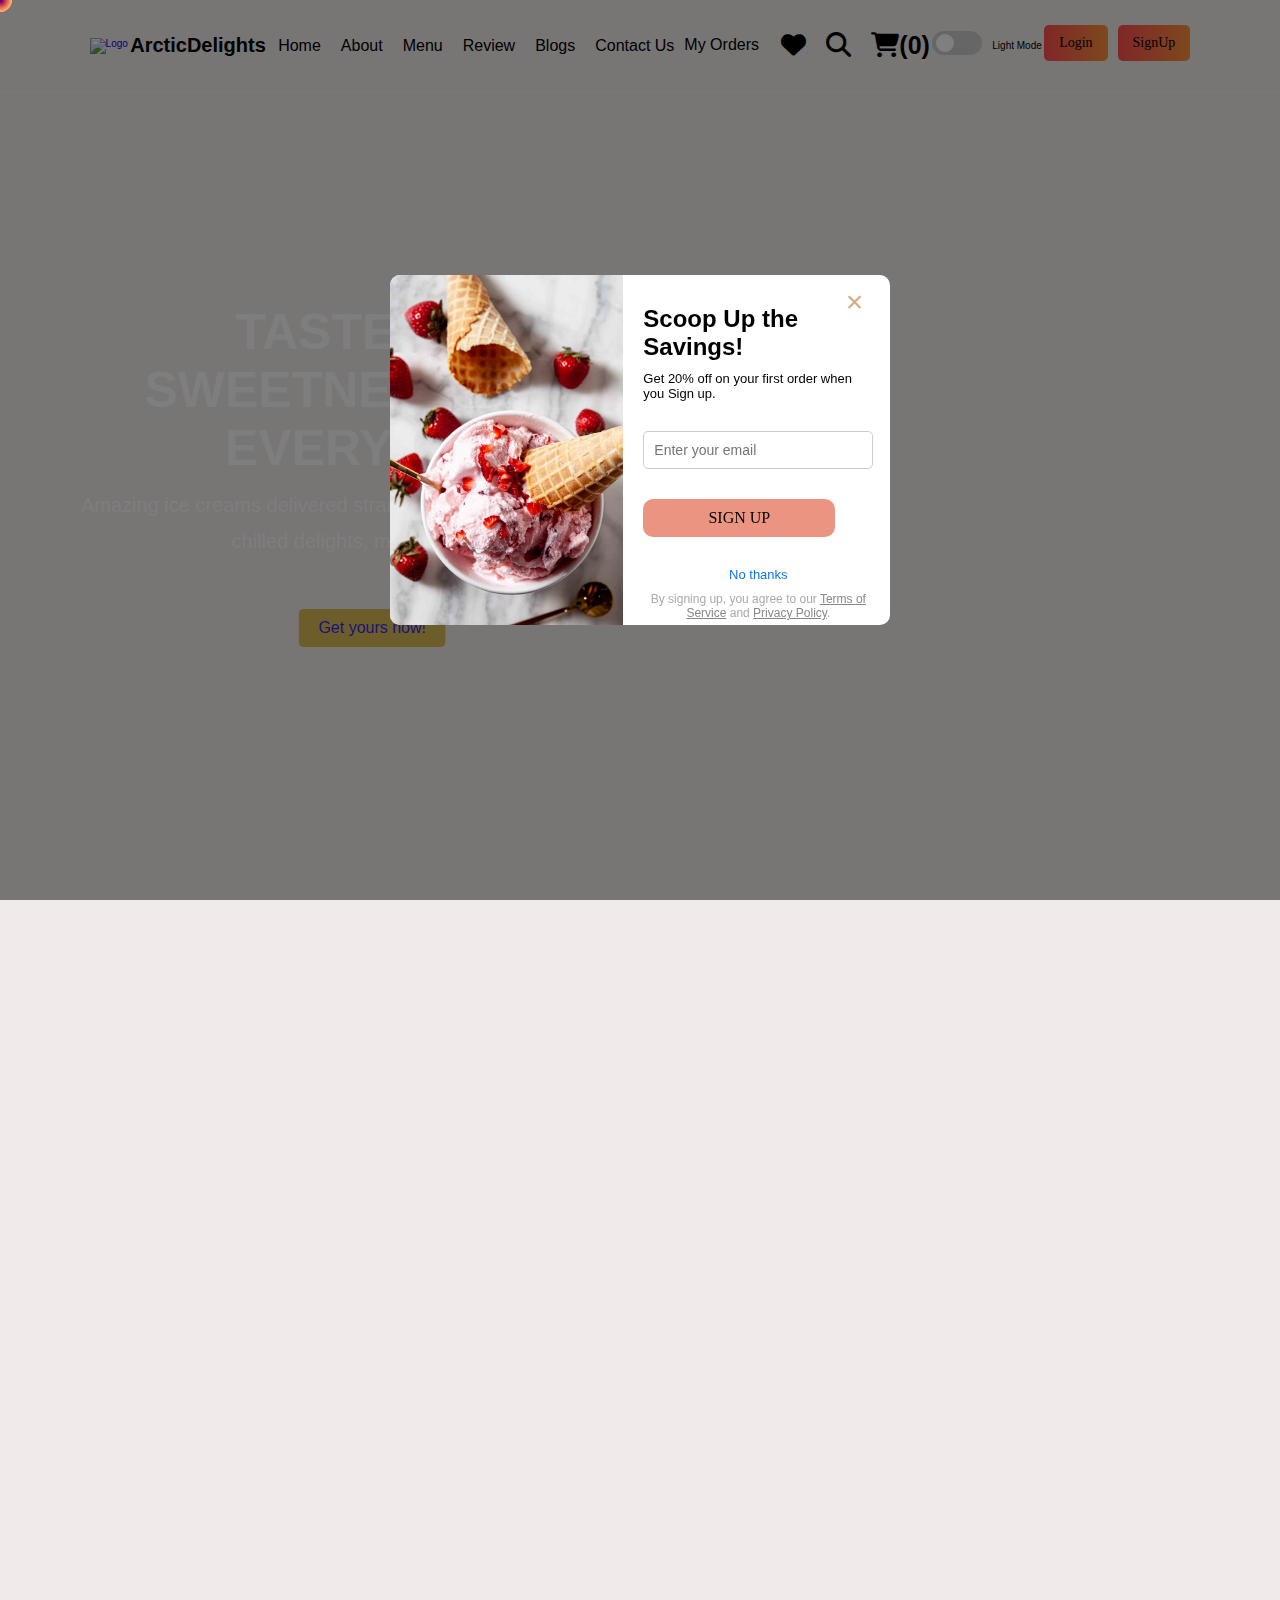
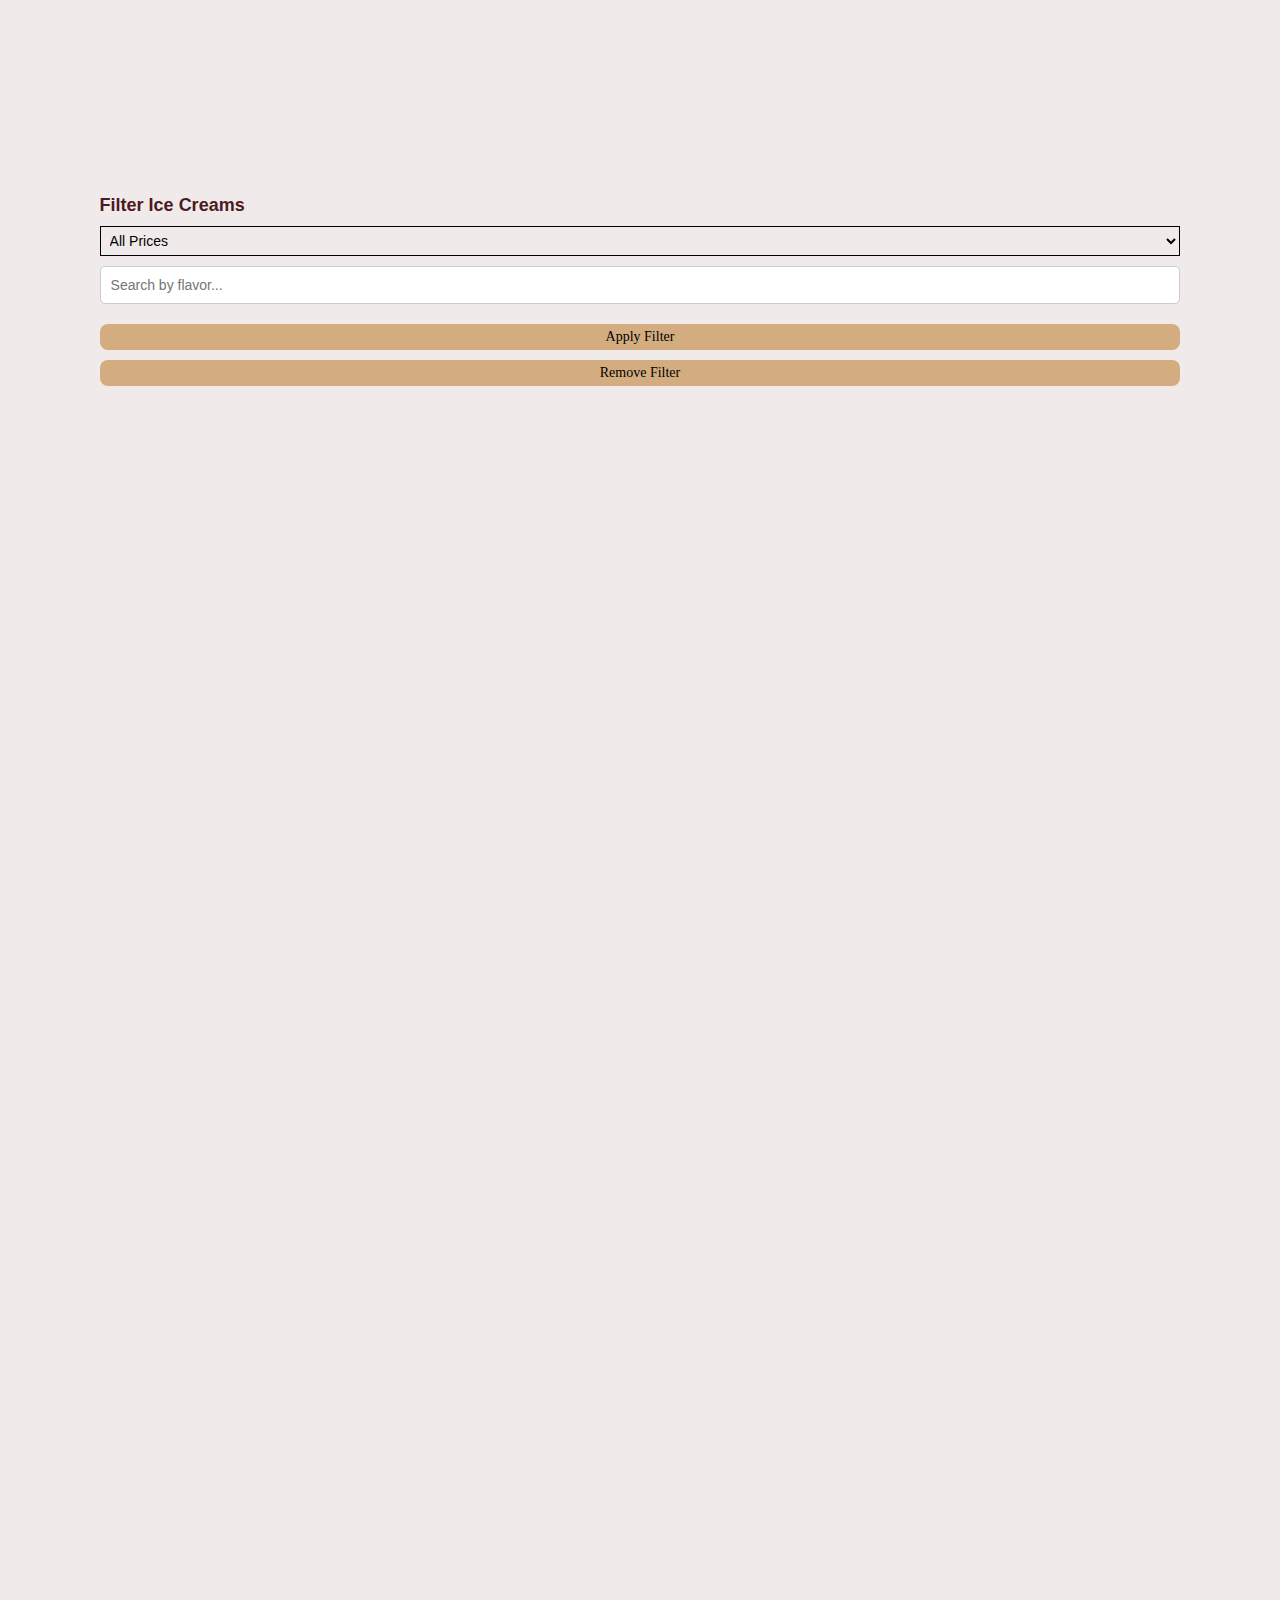
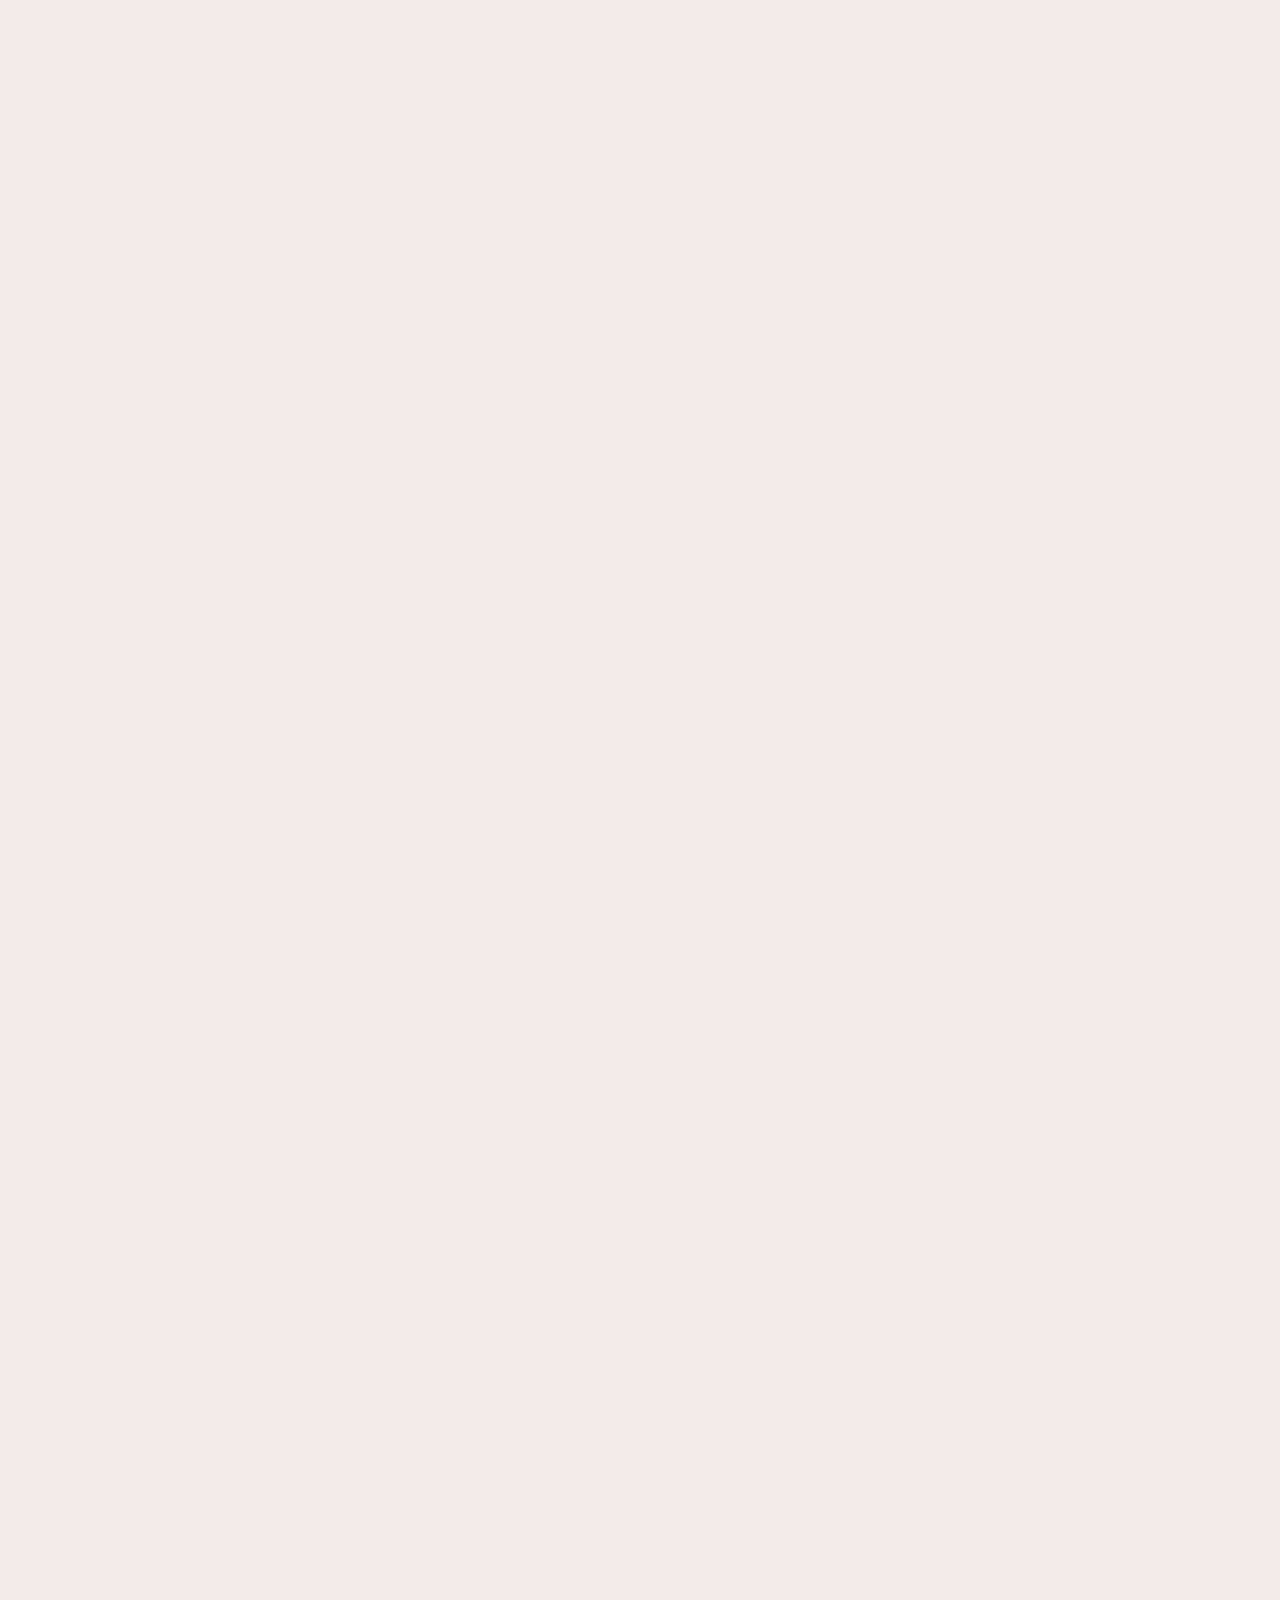
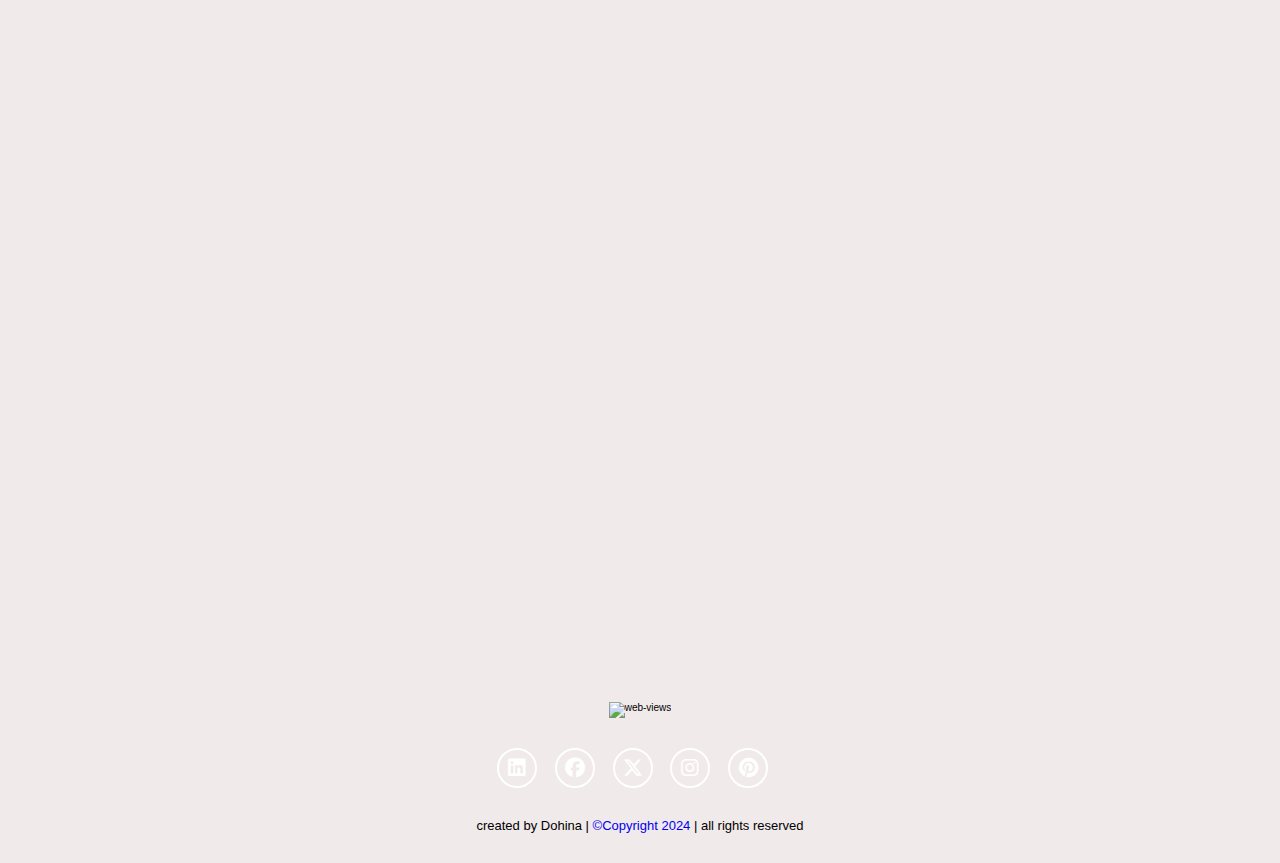
==== index.html @ 7ca80838 "Merge ebb327c0f4e42c3e7eda7f7538b33761cf189447 into 7843e9cba459a2ebf64a0be5c00634d9f9ab0b1b" ====
<!--Artic delights-->
<!DOCTYPE html>
<html lang="en">

<head>
    <meta charset="UTF-8">
    <meta http-equiv="X-UA-Compatible" content="IE-edge">
    <meta name="viewport" content="width=device-width, initial-scale=1.0">
    <title>ArcticDelights</title>
    <link rel="icon" href="https://purepng.com/public/uploads/large/purepng.com-ice-creamice-creamcreamfrozensweet-1411527617895aiuhx.png" type="image/x-icon"> 
    <link rel="stylesheet" href="https://cdnjs.cloudflare.com/ajax/libs/font-awesome/6.5.2/css/all.min.css"> <!--Updated to latest version-->

    <!-- Custom CSS -->
    <link rel="stylesheet" href="style.css">
    <link href="https://unpkg.com/aos@2.3.1/dist/aos.css" rel="stylesheet">

    <script src="https://cdnjs.cloudflare.com/ajax/libs/gsap/3.12.2/gsap.min.js"></script>
    

    <style>
        .chatbot-container {
            position: fixed;
            bottom: 20px; /* Adjust the distance from the bottom */
            right: 20px; /* Adjust the distance from the right */
            z-index: 1000; /* Ensure it's above other elements */
        }

        .chatbot-button {
            background-color: #007bff; /* Button color */
            border: none;
            border-radius: 50%; /* Makes the button circular */
            padding: 10px;
            cursor: pointer;
            transition: transform 0.3s; /* Animation for hover */
            position: relative; /* Required for the tooltip */
        }

        .chatbot-button:hover {
            transform: scale(1.1); /* Scale up on hover */
        }

        .tooltip-text {
            display: none;
            position: absolute;
            bottom: 60px; /* Position the tooltip above the button */
            right: 0;
            background: rgba(0, 0, 0, 0.7);
            color: white;
            padding: 5px;
            border-radius: 5px;
            white-space: nowrap;
            z-index: 1001; /* Ensure tooltip is above other elements */
        }

        .chatbot-button:hover .tooltip-text {
            display: block; /* Show tooltip on hover */
        }
    </style>

    
    <style>
        /* Styling for the pop-up Discount */
    .popup {
      display: none;
      position: fixed;
      top: 0;
      left: 0;
      width: 100%;
      height: 100%;
      background-color: rgba(0, 0, 0, 0.5);
      justify-content: center;
      align-items: center;
      z-index: 1000;
    }

    .popup-content {
      display: flex;
      background-color: white;
      border-radius: 10px;
      width: 500px;
      height: 350px;
      overflow: hidden;
      position: relative;
    }

    .popup-left img {
      width: 100%;
      height: 100%;
      object-fit: cover;
    }

    .popup-right {
      padding-left: 20px;
      padding-top: 30px;
      width: 50%;
      position: relative;
    }

    .close-btn {
      position: absolute;
      top: 10px;
      right: 10px;
      font-size: 30px;
      cursor: pointer;
    }

    h2 {
      font-size: 24px;
      margin-bottom: 10px;
    }
    h3{
      font-weight: 700;
    }

    p {
      margin-bottom: 30px;
      font-size: small;
    }

    input[type="email"] {
      width: 100%;
      padding: 10px;
      margin-bottom: 10px;
      border: 1px solid #ccc;
      border-radius: 5px;
      font-size: 14px;
      margin-bottom: 20px;
    }
    input[type="password"] {
      width: 100%;
      padding: 10px;
      margin-bottom: 10px;
      border: 1px solid #ccc;
      border-radius: 5px;
      font-size: 14px;
      margin-bottom: 10px;
    }
    input[type="text"] {
      width: 100%;
      padding: 10px;
      margin-bottom: 10px;
      border: 1px solid #ccc;
      border-radius: 5px;
      font-size: 14px;
      margin-bottom: 10px;
    }
    
 

    .signup-btn {
      width: 100%;
      padding: 10px;
      background-color: black;
      color: white;
      border: none;
      border-radius: 5px;
      cursor: pointer;
      font-size: 16px;
    }

    .signup-btn:hover {
      background-color: #333;
    }

    .no-thanks {
      display: block;
      margin-top: 10px;
      text-align: center;
      color: #1173f3;
      text-decoration: none;
      font-size: small;
    }

    .terms {
      margin-top: 10px;
      font-size: 12px;
      text-align: center;
      color: #aaa;
    }

    .terms a {
      color: #888;
      text-decoration: underline;
    }

    /* Main content styling */
    .content {
      text-align: center;
      margin-top: 50px;
    }

    .pass-btn{
      width: 100%;
      padding: 10px;
      margin-bottom: 15px;
      background-color:  white;
      border: 1px solid var(--main-color);
      border-radius: 5px;
      color: #000000;
  
    }
    .sign-btn{
      width: 100%;
      background-color: #fb285d;
      border: none;
      color: white;
      font-size: 16px;
      height: 40px;
    }
  </style>
<style>
  /* Circle styles */
  .circle {
    height: 24px;
    width: 24px;
    border-radius: 24px;
    background-color: black;
    position: fixed;
    top: 0;
    left: 0;
    pointer-events: none;
    z-index: 99999999;
    /* Stays on top of all elements */
  }
</style>
</head>

<body>

<!-- Circles -->
<div class="circle"></div>
<div class="circle"></div>
<div class="circle"></div>
<div class="circle"></div>
<div class="circle"></div>
<div class="circle"></div>
<div class="circle"></div>
<div class="circle"></div>
<div class="circle"></div>
<div class="circle"></div>
<div class="circle"></div>
<div class="circle"></div>
<div class="circle"></div>
<div class="circle"></div>
<div class="circle"></div>
<div class="circle"></div>
<div class="circle"></div>
<div class="circle"></div>
<div class="circle"></div>
<div class="circle"></div>


    <button id="backToTop" style="font-size: 30px; font-weight: bold;">&#8673;</button>

    <!-- Header Starts Here -->
    <header class="header">

        <a href="#" class="logo">
            <img src="https://purepng.com/public/uploads/large/purepng.com-ice-creamice-creamcreamfrozensweet-1411527617895aiuhx.png"
                alt="Logo">
        </a>
        <!-- ... existing code ... -->
        <h1 class="site-title">ArcticDelights</h1>

<nav class="navbar">


<a href="#home">Home</a>
<a href="#about">About</a>
<a href="#menu">Menu</a>
<a href="#review-section">Review</a>
<a href="#blogs">Blogs</a>
<a href="contact.html">Contact Us</a>
<a href="#" id="my-order-btn">My Orders</a>
</nav>


        <div class="icons">
            <div class = "fas fa-heart" id = "wishlist-btn"></div>
            <div class="fas fa-search" id="search-btn"></div>                    
            <div class="fas fa-shopping-cart" id="cart-btn"><span id="cart-count">(0)</span></div>
          
        </div>
        <div class="theme-switch-wrapper">
            <label class="theme-switch" for="checkbox">
                <input type="checkbox" id="checkbox">
                <div class="slider"></div>
            </label>
            <span id="mode-label">Light Mode</span>
        </div>
        <div class="search-form">
            <input type="search" id="search-box" placeholder="Search...">
            <label for="search-box" class="fas fa-search"></label>
        </div>
        <div class="wishlist-container">
            <ul id="wishlistItems"></ul>
            <button class="clear-from-wishlist-btn" onclick="clearWishlist()">Clear Wishlist</button>
        </div>
        <div class="cart-items-container">
            <div class="cart">
                <ul id="cartItems">
                    <!-- Cart items will be displayed here -->
                </ul>
                <h3>
                    <div id="total">Total:$0.00
                    </div>
                </h3>
                <button id="checkout-button" onclick="checkout()">Checkout</button>
            </div>
        </div>
        <div class="my-order-container">
            <h2>My Order</h2>
            <div id="order-details">
                <!-- Order details will be displayed here -->
            </div>
            <div class="order-actions">
                <button onclick="trackOrder()">Track Order</button>
                <button onclick="editOrder()">Edit Order</button>
            </div>
            
        </div>
        <div class="icons login-signup-collection">
            <button style="max-height: 40px;" id="login-btn" class="auth-btn">Login</button>
            <!-- <p style="padding-right: 10px;">        </p> -->
            <button style="max-height: 40px;" id="signup-btn" class="auth-btn">SignUp</button>
        </div>

    </header>
    <!-- Header Ends Here -->

    <!-- Home Section Starts Here -->
    <section class="home" id="home"  data-aos="fade-up"
    data-aos-anchor-placement="top-bottom">
        <div class="content">
            <h3>Taste the sweetness with every bite</h3>
            <p>Amazing ice creams delivered straight to you! Enjoy our fresh and chilled delights, made with love.</p>
            <button class="animated-button"><a href="#menu"><span>Get yours now!</span></a></button>
        </div>
    </section>
    <!-- Home Section Ends Here -->

    <!-- Pop-up for Discount and Sign up Starts here -->
      <div id="popup" class="popup">
        <div class="popup-content">
          <div class="popup-left">
            <img src="ICECREAM.jpg" alt="Discount Image">
          </div>
          <div class="popup-right">
            <span class="close-btn">&times;</span>
            <h2>Scoop Up the Savings!</h2>
            <p>Get 20% off on your first order when you Sign up.</p>
            <form id="emailForm">
              <input type="email" id="email" placeholder="Enter your email" required>
              <button type="submit" class="signup-btn">SIGN UP</button>
            </form>
            <a href="#" class="no-thanks">No thanks</a>
            <p class="terms">By signing up, you agree to our <a href="#">Terms of Service</a> and <a href="#">Privacy Policy</a>.</p>
          </div>
        </div>
      </div>
    <!--  Pop-up for Discount and Sign up Ends here  -->
    
    <!-- Script for pop up discount Starts Here -->
    <script>
    // Show the pop-up automatically when the page loads
    window.onload = function() {
      document.getElementById('popup').style.display = 'flex';
    };

    // Close the pop-up when the user clicks the close button
    document.querySelector('.close-btn').addEventListener('click', function() {
      document.getElementById('popup').style.display = 'none';
    });

    // Handle form submission
    document.getElementById('emailForm').addEventListener('submit', function(event) {
      event.preventDefault();
      
      const email = document.getElementById('email').value;
      if (email) {
        alert(`Thank you! A 20% discount code has been sent to ${email}`);
        document.getElementById('popup').style.display = 'none';
      }
    });

    // Handle "No thanks" link
    document.querySelector('.no-thanks').addEventListener('click', function(event) {
      event.preventDefault();
      document.getElementById('popup').style.display = 'none';
    });
  </script>
    <!-- Script for pop up discount ends Here -->

    <!-- About Section Starts Here -->
    <section class="about" id="about">
        <h1 class="heading"  data-aos="fade-up" data-aos-duration="1200" data-aos-delay="200"
        data-aos-anchor-placement="top-bottom"> <span style="color: orangered;"> about</span> us</h1>
        <div class="row">
            <div class="image">
                <img src="ice cream.jpg" alt="ice cream" data-aos="fade-right"  data-aos-duration="1200" data-aos-delay="200"
            data-aos-anchor-placement="top-bottom">
            </div>
            <div class="content" style="text-align: left;"
            data-aos-anchor-placement="top-bottom">
                <h3 data-aos="fade-left"  data-aos-duration="1200" data-aos-delay="200"> What Makes Our Ice Cream Special?</h3>
                <p data-aos="fade-left"  data-aos-duration="1200" data-aos-delay="200">
                    At Arctic Delights, we believe that every scoop of ice cream should be a masterpiece. We handpick the finest, sustainably sourced ingredients to craft flavors that not only cool you down but also take your taste buds on an unforgettable journey. Whether you crave something classic or adventurous, we offer a wide range of flavors designed to surprise and delight.
                </p>
                <p data-aos="fade-left"  data-aos-duration="1200" data-aos-delay="200">
                    Customize your perfect treat with our signature toppings, sauces, and add-ons to create a unique dessert experience tailored just for you. At Arctic Delights, we’re not just about ice cream—we’re about crafting moments of joy in every bite!
                </p>
                

                <!-- Hidden section to reveal on button click -->
                <div id="moreContent" style="display: none;" data-aos="fade-up"
                    data-aos-anchor-placement="top-bottom">
                    <p>
                        Our ice creams are made using traditional methods, ensuring each batch is churned to perfection. From locally sourced dairy to organic fruits, nuts, and chocolates, we are committed to sustainability and exceptional taste. We also offer dairy-free and vegan options to cater to every lifestyle and preference.
                    </p>
                    <p>
                        Whether you're enjoying a scoop in-store or ordering our handcrafted pints to your home, Arctic Delights promises the best quality and an unforgettable experience with every bite.
                    </p>
                </div>
                <a href="#" class="btn" id="learnMoreBtn">Learn More</a>
            </div>

        </div>
    </section>
    <!-- Login Modal -->
<div id="login-modal" class="modal login-container">
    <div class="login-card">
      <div class="login-image">
        <img src="https://static.vecteezy.com/system/resources/thumbnails/044/570/761/small_2x/assortment-of-colorful-ice-cream-scoops-in-waffle-cones-with-fresh-fruits-on-a-transparent-background-png.png" alt="Ice Cream" />
      </div>
      
      <div class="modal-content login-form">
        <span class="close-btn" id="close-login">&times;</span>
        <h2>Login to Your Account</h2>
        <form>
          <h3>Email :-</h3>
           <br>
            <input type="email" placeholder="Email" required>
 
            <h3>Password :-</h3>
             <br>
            <input type="password" placeholder="Password" required class="inputFields">
            <button type="submit">Login</button>
            
          <p>Don't have an account? <a href="#sign-modal">Sign up</a></p>
 
            
 
        </form>
    </div>
    </div>
</div>

<!-- Signup Modal -->
<div id="signup-modal" class="modal signup-container">
  <div class="signup-card">
    <!-- Image Section -->
    <div class="signup-image">
      <img src="https://static.vecteezy.com/system/resources/thumbnails/044/570/761/small_2x/assortment-of-colorful-ice-cream-scoops-in-waffle-cones-with-fresh-fruits-on-a-transparent-background-png.png" alt="Ice Cream" />
    </div>
    <div class="modal-content signup-form">
        <span class="close-btn" id="close-signup">&times;</span>
        <h2>Sign Up to Your Account</h2>
        <form>
          <h3>Full Name :-</h3><br>
            <input type="text" placeholder="Full Name" required>
            <h3>Email :-</h3><br>
            <input type="email" placeholder="Email" required>
            <h3>Password :-</h3><br>
            <input type="password" class="pass-btn" placeholder="Password" required>
            <button type="submit" class="sign-btn">Sign Up</button>
            <p>Already have an account? <a href="login-model">Log in</a></p>
        </form>
    </div>
    </div>
</div>


    <!-- About Section Ends Here -->
   
    <!-- Menu Section Starts Here -->

    <section class="menu" id="menu">
            <h1 data-aos="fade-up" data-aos-duration="1200" data-aos-delay="200"
        data-aos-anchor-placement="top-bottom">here's, what we have in store for you!</h1>

        <div class="filter-box">
            <h3  id="pro-name">Filter Ice Creams</h3>
            <select id="price-filter">
                <option value="all">All Prices</option>
                <option value="under-15">Under $15</option>
                <option value="15-20">$15 - $20</option>
                <option value="over-20">Over $20</option>
            </select>
            <input type="text" id="flavor-filter" placeholder="Search by flavor...">
            <button id="apply-filter">Apply Filter</button>
            <button id="remove-filter">Remove Filter</button> <!-- New Remove Filter Button -->
        </div>
        <div class="box-container">

            <div class="box"  data-aos="fade-right" data-aos-duration="1200" data-aos-delay="200"
            data-aos-anchor-placement="top-bottom">
            <div class="picture">
                <img src="https://plus.unsplash.com/premium_photo-1678198786405-28e947bb8a12" alt="">
                <h3 id="pro-name">Nutty Butterscotch</h3>
                <div class="flip">A delightful blend of crunchy nuts and rich butterscotch, creating a sweet and savory treat that melts in your mouth!</div>
            </div>
                <div class="price"> $15.99 <span>20.99</span></div>
                <button  id="inbox" onclick="addToCart('Nutty Butterscotch', 15.99)">Add to Cart</button><br>
                <button  id="inbox" onclick="addToWishlist('Nutty Butterscoth', 15.99)">Add to wishlist</button>
                <button id="inbox" onclick="window.location.href='nut_butter.html';">Read more</button>


          </div>
        
            <div class="box"  data-aos="fade-up" data-aos-duration="1200" data-aos-delay="200"
            data-aos-anchor-placement="top-bottom">
            <div class="picture">
                <img src="https://images.unsplash.com/photo-1488900128323-21503983a07e" alt="">
                <h3 id="pro-name">Berry Pops</h3>

                <div class="flip">Refreshing frozen treats bursting with the vibrant flavors of mixed berries, perfect for a cool and fruity indulgence!</div>
            </div>

                <div class="price"> $18.99 <span>20.99</span></div>
                <button  id="inbox" onclick="addToCart('Berry Pops', 18.99)">Add to Cart</button><br>
                <button  id="inbox" onclick="addToWishlist('Berry Pops', 18.99)">Add to wishlist</button>
                <button id="inbox" onclick="window.location.href='berry_pops.html';">Read more</button>


            </div>
        

        
            <div class="box"  data-aos="fade-up" data-aos-duration="1200" data-aos-delay="200"
            data-aos-anchor-placement="top-bottom">
                <div class="picture">
                    <img src="https://images.unsplash.com/photo-1633933037611-f26e54366832" alt="">
                  <h3 id="pro-name">Cherry Sherbet Pops</h3>
                    <div class="flip">Creamy, fruity popsicles crafted with luscious cherry sherbet, delivering a sweet and tangy burst of summer in every bite!</div>
                </div>

                <div class="price"> $18.99 <span>20.99</span></div>
                <button  id="inbox" onclick="addToCart('Cherry Sherbet Pops', 18.99)">Add to Cart</button><br>
                <button  id="inbox" onclick="addToWishlist('Cherry Sherbet Pops', 18.99)">Add to wishlist</button>
                <button id="inbox" onclick="window.location.href='cherry_pops.html';">Read more</button>


            </div>
        

        
            <div class="box"  data-aos="fade-left" data-aos-duration="1200" data-aos-delay="200"
            data-aos-anchor-placement="top-bottom">
            <div class="picture">
                <img src="https://images.unsplash.com/photo-1570197788417-0e82375c9371" alt="">

                <h3 id="pro-name">Dripping Vanilla</h3>

                <div class="flip">A luscious vanilla treat that oozes creamy goodness, delivering a rich and indulgent flavor experience with every delightful drop!</div>
            </div>
       

        
                <div class="price"> $15.99 <span>20.99</span></div>
                <button  id="inbox" onclick="addToCart('Dripping Vannila', 15.99)">Add to Cart</button><br>
                <button  id="inbox" onclick="addToWishlist('Dripping Vannila', 15.99)">Add to wishlist</button>
                <button id="inbox" onclick="window.location.href='drip_vanilla.html';">Read more</button>
            </div>

            <div class="box"  data-aos="fade-right" data-aos-duration="1200" data-aos-delay="200"
            data-aos-anchor-placement="top-bottom">
            <div class="picture">
                <img src="https://images.unsplash.com/photo-1532678465554-94846274c297" alt="">

                <h3 id="pro-name">Very Berry Strawberry</h3>

                <div class="flip">A delightful fusion of fresh strawberries and a medley of berries, creating a vibrant and sweet explosion of flavor in every bite!</div>
            </div>
        

       
                <div class="price"> $16.99 <span>20.99</span></div>
                <button  id="inbox" onclick="addToCart('Very Berry Strawberry', 16.99)">Add to Cart</button><br>
                <button  id="inbox" onclick="addToWishlist('Very Berry Strawberry', 16.99)">Add to wishlist</button>
                <button id="inbox" onclick="window.location.href='very_straw.html';">Read more</button>
            </div>

            <div class="box"  data-aos="fade-up" data-aos-duration="1200" data-aos-delay="200"
            data-aos-anchor-placement="top-bottom">
            <div class="picture">
                <img src="https://images.unsplash.com/photo-1705103654898-d663145f5f50" alt="">
                <h3 id="pro-name">Rainbow Classic Cone</h3>

                <div class="flip">A colorful twist on a timeless favorite, featuring layers of vibrant, fruity flavors swirled into a creamy cone, making every lick a joyful, nostalgic experience!</div>
            </div>
        
 
            
                <div class="price"> $18.99 <span>20.99</span></div>
                <button  id="inbox" onclick="addToCart('Rainbow Classic Cone', 18.99)">Add to Cart</button><br>
                <button  id="inbox" onclick="addToWishlist('Rainbow Classic Cone', 18.99)">Add to wishlist</button>
                <button id="inbox" onclick="window.location.href='rain_classic.html';">Read more</button>
            </div>

            <div class="box"  data-aos="fade-up" data-aos-duration="1200" data-aos-delay="200"
            data-aos-anchor-placement="top-bottom">
            <div class="picture">
                <img src="https://images.unsplash.com/photo-1559340160-146586a4f9b6" alt="">
                <h3 id="pro-name">Orange Pops</h3>

                <div class="flip">Refreshing frozen delights bursting with zesty orange flavor, offering a sunny, sweet, and tangy treat that’s perfect for cooling off on a hot day!</div>
            </div>
        

            

                <div class="price"> $12.99 <span>20.99</span></div>
                <button  id="inbox" onclick="addToCart('Orange Pops', 12.99)">Add to Cart</button><br>
                <button  id="inbox" onclick="addToWishlist('Orange Pops', 12.99)">Add to wishlist</button>
                <button id="inbox" onclick="window.location.href='orange_pops.html';">Read more</button>

            </div>

            <div class="box"  data-aos="fade-left" data-aos-duration="1200" data-aos-delay="200"
            data-aos-anchor-placement="top-bottom">
            <div class="picture">
                <img src="https://images.unsplash.com/photo-1594305178909-03ab72b8205e" alt="">

                <h3 id="pro-name">Choco-Hazel Pops</h3>

                <div class="flip">Indulgent frozen treats infused with rich chocolate and crunchy hazelnuts, creating a decadent and nutty flavor experience that melts delightfully in every bite!</div>
            </div>
      

            
                <div class="price"> $18.99 <span>20.99</span></div>
                <button  id="inbox" onclick="addToCart('Choco-Hazel Pops', 18.99)">Add to Cart</button><br>
                <button  id="inbox" onclick="addToWishlist('Choco-Hazel Pops', 18.99)">Add to wishlist</button>
                <button id="inbox" onclick="window.location.href='choco_hazel.html';">Read more</button>

            </div>

            <div class="box"  data-aos="fade-right" data-aos-duration="1200" data-aos-delay="200"
            data-aos-anchor-placement="top-bottom">
            <div class="picture">
                <br>
                <img src="https://images.unsplash.com/photo-1499638472904-ea5c6178a300" alt="">
                <h3 id="pro-name">Very Very Peachy</h3>

                <div class="flip">A refreshing and juicy delight packed with the sweet, sunny flavor of ripe peaches, delivering a taste of summer in every delicious bite!</div>
            </div>

                <div class="price"> $15.99 <span>20.99</span></div>
                <button  id="inbox" onclick="addToCart('Very Very Peachy',15.99)">Add to Cart</button><br>
                <button  id="inbox" onclick="addToWishlist('Very Very Peachy', 15.99)">Add to wishlist</button>
                <button id="inbox" onclick="window.location.href='very_peachy.html';">Read more</button>
            </div>
        

            
            <div class="box"  data-aos="fade-up" data-aos-duration="1200" data-aos-delay="200"
            data-aos-anchor-placement="top-bottom">
            <div class="picture">
                <img src="https://images.unsplash.com/photo-1559340160-146586a4f9b6" alt="">

                <h3 id="pro-name">Orange Pops</h3>

                <div class="flip">Refreshing frozen delights bursting with zesty orange flavor, offering a sunny, sweet, and tangy treat that’s perfect for cooling off on a hot day!</div>
            </div>
                <div class="price"> $12.99 <span>20.99</span></div>
                <button  id="inbox" onclick="addToCart('Orange Pops', 12.99)">Add to Cart</button><br>
                <button  id="inbox" onclick="addToWishlist('Orange Pops', 12.99)">Add to wishlist</button>
                <button id="inbox" onclick="window.location.href='orange_pops1.html';">Read more</button>
            </div>
            

            
            <div class="box"  data-aos="fade-up" data-aos-duration="1200" data-aos-delay="200"
            data-aos-anchor-placement="top-bottom">
            <div class="picture">
                <img src="https://images.unsplash.com/photo-1594305178909-03ab72b8205e" alt="">

                <h3 id="pro-name">Choco-Hazel Pops</h3>

                <div class="flip">Indulgent frozen treats infused with rich chocolate and crunchy hazelnuts, creating a decadent and nutty flavor experience that melts delightfully in every bite!</div>
            </div>

                <div class="price"> $18.99 <span>20.99</span></div>
                <button  id="inbox" onclick="addToCart('Choco-Hazel Pops', 18.99)">Add to Cart</button><br>
                <button  id="inbox" onclick="addToWishlist('Choco-Hazel Pops', 18.99)">Add to wishlist</button>
                <button id="inbox" onclick="window.location.href='choco_hazel.html';">Read more</button>
            </div>
       

           
            <div class="box"  data-aos="fade-left" data-aos-duration="1200" data-aos-delay="200"
            data-aos-anchor-placement="top-bottom">
            <div class="picture">
                <img src="https://images.unsplash.com/photo-1499638472904-ea5c6178a300" alt="">

                <h3 id="pro-name">Very Very Peachy</h3>
                <div class="price"> $16.99 <span>20.99</span></div>

                <div class="flip">A refreshing and juicy delight packed with the sweet, sunny flavor of ripe peaches, delivering a taste of summer in every delicious bite!</div>
            </div>

                <div class="price"> $15.99 <span>20.99</span></div>
                <button  id="inbox" onclick="addToCart('Very Very Peachy',15.99)">Add to Cart</button><br>
                <button  id="inbox" onclick="addToWishlist('Very Very Peachy', 15.99)">Add to wishlist</button>
                <button id="inbox" onclick="window.location.href='very_peachy2.html';">Read more</button>


            </div>

            <div class="notification-tooltip" id="notification-tooltip">
                <span class="tooltip-icon">✅</span>
                <span>Added to Cart!</span>
            </div>
            

        </div>

        
    </section>

    
    <!-- Menu Section Ends Here -->


<!-- Blogs Section Starts Here -->
<section class="blogs" id="blogs">
  <h1 class="heading"  data-aos="fade-up" data-aos-duration="1200" data-aos-delay="200"
  data-aos-anchor-placement="top-bottom">Our <span style="color: orangered;">Blogs</span></h1>
  <div class="blog-container">

    <div class="blog"  data-aos="fade-up-right" data-aos-duration="1200" data-aos-delay="200">
      <img  src="https://plus.unsplash.com/premium_photo-1658526992090-e15722e684c0?w=500&auto=format&fit=crop&q=60&ixlib=rb-4.0.3&ixid=M3wxMjA3fDB8MHxzZWFyY2h8NXx8aWNlY3JlYW0lMjBzaG9wfGVufDB8fDB8fHww" alt="Blog Post 1" class="blog-image">
      <h3>The Journey of Artic Delights</h3>
      <p>Discover how our ice cream shop began its journey with a passion for creating unique flavors that delight the taste buds. From humble beginnings to a beloved local favorite, read about our story and what makes us special.</p>
      <a href="icecream-details.html" class="btn">Read More</a>
    </div>

    <div class="blog" data-aos="fade-up-left" data-aos-duration="1200" data-aos-delay="200">
        <img style="border-radius: 15px; width: 300px; display: block"
         src="https://th.bing.com/th/id/R.676adb6d7539038b901d8242cc145fa1?rik=VtRfS5RbwsuVWQ&riu=http%3a%2f%2fimages6.fanpop.com%2fimage%2fphotos%2f34700000%2fIce-Creams-ice-cream-34733250-1200-972.jpg&ehk=%2baCoHwlvOoQkOsJx859JKiu%2fVnB7JSAfddJUpaHxeQo%3d&risl=&pid=ImgRaw&r=0">
        <h3>The Art of Perfect Ice Cream Scoops</h3>
        <p>Learn the craft behind creating the perfect scoop of ice cream. Explore the process from churning to serving, and discover the science that makes each scoop smooth and creamy.</p>
        <a href="icecream-details.html" class="btn">Read More</a>
      </div>

    <div class="blog" data-aos="fade-up-right" data-aos-duration="1200" data-aos-delay="200">
        <img style="border-radius: 15px; width: 300px; display: block"
         src="https://th.bing.com/th/id/R.342ee8a18ef0c4c428ff5288e7567400?rik=nrNVZmqpGpWe9g&riu=http%3a%2f%2fwallpapercave.com%2fwp%2fTS014mt.jpg&ehk=xOshdAfsEoqt8T%2bU%2fZtJiZCXCT8PRAv8B6aLJ4FMWZ0%3d&risl=&pid=ImgRaw&r=0">
         <h3>Chilling Adventures with Exotic Flavors</h3>
  <p>Step into a world of cool treats with our adventurous range of exotic ice cream flavors. From tropical fruits to rare spices, explore how we push the boundaries of ice cream craftsmanship.</p>
  <a href="icecream-details.html" class="btn">Read More</a>
      </div>

    <div class="blog" data-aos="fade-up-left" data-aos-duration="1200" data-aos-delay="200">
      <img src="https://images.unsplash.com/photo-1591261730540-1ab1db33ac78?w=500&auto=format&fit=crop&q=60&ixlib=rb-4.0.3&ixid=M3wxMjA3fDB8MHxzZWFyY2h8MTZ8fGljZWNyZWFtJTIwc2hvcHxlbnwwfHwwfHx8MA%3D%3D" alt="Blog Post 2" class="blog-image">
      <h3>Crafting the Perfect Scoop</h3>
      <p>Learn about our meticulous process of crafting the perfect ice cream scoop. We source only the finest ingredients and use artisanal methods to ensure every bite is a delicious experience.</p>
      <a href="icecream-details.html" class="btn">Read More</a>
    </div>

    <div class="blog" data-aos="zoom-out-down" data-aos-duration="1200" data-aos-delay="200">
      <img src="https://images.unsplash.com/photo-1543269865-cbf427effbad?w=500&auto=format&fit=crop&q=60&ixlib=rb-4.0.3&ixid=M3wxMjA3fDB8MHxzZWFyY2h8NHx8dGVhbSUyMHdvcmtlcnN8ZW58MHx8MHx8fDA%3D" alt="Blog Post 3" class="blog-image">
      <h3>Behind the Scenes at Artic Delights</h3>
      <p>Get a sneak peek behind the scenes at our shop! Meet our passionate team and see how we create our delicious ice cream flavors daily.</p>
      <a href="icecream-details.html" class="btn">Read More</a>
    </div>

  </div>
</section>
<!-- Blogs Section Ends Here -->

<!-- Payment Section Starts Here -->
<section id="payment-section" class="payment-section" style="display: none;">
    <h1 class="heading">Payment <span>Details</span></h1>

    <div class="order-summary">
        <h2>Order Summary</h2>
        <p id="order-items">Total Items: 3</p>
        <p id="order-total">Total Price: $45.99</p>
    </div>

    <div class="payment-methods">
        <h2>Select Payment Method</h2>
        <label><input type="radio" name="payment-method" value="credit-card" onchange="showPaymentDetails()"> Credit/Debit Card</label>
        <label><input type="radio" name="payment-method" value="paypal" onchange="showPaymentDetails()"> PayPal</label>
        <label><input type="radio" name="payment-method" value="cod" onchange="showPaymentDetails()"> Cash on Delivery</label>
    </div>

    <div class="payment-details" id="payment-details">
        <h2>Payment Details</h2>
        <div id="card-details" style="display: none;">
            <label for="card-number">Card Number:</label>
            <input type="text" id="card-number" placeholder="Enter card number" required>

            <label for="card-expiry">Expiry Date:</label>
            <input type="text" id="card-expiry" placeholder="MM/YY" required>

            <label for="card-cvc">CVC:</label>
            <input type="text" id="card-cvc" placeholder="CVC" required>
        </div>
        <div id="paypal-details" style="display: none;">
            <label for="paypal-id">PayPal ID:</label>
            <input type="text" id="paypal-id" placeholder="Enter your PayPal ID" required>
        </div>
        <div id="cod-message" style="display: none;">
            <p>No payment details needed for Cash on Delivery.</p>
        </div>
    </div>

    <div class="billing-address">
        <h2>Billing Address</h2>
        <label for="billing-name">Name:</label>
        <input type="text" id="billing-name" placeholder="Full Name" required>

        <label for="billing-address">Address:</label>
        <input type="text" id="billing-address" placeholder="Street Address" required>

        <label for="billing-city">City:</label>
        <input type="text" id="billing-city" placeholder="City" required>

        <label for="billing-zip">ZIP Code:</label>
        <input type="text" id="billing-zip" placeholder="ZIP Code" required>

        <label for="billing-country">Country:</label>
        <input type="text" id="billing-country" placeholder="Country" required>
    </div>

    <button class="order"><span class="default">Complete Order</span><span class="success">Order Placed<svg viewbox="0 0 12 10"></svg></span>
      <div class="box"></div>
    <div class="truck">
        <div class="back"></div>
        <div class="front">
            <div class="window"></div>
        </div>
        <div class="light top"></div>
        <div class="light bottom"></div>
    </div>
    <div class="lines"></div>
</button>
<!-- partial -->
  <script src='https://cdnjs.cloudflare.com/ajax/libs/jquery/3.4.1/jquery.min.js'></script><script  src="./script.js"></script>
<style>
  :root {
  --primary: #f6f8ff;
  --primary-light: #7699FF;
  --dark: #1C212E;
  --grey-dark: #3F4656;
  --grey: #6C7486;
  --grey-light: #CDD9ED;
  --white: #FFF;
  --green: #16BF78;
  --sand: #DCB773;
  --sand-light: #EDD9A9;
}
.order {
  appearance: none;
  border: 0;
  background: var(--dark);
  position: relative;
  height: 63px;
  width: 240px;
  padding: 0;
  outline: none;
  cursor: pointer;
  border-radius: 32px;
  /* -webkit-mask-image: -webkit-radial-gradient(white, black); */
  -webkit-tap-highlight-color: transparent;
  overflow: hidden;
  transition: transform 0.3s ease;
}
.order span {
  --o: 1;
  position: absolute;
  left: 0;
  right: 0;
  text-align: center;
  top: 19px;
  line-height: 24px;
  color: var(--white);
  font-size: 16px;
  font-weight: 500;
  opacity: var(--o);
  transition: opacity 0.3s ease;
}
.order span.default {
  transition-delay: 0.3s;
}
.order span.success {
  --offset: 16px;
  --o: 0;
}
.order span.success svg {
  width: 12px;
  height: 10px;
  display: inline-block;
  vertical-align: top;
  fill: none;
  margin: 7px 0 0 4px;
  stroke: var(--green);
  stroke-width: 2;
  stroke-linecap: round;
  stroke-linejoin: round;
  stroke-dasharray: 16px;
  stroke-dashoffset: var(--offset);
  transition: stroke-dashoffset 0.3s ease;
}
.order:active {
  transform: scale(0.96);
}
.order .lines {
  opacity: 0;
  position: absolute;
  height: 3px;
  background: var(--white);
  border-radius: 2px;
  width: 6px;
  top: 30px;
  left: 100%;
  box-shadow: 15px 0 0 var(--white), 30px 0 0 var(--white), 45px 0 0 var(--white), 60px 0 0 var(--white), 75px 0 0 var(--white), 90px 0 0 var(--white), 105px 0 0 var(--white), 120px 0 0 var(--white), 135px 0 0 var(--white), 150px 0 0 var(--white), 165px 0 0 var(--white), 180px 0 0 var(--white), 195px 0 0 var(--white), 210px 0 0 var(--white), 225px 0 0 var(--white), 240px 0 0 var(--white), 255px 0 0 var(--white), 270px 0 0 var(--white), 285px 0 0 var(--white), 300px 0 0 var(--white), 315px 0 0 var(--white), 330px 0 0 var(--white);
}
.order .back, .order .box {
  --start: var(--white);
  --stop: var(--grey-light);
  border-radius: 2px;
  background: linear-gradient(var(--start), var(--stop));
  position: absolute;
}
.order .truck {
  width: 60px;
  height: 41px;
  left: 100%;
  z-index: 1;
  top: 11px;
  position: absolute;
  transform: translateX(24px);
}
.order .truck:before, .order .truck:after {
  --r: -90deg;
  content: '';
  height: 2px;
  width: 20px;
  right: 58px;
  position: absolute;
  display: block;
  background: var(--white);
  border-radius: 1px;
  transform-origin: 100% 50%;
  transform: rotate(var(--r));
}
.order .truck:before {
  top: 4px;
}
.order .truck:after {
  --r: 90deg;
  bottom: 4px;
}
.order .truck .back {
  left: 0;
  top: 0;
  width: 60px;
  height: 41px;
  z-index: 1;
}
.order .truck .front {
  overflow: hidden;
  position: absolute;
  border-radius: 2px 9px 9px 2px;
  width: 26px;
  height: 41px;
  left: 60px;
}
.order .truck .front:before, .order .truck .front:after {
  content: '';
  position: absolute;
  display: block;
}
.order .truck .front:before {
  height: 13px;
  width: 2px;
  left: 0;
  top: 14px;
  background: linear-gradient(var(--grey), var(--grey-dark));
}
.order .truck .front:after {
  border-radius: 2px 9px 9px 2px;
  background: var(--primary);
  width: 24px;
  height: 41px;
  right: 0;
}
.order .truck .front .window {
  overflow: hidden;
  border-radius: 2px 8px 8px 2px;
  background: var(--primary-light);
  transform: perspective(4px) rotateY(3deg);
  width: 22px;
  height: 41px;
  position: absolute;
  left: 2px;
  top: 0;
  z-index: 1;
  transform-origin: 0 50%;
}
.order .truck .front .window:before, .order .truck .front .window:after {
  content: '';
  position: absolute;
  right: 0;
}
.order .truck .front .window:before {
  top: 0;
  bottom: 0;
  width: 14px;
  background: var(--dark);
}
.order .truck .front .window:after {
  width: 14px;
  top: 7px;
  height: 4px;
  position: absolute;
  background: rgba(255, 255, 255, 0.14);
  transform: skewY(14deg);
  box-shadow: 0 7px 0 rgba(255, 255, 255, 0.14);
}
.order .truck .light {
  width: 3px;
  height: 8px;
  left: 83px;
  transform-origin: 100% 50%;
  position: absolute;
  border-radius: 2px;
  transform: scaleX(0.8);
  background: #f0dc5f;
}
.order .truck .light:before {
  content: '';
  height: 4px;
  width: 7px;
  opacity: 0;
  transform: perspective(2px) rotateY(-15deg) scaleX(0.94);
  position: absolute;
  transform-origin: 0 50%;
  left: 3px;
  top: 50%;
  margin-top: -2px;
  background: linear-gradient(90deg, #f0dc5f, rgba(240, 220, 95, 0.7), rgba(240, 220, 95, 0));
}
.order .truck .light.top {
  top: 4px;
}
.order .truck .light.bottom {
  bottom: 4px;
}
.order .box {
  --start: var(--sand-light);
  --stop: var(--sand);
  width: 21px;
  height: 21px;
  right: 100%;
  top: 21px;
}
.order .box:before, .order .box:after {
  content: '';
  top: 10px;
  position: absolute;
  left: 0;
  right: 0;
}
.order .box:before {
  height: 3px;
  margin-top: -1px;
  background: rgba(0, 0, 0, 0.1);
}
.order .box:after {
  height: 1px;
  background: rgba(0, 0, 0, 0.15);
}
.order.animate .default {
  --o: 0;
  transition-delay: 0s;
}
.order.animate .success {
  --offset: 0;
  --o: 1;
  transition-delay: 7s;
}
.order.animate .success svg {
  transition-delay: 7.3s;
}
.order.animate .truck {
  animation: truck 10s ease forwards;
}
.order.animate .truck:before {
  animation: door1 2.4s ease forwards 0.3s;
}
.order.animate .truck:after {
  animation: door2 2.4s ease forwards 0.6s;
}
.order.animate .truck .light:before, .order.animate .truck .light:after {
  animation: light 10s ease forwards;
}
.order.animate .box {
  animation: box 10s ease forwards;
}
.order.animate .lines {
  animation: lines 10s ease forwards;
}
@keyframes truck {
  10%, 30% {
    transform: translateX(-164px);
  }
  40% {
    transform: translateX(-104px);
  }
  60% {
    transform: translateX(-224px);
  }
  75%, 100% {
    transform: translateX(24px);
  }
}
@keyframes lines {
  0%, 30% {
    opacity: 0;
    transform: scaleY(0.7) translateX(0);
  }
  35%, 65% {
    opacity: 1;
  }
  70% {
    opacity: 0;
  }
  100% {
    transform: scaleY(0.7) translateX(-400px);
  }
}
@keyframes light {
  0%, 30% {
    opacity: 0;
    transform: perspective(2px) rotateY(-15deg) scaleX(0.88);
  }
  40%, 100% {
    opacity: 1;
    transform: perspective(2px) rotateY(-15deg) scaleX(0.94);
  }
}
@keyframes door1 {
  30%, 50% {
    transform: rotate(32deg);
  }
}
@keyframes door2 {
  30%, 50% {
    transform: rotate(-32deg);
  }
}
@keyframes box {
  8%, 10% {
    transform: translateX(40px);
    opacity: 1;
  }
  25% {
    transform: translateX(112px);
    opacity: 1;
  }
  26% {
    transform: translateX(112px);
    opacity: 0;
  }
  27%, 100% {
    transform: translateX(0px);
    opacity: 0;
  }
}

</style>
<script>
  $('.order').click(function(e) {
    let button = $(this);

    if(!button.hasClass('animate')) {
        button.addClass('animate');
        setTimeout(() => {
            button.removeClass('animate');
        }, 10000);
    }

});
</script>
</section>
<!-- Payment Section Ends Here -->

    <br>
<br>

  
<!--Review section for adding reviews-->
<div class="visme_d" data-title="Product Research Survey" data-url="n0e30n6n-product-research-survey" data-domain="forms" data-full-page="false" data-min-height="500px" data-form-id="97006"></div><script src="https://static-bundles.visme.co/forms/vismeforms-embed.js"></script>
<!--Review adding section ended here-->
<br>

<!--Review Section added-->
<div class="container">
  <div class="container__left">
    <h1 data-aos="zoom-out-down" >Read what our customers love about our ice cream</h1>
    <p data-aos="zoom-out-down" data-aos-duration="1200" data-aos-delay="200">
      Over 200 ice cream enthusiasts from different places savor our unique
      flavors and can't get enough of our delicious offerings.
    </p>
    <p data-aos="zoom-out-down" data-aos-duration="1200" data-aos-delay="200">
      We have made every scoop a memorable experience, bringing smiles and
      joy with our artisanal ice cream creations.
    </p>
    <button data-aos="zoom-out-down" data-aos-duration="1200" data-aos-delay="200">Read our customer stories</button>
  </div>
  <div class="container__right">
    <div class="card" data-aos="zoom-out-down" data-aos-duration="1200" data-aos-delay="200">
      <img src="https://images.unsplash.com/photo-1482961674540-0b0e8363a005?w=500&auto=format&fit=crop&q=60&ixlib=rb-4.0.3&ixid=M3wxMjA3fDB8MHxzZWFyY2h8MjB8fG1hbnxlbnwwfHwwfHx8MA%3D%3D" alt="customer" />
      <div class="card__content">
        <span><i class="ri-double-quotes-l"></i></span>
        <div class="card__details" >
          <p >
            " The salted caramel flavor was heavenly! The smooth texture and the rich taste won me over completely."
          </p>
          <h4>- Marnus Stephen</h4>
        </div>
      </div>
    </div>
    <div class="card" data-aos="zoom-out-down" data-aos-duration="1200" data-aos-delay="200">
      <img src="https://plus.unsplash.com/premium_photo-1689539137236-b68e436248de?q=80&w=2071&auto=format&fit=crop&ixlib=rb-4.0.3&ixid=M3wxMjA3fDB8MHxwaG90by1wYWdlfHx8fGVufDB8fHx8fA%3D%3D" alt="customer" width="400"/>
      <div class="card__content">
        <span><i class="ri-double-quotes-l"></i></span>
        <div class="card__details">
          <p>
            " I tried the mango sorbet, and it was like biting into a fresh mango! I'll definitely be coming back for more."
          </p>
          <h4>- Andrew Jettpace</h4>
        </div>
      </div>
    </div>
    <div class="card" data-aos="zoom-out-down" data-aos-duration="1200" data-aos-delay="200">
      <img src="https://plus.unsplash.com/premium_photo-1688385848467-781c5394c017?w=500&auto=format&fit=crop&q=60&ixlib=rb-4.0.3&ixid=M3wxMjA3fDB8MHxzZWFyY2h8MTd8fHdvbWFufGVufDB8fDB8fHww" alt="customer" />
      <div class="card__content">
        <span><i class="ri-double-quotes-l"></i></span>
        <div class="card__details">
          <p>
            " Hands down the best ice cream I've ever had! The strawberry cheesecake flavor was out of this world!  "
          </p>
          <h4>- Stacy Stone</h4>
        </div>
      </div>
    </div>
  </div>
</div>

<!--Review section ends-->

<!--Review section for adding reviews-->
<section class="review-section" id="review-section">
  <div class="review-container">
    <div class="review-left">
      <img data-aos="zoom-out-down" data-aos-duration="1200" data-aos-delay="200" src="https://images.unsplash.com/photo-1505394033641-40c6ad1178d7?w=500&auto=format&fit=crop&q=60&ixlib=rb-4.0.3&ixid=M3wxMjA3fDB8MHxzZWFyY2h8NHx8aWNlY3JlYW18ZW58MHx8MHx8fDA%3D" alt="Delicious Ice Cream" class="ice-cream-image">
    </div>
    <div class="review-right">
      <h2 data-aos="zoom-out-down" data-aos-duration="1200" data-aos-delay="200">Share Your Ice Cream Experience!</h2>
<form id="review-form" onsubmit="storeReview(event)">
  <label for="user-name" data-aos="zoom-out-down" data-aos-duration="1200" data-aos-delay="200">Your Name:</label>
  <input type="text" id="user-name" name="user-name" data-aos="zoom-out-down" required>
  
  <label for="user-review" data-aos="zoom-out-down" data-aos-duration="1200" data-aos-delay="200">Your Review:</label>
  <textarea id="user-review" name="user-review" rows="5" required data-aos="zoom-out-down"></textarea>
  
  <button type="submit" class="submit-button" data-aos="zoom-out-down">Submit Review</button>
</form>
<script>
  // Function to store multiple reviews as JSON in local storage
  function storeReview(event) {
    event.preventDefault(); // Prevent default form submission
    
    const userName = document.getElementById('user-name').value.trim();
    const userReview = document.getElementById('user-review').value.trim();

    // Check if either field is empty
    if (userName === '' || userReview === '') {
      alert('Both name and review must be filled out before submitting!');
      return; // Exit the function if fields are empty
    }

    // Create a JSON object for the new review
    const newReview = {
      name: userName,
      review: userReview
    };

    // Get existing reviews from local storage or initialize as an empty array
    let reviews = JSON.parse(localStorage.getItem('reviews')) || [];

    // Add the new review to the beginning of the array
    reviews.unshift(newReview); // Adds new review to the top

    // Store the updated array back in local storage
    localStorage.setItem('reviews', JSON.stringify(reviews));

    // Clear the form fields after submission
    document.getElementById('user-name').value = '';
    document.getElementById('user-review').value = '';

    alert('Thank you for sharing your review!'); // Show a success message
  }
</script>

</section>

<script>
  //chatbot added here!
  window.embeddedChatbotConfig = {
  chatbotId: "oSyGH_33H4whnPVyaVVwa",
  domain: "www.chatbase.co"
  }
  </script>
  <script
  src="https://www.chatbase.co/embed.min.js"
  chatbotId="oSyGH_33H4whnPVyaVVwa"
  domain="www.chatbase.co"
  defer>
  </script>
<!--Review adding section ended here-->
<br>


<!-- Footer Section Starts Here -->

    <section class="footer" id="footer">
<div>
    <img src="https://hits.sh/arcticdelights.netlify.app.svg?label=Website%20Visitors&extraCount=6520&color=FE6648&labelColor=white" alt="web-views">
</div>
<div class="social-icons">
    <a href="#"><i class="fa-brands fa-linkedin"></i></a>
    <a href="#"><i class="fa-brands fa-facebook"></i></a>
    <a href="#"><i class="fa-brands fa-x-twitter"></i></a> <!-- Updated X icon -->
    <a href="#"><i class="fa-brands fa-instagram"></i></a>
    <a href="#"><i class="fa-brands fa-pinterest"></i></a>
</div>
</div>

        <!--  
<div class="links">
<a href="#">Home</a>
<a href="#">About</a>
<a href="#">Menu</a>
<a href="#">Review</a>
<a href="#">Blogs</a>
</div> -->

        <div class="credit">
            <p> created by <span> Dohina</span> | <a href="copyright.html"> &copy;Copyright 2024 </a> | all rights reserved
            <p>
        </div>

    </section>

    <!-- Footer Section Ends Here -->

    <!-- JavaScript File -->
    <script src="script.js"></script>
    <script>
        document.addEventListener('DOMContentLoaded', () => {
    
          
    
       
    
            // Animate the search form
            gsap.from(".search-form", { opacity: 0, x: -100, duration: 1, ease: "power2.out" });
    
            // Animate the cart container
            gsap.from(".cart-items-container", { opacity: 0, y: 100, duration: 1.5, ease: "power2.out" });
    
            // Animate the 'My Order' container
            gsap.from(".my-order-container", { opacity: 0, x: 100, duration: 1.5, ease: "power2.out" });
    
            // Animate home section content
            gsap.from(".home .content h3", { opacity: 0, x: -100, duration: 1.5, delay :0.1, ease: "power2.out" });
            gsap.from(".home .content p", { opacity: 0, x: -100, duration: 1.5, delay: 0.1, ease: "power2.out" });
            gsap.from(".home .animated-button", { opacity: 0, x: -100, duration: 1.5, delay: 0.1, ease: "power2.out" });
    
            // Animate buttons on hover for scaling effect
            const buttons = document.querySelectorAll("button");
            buttons.forEach(button => {
                button.addEventListener('mouseover', () => {
                    gsap.to(button, { scale: 1.1, duration: 0.2 });
                });
                button.addEventListener('mouseout', () => {
                    gsap.to(button, { scale: 1, duration: 0.2 });
                });
            });
    
        });
        document.getElementById('learnMoreBtn').addEventListener('click', function(event) {
        event.preventDefault(); // Prevent default anchor behavior
        var moreContent = document.getElementById('moreContent');
        if (moreContent.style.display === "none") {
            moreContent.style.display = "block";
            this.textContent = "Show Less"; // Change button text
        } else {
            moreContent.style.display = "none";
            this.textContent = "Learn More"; // Revert button text
        }
    });
        
    </script>
    
    
    <script src="./darkMode.js"></script>
    <script src="https://unpkg.com/aos@2.3.1/dist/aos.js"></script>
    <script>
        AOS.init();
      </script>
      <script>
        // Coordinates for the cursor
        const coords = { x: 0, y: 0 };
        const circles = document.querySelectorAll(".circle");

        // Colors for the circles
        const colors = [
          "#ffb56b", "#fdaf69", "#f89d63", "#f59761", "#ef865e", "#ec805d",
          "#e36e5c", "#df685c", "#d5585c", "#d1525c", "#c5415d", "#c03b5d",
          "#b22c5e", "#ac265e", "#9c155f", "#950f5f", "#830060", "#7c0060",
          "#680060", "#60005f", "#48005f", "#3d005e"
        ];

        // Assign colors and initial position to each circle
        circles.forEach(function (circle, index) {
          circle.x = 0;
          circle.y = 0;
          circle.style.backgroundColor = colors[index % colors.length];
        });

        // Update the coordinates when the mouse moves
        window.addEventListener("mousemove", function (e) {
          coords.x = e.clientX;
          coords.y = e.clientY;
        });

        // Animation function to move the circles
        function animateCircles() {
          let x = coords.x;
          let y = coords.y;

          circles.forEach(function (circle, index) {
            // Update the position and scale of each circle
            circle.style.left = x - 12 + "px";
            circle.style.top = y - 12 + "px";
            circle.style.scale = (circles.length - index) / circles.length;

            circle.x = x;
            circle.y = y;

            // Get the next circle in the sequence
            const nextCircle = circles[index + 1] || circles[0];
            x += (nextCircle.x - x) * 0.3;
            y += (nextCircle.y - y) * 0.3;
          });

          // Repeat the animation
          requestAnimationFrame(animateCircles);
        }

        // Start the animation
        animateCircles();
      </script>
      
</body>

</html>
---- style.css ----
/* Global Styles */
:root {
  --main-color: #d3ad7f;
  --black: #13131a;
  --bg: #010103;
  --border: 0.1rem solid rgba(255, 255, 255, 0.3);
  --primary-color: #ff226f;
  --primary-color-dark: #fe6769;
  --text-dark: #333333;
  --white: #ffffff;
}

* {
  font-family: "Roboto", sans-serif;
  margin: 0;
  padding: 0;
  box-sizing: border-box;
  outline: none;
  text-decoration: none;
  transition: 0.2s linear;
}

html {
  font-size: 62.5%;
  overflow-x: hidden;
  scroll-padding-top: 9rem;
  scroll-behavior: smooth;
}

/* Scrollbar Styles for Webkit */
html ::-webkit-scrollbar {
  width: 8px;
}

html ::-webkit-scrollbar-track {
  background-color: rgb(255, 255, 255);
  /* background: none; */
}

html ::-webkit-scrollbar-thumb {
  /* background-color: rgb(255, 0, 0); */
  background: linear-gradient(135deg, rgb(198, 6, 153), rgb(232, 167, 218));
  border-radius: 4px;
  border: 1px solid rgb(217, 60, 178);
  transition: background 0.3s ease-in-out;
}

::-webkit-scrollbar-thumb:hover {
  background: linear-gradient(135deg, rgb(214, 134, 181), rgb(225, 64, 166));
}

body {
  background-color: var(--background-color);
}

section {
  padding: 2rem 7%;
}

.btn {
  margin-top: 1rem;
  display: inline-block;
  padding: 0.7rem 1.4rem;
  font-size: 1.4rem;
  font-weight: bold;
  font-family: Cambria, Cochin, Georgia, Times, "Times New Roman", serif;
  color: var(--text-color);
  background-color: var(--background-color);
  cursor: pointer;
  border-radius: 0.5rem;
  /*transition: transform 0.3s ease;*/
}

button {
  margin-top: 1rem;
  display: inline-block;
  padding: 0.7rem 1.4rem;
  font-size: 1.4rem;
  /* font-weight: bold; */
  font-family: Cambria, Cochin, Georgia, Times, "Times New Roman", serif;
  /* Use a CSS variable for text color to support both light and dark modes */
  color: #d3ad7f;

  /*background: var(--main-color);*/
  cursor: pointer;
  /* border-radius: 0.5rem; */
  /*transition: transform 0.3s ease;*/
  border-radius: 8px;
}

.btn:hover {
  transform: scale(1.009);
}

button:hover {
  transform: scale(1.009);
  color: #ac8350;
}

.animated-button {
  position: relative;
  padding: 10px 20px;
  font-size: 16px;
  color: var(--text-color);
  background-color: #d4af37;
  border: none;
  border-radius: 5px;
  outline: none;
  cursor: pointer;
  overflow: hidden;
  transition: color 0.8s;
  z-index: 1;
}

.animated-button::before {
  content: "";
  position: absolute;
  top: var(--y, 50%);
  left: var(--x, 50%);
  width: 0;
  height: 0;
  background-color: var(--background-color);
  transition: width 0.8s, height 0.8s, top 0.8s, left 0.8s;
  border-radius: 50%;
  transform: translate(-50%, -50%);
  z-index: 0;
}

/*Added css to make the My order button to look same as the rest of the nav buttons*/
#my-order-btn {
  border: none;
  margin: 0px 0px 1px;
  font-size: 1.6rem;
  background-color: transparent !important;
  animation: none !important;
}

#my-order-btn:hover {
  letter-spacing: 0rem;
}
/*changes end*/

.animated-button:hover::before {
  width: 300%;
  height: 300%;
}

.animated-button span {
  position: relative;
  z-index: 1;
  display: inline-block;
  transition: color 0.8s;
}

.animated-button:hover span {
  color: var(--text-color);
}

/*wishlist styles */

.wishlist-container {
  position: absolute;
  top: calc(100% + 1rem);
  right: 7%;
  width: 400px;
  background-color: var(--background-color, #00000045);

  padding: 2rem;
  display: none;
  box-shadow: 0 0.2rem 0.5rem rgba(0, 0, 0, 0.1);
  z-index: 100;
  border-radius: 25px;
}

.wishlist-container.active {
  display: block;
}

.wishlist-container h2 {
  color: yellow;
  font-size: 2.4rem;
  margin-bottom: 1.5rem;
}

#wishlistItems {
  list-style-type: none;
  padding: 0;
}

#wishlistItems li {
  color: var(--main-color);
  font-size: 1.6rem;
  margin-bottom: 1rem;
  display: flex;
  justify-content: space-between;
  align-items: center;
}

.add-to-cart-btn {
  background-color: #4caf50;
  color: white;
  border: none;
  padding: 10px 20px;
  margin-right: 10px;
  cursor: pointer;
}
.add-to-cart-btn:hover {
  background-color: #388d3b;
  color: white;
}
.remove-from-wishlist-btn {
  background-color: #f44336;
  color: white;
  border: none;
  padding: 10px 20px;
  cursor: pointer;
}
.remove-from-wishlist-btn:hover {
  background-color: #aa2f26;
  color: white;
}
.clear-from-wishlist-btn {
  background-color: #c49f6a;
}
.wishlist-container button {
  width: 100%;
  margin-top: 1.5rem;
}

.wishlist .box-container {
  display: grid;
  grid-template-columns: repeat(auto-fit, minmax(30rem, 1fr));
  gap: 1.5rem;
}

.wishlist .box-container .box {
  padding: 3rem;
  text-align: center;
  border: var(--border);
}

.wishlist .box-container .box h3 {
  color: var(--text-color);
  font-size: 2rem;
  padding: 1rem 0;
}

.wishlist .box-container .box .price {
  color: var(--text-color);
  font-size: 2.5rem;
  padding: 0.5rem 0;
}

.wishlist .box-container .box:hover {
  background-color: var(--background-color);
}

.wishlist .box-container .box:hover > * {
  color: var(--text-color);
}

.login-signup-collection{
  gap: 1rem;
  margin-bottom: 1.5rem;
}

.auth-btn{
  background: linear-gradient(to right, #ff4e50, #fc913a);
  color: var(--text-color);
  border: none;
  border-radius: 5px;
  cursor: pointer;
  font-weight: 500;
  padding: 1rem 1.5rem;
}

/* Header Styles */
.header {
  background-color: var(--background-color);
  display: flex;
  align-items: center;
  justify-content: space-between;
  padding: 1.5rem 7%;
  border-bottom: var(--border);
  position: fixed;
  top: 0;
  left: 0;
  right: 0;
  z-index: 1000;
}

.header .logo img {
  height: 6rem;
}

.header .navbar {
  display: flex;
  align-items: center;
}

.header .navbar a {
  margin: 0 1rem;
  font-size: 1.6rem;
  color: var(--text-color);
}

.header .navbar a:hover {
  color: var(--text-color);
}

.header .icons {
  display: flex;
  align-items: center;
}

.header .icons div {
  background-color: var(--background-color);
  cursor: pointer;
  font-size: 2.5rem;
  margin-left: 2rem;
}

.header .icons div:hover {
  color: var(--text-color);
}

/*#menu-btn {
    display: none;
}*/

.header .search-form {
  position: absolute;
  top: calc(100% + 1rem);
  /* Adjusted to position below header */
  right: 7%;
  background-color: var(--background-color);
  width: 20rem;
  /* Adjusted width for better fit */
  height: auto;
  display: none;
  /* Initially hidden */
  padding: 1rem;
  box-shadow: 0 0.2rem 0.5rem rgba(0, 0, 0, 0.1);
  /* Added box shadow */
  z-index: 100;
  /* Ensure it's above other content */
}

.header .search-form.active {
  display: flex;
  /* Show when active */
}

.header .search-form input {
  width: 100%;
  font-size: 1.6rem;
  color: var(--text-color);
  padding: 0.5rem;
  border: none;
  outline: none;
}

.header .search-form label {
  cursor: pointer;
  font-size: 2.2rem;
  color: var(--text-color);
  margin-left: 1rem;
  /* Adjusted margin */
}

.header .search-form label:hover {
  color: var(--text-color);
}

.header .cart-items-container {
  position: absolute;
  top: calc(100% + 1rem);
  /* Adjusted to position below header */
  right: 7%;
  height: auto;
  width: 400px;
  /* Adjusted width for better fit */
  background-color: var(--background-color);
  display: none;
  /* Initially hidden */
  padding: 1rem;
  background-color: var(--background-color);
  box-shadow: 0 0.2rem 0.5rem rgba(0, 0, 0, 0.1);
  /* Added box shadow */
  z-index: 100;
  /* Ensure it's above other content */
}

.header .cart-items-container.active {
  display: block;
  /* Show when active */
}

.header .cart-items-container .cart {
  margin: 1rem 0;
  display: flex;
  flex-direction: column; /* Ensure the cart items stack vertically */
  align-items: center;
  max-height: 400px; /* Limit cart height to 400px */
  overflow-y: auto; /* Enable vertical scrolling */
  scrollbar-width: thin; /* For Firefox: make the scrollbar thin */
  scrollbar-color: #fff transparent; /* For Firefox: custom colors */
}

/* Reusing the custom scrollbar styles for the cart */
.header .cart-items-container .cart::-webkit-scrollbar {
  width: 0.8rem; /* Same width as the main page scrollbar */
}

.header .cart-items-container .cart::-webkit-scrollbar-track {
  background: transparent; /* Transparent background */
}

.header .cart-items-container .cart::-webkit-scrollbar-thumb {
  background: #fff; /* White scrollbar thumb */
  border-radius: 5rem; /* Rounded scrollbar thumb */
}

.header .cart-items-container ul {
  list-style-type: none; /* Remove bullet points from the cart list */
  padding: 0; /* Remove default padding */
  margin: 0; /* Remove default margin */
  width: 100%; /* Ensure the cart list takes full width */
}
.header .cart-items-container .cart-item .fa-times {
  padding-left: 10px;
  /* Align to the right */
  font-size: 1.5rem;
  padding-right: 15px;
  color: var(--text-color);
  cursor: pointer;
}

.header .cart-items-container .cart-item .fa-times:hover {
  color: var(--text-color);
}

.header .cart-items-container .cart-item img {
  width: 150px;
  height: 150px;
  object-fit: cover;
  padding-right: 10px;
}

.header .cart-items-container .cart ul {
  font-size: 1.6rem;
  color: var(--text-color);
  align-items: center;
}

.header .cart-items-container .cart h3 {
  font-size: 1.4rem;
  color: #92866d;
}

.header .cart-items-container button {
  width: auto; /* Allows button to size based on content */
  display: block;
  margin: 2rem auto; /* Centers the button */
  padding: 1rem 2rem; /* Increased padding */
  font-size: 1.6rem; /* Increased font size */
  color: var(--text-color);
  background-color: var(--background-color);
  border: none;
  border-radius: 0.3rem;
  text-align: center;
  cursor: pointer;
  transition: background-color 0.3s ease, color 0.3s ease;
}

.header .cart-items-container button:hover {
  background-color: var(--background-color);
  color: var(--text-color);
}

/* ... existing styles ... */

/* My Order Styles */
.my-order-container {
  position: absolute;
  top: calc(100% + 1rem);
  right: 7%;
  width: 400px;
  background-color: var(--background-color);
  padding: 2rem;
  display: none;
  box-shadow: 0 0.2rem 0.5rem rgba(0, 0, 0, 0.1);
  z-index: 100;
}

.my-order-container.active {
  display: block;
}

.my-order-container h2 {
  color: var(--text-color);
  font-size: 2.4rem;
  margin-bottom: 1.5rem;
}

#order-details {
  color: var(--text-color);
  font-size: 1.6rem;
  margin-bottom: 1.5rem;
}

.order-actions {
  display: flex;
  justify-content: space-between;
}

.order-actions button {
  width: 48%;
  padding: 1rem;
  font-size: 1.6rem;
  color: var(--text-color);
  background-color: var(--background-color);
  border: none;
  cursor: pointer;
  transition: background-color 0.3s ease;
}

.order-actions button:hover {
  background-color: #c49f6a;
}

/* Home Styles */

.home {
  min-height: 100vh;
  display: flex;
  align-items: center;
  background: url("https://images.unsplash.com/photo-1503438805992-a1f1bcaf6ec9")
    no-repeat;
  background-size: cover;
  background-position: center;
}

.home .content {
  max-width: 60rem;
}

.home .content h3 {
  font-size: 50px;
  text-transform: uppercase;
  /* color: var(--text-color); */
  color: #fff;
}

.home .content p {
  font-size: 20px;
  font-weight: lighter;
  /* color: var(--text-color); */
  color: #fff;
  padding: 1rem 0;
  line-height: 1.8;
}

/* About Styles */

.heading {
  text-align: center;
  color: var(--text-color);
  text-transform: uppercase;
  padding-top: 4rem;
  padding-bottom: 3.5rem;
  font-size: 4rem;
}

.heading span {
  color: var(--text-color);
  text-transform: uppercase;
}

.about .row {
  display: grid;
  grid-template-columns: 1fr 1fr;
  gap: 10px;
  align-items: center;
  background-color: var(--background-color);
  flex-wrap: wrap;
}

.about .row .image img {
  width: 100%;
  padding-left: 20px;
}

.about .row .content {
  flex: 1 1 45rem;
  padding: 2rem;
}

.about .row .content h3 {
  font-size: 3rem;
  color: var(--text-color);
}

.about .row .content p {
  font-size: 1.6rem;
  color: var(--text-color);
  padding: 1rem 0;
  line-height: 1.8;
}
/* Filter styles */
.filter-box {
  margin-bottom: 2rem;
  padding: 1rem;
  background-color: var(--background-color);
  border-radius: 0.5rem;
}

/* Filter box styles */
.filter-box {
  margin-bottom: 2rem;
  padding: 1rem;
  background-color: var(--background-color);
  border-radius: 0.5rem;
}

.filter-box h3 {
  color: var(--text-color);
  font-size: 1.8rem;
  margin-bottom: 1rem;
}

.filter-box select,
.filter-box input {
  width: 100%;
  padding: 0.5rem;
  margin-bottom: 1rem;
  font-size: 1.4rem;
  border: 1px solid var(--text-color);
  background-color: var(--background-color);
  color: var(--text-color);
}

.filter-box button {
  width: 100%;
  padding: 0.5rem;
  font-size: 1.4rem;
  background-color: var(--main-color);
  color: var(--text-color);
  border: none;
  cursor: pointer;
  transition: background-color 0.3s ease;
}

.filter-box button:hover {
  background-color: var(--primary-color-dark);
}

/* filter box styles end */

/* Blogs Styles */

.heading {
  text-align: center;
  color: var(--text-color);
  text-transform: uppercase;
  padding-top: 4rem;
  padding-bottom: 3.5rem;
  font-size: 4rem;
}

.heading span {
  color: var(--text-color);
  text-transform: uppercase;
}

.blogs .row {
  display: grid;
  grid-template-columns: 1fr 1fr;
  gap: 10px;
  align-items: center;
  flex-wrap: wrap;
}

.blogs .row .image img {
  width: 100%;
  padding-left: 20px;
}

.blogs .content {
  flex: 1 1 45rem;
  padding: 2rem;
}

.blogs .content h3 {
  font-size: 3rem;
  color: var(--text-color);
}

.blogs .content p {
  font-size: 2rem;
  color: var(--text-color);
  padding: 1rem 0;
  line-height: 1.8;
}

/* Menu Styles */

#menu h1 {
  font-size: 5.5rem;
  font-family: Cambria, Cochin, Georgia, Times, "Times New Roman", serif;
  text-transform: capitalize;
  color: #4e1a22;
  letter-spacing: 1px;
  word-spacing: 2px;
  margin: 2rem;
  text-align: center;
}
#menu {
  background-color: var(--background-color);
}
.menu .box-container {
  display: flex;
  flex-direction: row;
  flex-wrap: wrap;
  height: auto;
  width: auto;
  justify-content: space-around;
  align-items: center;
}

.menu .box-container .box {
  margin: 2rem;
  padding: 0.7rem;
  border-radius: 8px;
  border-width: 1.1rem;
  border-color: var(--text-color);
  background-color: #d2a679;
  /* border: 1px solid brown; */
  box-shadow: 0 4px 8px rgba(0, 0, 0, 0.2), 0 6px 20px rgba(0, 0, 0, 0.19);
  text-align: center;
  border: var(--text-color);
  align-items: center;
}

.menu .box-container .box h3 {
  padding-top: 10px;
  color: var(--text-color);
  font-size: 1.9rem;
  font-family: Cambria, Cochin, Georgia, Times, "Times New Roman", serif;
  color: var(--text-color);
}

.menu .box-container .box .price {
  color: var(--text-color);
  font-size: 1.6rem;
  font-family: Cambria, Cochin, Georgia, Times, "Times New Roman", serif;
  color: var(--text-color);
}

.menu .box-container .box .price span {
  color: var(--text-color);
  font-size: 1.2rem;
  text-decoration: line-through;
  font-family: Cambria, Cochin, Georgia, Times, "Times New Roman", serif;
  color: var(--text-color);
}

.menu img {
  width: 220px;
  height: 220px;
  border-radius: 1rem;
  transition: transform 0.5s ease-in-out;
  -webkit-backface-visibility: hidden;
  backface-visibility: hidden;
}

.menu .picture {
  position: relative; /* Added to position the .flip div correctly */
  perspective: 1000px;
}

/* CSS for flip element */
.menu .flip {
  width: 220px;
  height: 220px;
  border-radius: 1rem;
  transition: transform 0.5s ease-in-out;
  background: linear-gradient(135deg, #d5006d, #9c0b2d);
  color: #ffffff;
  font-size: 1.6rem;
  font-family: Cambria, Cochin, Georgia, Times, "Times New Roman", serif;
  font-weight: bold;
  display: flex;
  align-items: center;
  justify-content: center;
  position: absolute;
  top: 0;
  left: 0;
  backface-visibility: hidden;
  transform: rotateY(180deg);
  box-shadow: 0 6px 20px rgba(0, 0, 0, 0.3);
  border: 2px solid #ffffff;
  text-shadow: 1px 1px 3px rgba(0, 0, 0, 0.5);
  padding: 10px;
}

.picture:hover img {
  transform: rotateY(180deg); /* Rotate the image on hover */
}

.picture:hover .flip {
  transform: rotateY(0); /* Show the .flip text on hover */
}

.box:hover {
  transform: scale(1.05);
  transition-duration: 0.6s;
}

#inbox {
  background-color: #fff8e7;
  border: 0.5px solid #c69861;
  color: #d3ad7f;
  width: fit-content;
  transition: background-color 0.3s ease, color 0.3s ease,
    border-color 0.3s ease;
}

#pro-name {
  color: #4e1a22;
}

#inbox:hover {
  /* background-color: #d3ad7f; Darkens background on hover */
  color: #ca7c1d; /* Lightens text color on hover */
  border-color: #b89b57; /* Subtle change in border color */
  background-color: beige;
}
/*review section style contributed*/
/* Review Section Adjusted Styles */
.container {
  max-width: 1200px;
  margin: auto;
  padding: 3rem;
  display: grid;
  grid-template-columns: repeat(2, 1fr);
  gap: 7rem; /* Increased gap for more spacing */
  background-color: var(--background-color); /* Kept the dark background */
  border-radius: 1rem;
  margin-bottom: 5rem; /* Added margin between footer */
}

.container__left h1 {
  margin-bottom: 3rem;
  font-size: 4.5rem; /* Increased font size */
  font-weight: 700;
  color: #ffbe0b; /* Brighter color */
}

.container__left p {
  color: var(--text-color);
  margin-bottom: 2rem;
  font-size: 2rem; /* Increased font size */
  line-height: 2.8rem; /* Adjusted line height for readability */
}

.container__left button {
  padding: 1.5rem 3rem; /* Increased padding for a bigger button */
  margin-top: 2rem;
  outline: none;
  border: none;
  border-radius: 5px;
  background: linear-gradient(
    to right,
    #ff4e50,
    #fc913a
  ); /* Brighter gradient */
  color: var(--text-color);
  font-size: 1.8rem; /* Increased button font size */
  cursor: pointer;
}

.container__right {
  display: grid;
  gap: 4rem; /* Increased gap for larger cards */
}

.card {
    padding: 2rem; /* Increased padding for bigger cards */
    display: flex;
    align-items: flex-start;
    gap: 5rem; /* More space between image and content */
    background-color: var(--background-color);
    border-radius: 1.5rem;
  /* Stronger shadow for depth */
    cursor: pointer;
}
.card:hover {
  box-shadow: 0 0 6px rgba(255, 208, 9, 1);
}
.card img {
  border-radius: 100%;
  border: 2px solid #ffbe0b; /* Added border */
  width: 100px;
  height: 100px;
  object-fit: cover;
}

.card__content {
  display: flex;
  flex-direction: column;
  gap: 2rem; /* Adjusted gap for better spacing */
}

.card__content span i {
  font-size: 3rem; /* Increased icon size */
  color: #ffbe0b; /* Brighter icon color */
}

.card__details p {
  font-style: italic;
  color: var(--text-color);

  margin-bottom: 1.5rem;
  font-size: 2rem; /* Increased size */
  line-height: 2.5rem;
}
.card__details p:hover {
  color: #ff6f3c;
}

.card__details h4 {
  text-align: right;
  color: #ffbe0b; /* Brighter color */
  font-size: 2rem; /* Increased size */
  font-weight: 700;
}

@media (width < 900px) {
  .container {
    grid-template-columns: repeat(1, 1fr);
    margin-bottom: 4rem;
  }

  .container__right {
    grid-template-columns: repeat(2, 1fr);
  }
}

@media (width < 750px) {
  .container__right {
    grid-template-columns: repeat(1, 1fr);
  }
}
/*review adding section contributed*/

.review-section {
  max-width: 1200px;
  margin: auto;
  padding: 4rem 2rem;
  background-color: var(--background-color);
  border-radius: 1rem;
  margin-bottom: 5rem;
}


  .review-container {
    display: flex;
    flex-wrap: wrap;
    gap: 20px;
  }

.review-left {
  flex: 1;
}

.ice-cream-image {
  width: 100%; /* Make the image responsive */
  border-radius: 10px; /* Rounded edges */
  box-shadow: 8px 8px 40px rgba(0, 0, 0, 0.3); /* Shadow for depth */
}



 .review-right {
  flex: 1;
  display: flex;
  flex-direction: column;
  justify-content: center;
 }

.review-right h2 {
  font-size: 2.5rem; /* Adjusted font size */
  margin-bottom: 2rem; /* Increased margin for more spacing */
  color: #ffbe0b; /* Brighter color */
}

.review-right label {
  font-size: 1.6rem; /* Increased font size */
  margin-top: 2rem; /* Increased margin for spacing */
  color: #ffbe0b; /* Brighter color */
}

.review-right input,
.review-right textarea {
  width: 100%;
  padding: 1.5rem; /* Increased padding */
  margin-top: 1rem; /* Increased margin */
  border-radius: 8px; /* More rounded corners */
  border: 2px solid #ffbe0b; /* Brighter border */
  font-size: 1.4rem; /* Increased font size */
  color: var(--text-color);
  background-color: var(--background-color);
  margin-bottom: 1rem;
}

.submit-button {
  margin-top: 1.5rem; /* Increased margin for spacing */
  padding: 1rem 2.5rem; /* Increased button padding */
  font-size: 1.6rem; /* Increased font size */
  color: #fff; /* White text */
  background: linear-gradient(
    to right,
    #ff4e50,
    #fc913a
  ); /* Gradient background */
  border: none; /* No border */
  border-radius: 5px; /* Rounded edges */
  cursor: pointer;
}

.submit-button:hover {
  background: #ffbe0b;
  color: #0c5f0f; /* Change color on hover */
}

/*Blogs styles contributed*/
.blogs {
  padding: 4rem 2rem;
  background-color: var(--background-color);
  color: var(--text-color);
}

.blogs .heading {
  text-align: center;
  font-size: 2.5rem;
  margin-bottom: 2rem;
  color: #ffbe0b; /* Brighter heading color */
}

.blog-container {
  display: flex;
  flex-wrap: wrap;
  justify-content: center;
  gap: 2rem; /* Space between blog cards */
}

.blog {
  background-color: var(--background-color);
  border-radius: 1rem;
  padding: 2rem;
  width: 500px; /* Fixed width for consistency */
  box-shadow: 8px 8px 20px rgba(0, 0, 0, 0.3); /* Shadow for depth */
}

.blog-image {
  width: 70%; /* Responsive image */
  border-radius: 1rem;
}

.blog h3 {
  font-size: 2rem; /* Blog title size */
  color: #ffbe0b; /* Brighter color for visibility */
  margin: 5px;
}

.blog p {
  font-size: 1.7rem; /* Blog content size */
  margin: 1rem 0; /* Margin for spacing */
}

.btn {
  background: linear-gradient(to right, #ff4e50, #fc913a); /* Button gradient */
  color: var(--text-color);
  padding: 0.8rem 1.5rem;
  border: none;
  border-radius: 5px;
  cursor: pointer;
}

/* Footer Styles */

.footer {
  background-color: var(--background-color);
  text-align: center;
}

.footer .share {
  padding: 1rem 0;
}

.footer .share a {
  height: 5rem;
  width: 5rem;
  line-height: 5rem;
  font-size: 2rem;
  color: var(--text-color);
  border: var(--border);
  margin: 0.3rem;
  border-radius: 50%;
}

.footer .share a:hover {
  background-color: var(--background-color);
}

.footer .links {
  display: flex;
  justify-content: center;
  flex-wrap: wrap;
  padding: 10px 0;
  gap: 10px;
}

.footer .links a {
  padding: 0.7rem 2rem;
  color: var(--text-color);
  border: var(--border);
  font-size: 2rem;
}

.footer .links a:hover {
  background-color: var(--background-color);
}

footer .credit {
  font-size: 2rem;
  font-weight: lighter;
  padding: 1.5rem;
}

.footer .credit p {
  color: var(--text-color);
}

.footer .credit span {
  color: var(--text-color);
}

/* Media Queries */
@media (max-width: 991px) {
  html {
    font-size: 55%;
  }

  .header {
    padding: 1.5rem 2rem;
  }
}

@media (max-width: 768px) {
  #menu-btn {
    display: inline-block;
  }

  .header .navbar {
    position: absolute;
    top: calc(100% + 1rem);
    /* Adjusted top position */
    right: -100%;
    background-color: var(--background-color);
    width: 100%;
    flex-direction: column;
    align-items: flex-start;
    justify-content: flex-start;
    padding-top: 2rem;
    /* Added padding top for better spacing */
    transition: right 0.3s ease;
  }

  .header.navbar.active {
    right: 0;
  }

  .header .navbar a {
    color: #fff;
    display: block;
    margin: 1rem;
    padding: 1rem;
    font-size: 2rem;
  }

  .header .search-form {
    width: 90%;
    /* Adjusted width for better fit */
    right: 2rem;
    /* Adjusted right position */
  }

  .header .cart-items-container {
    width: 90%;
    /* Adjusted width for better fit */
    right: 2rem;
    /* Adjusted right position */
  }

  .home {
    background-position: left;
    justify-content: center;
    text-align: center;
  }

  .home .content h3 {
    font-size: 4.5rem;
  }

  .home .content p {
    font-size: 1.2rem;
  }
}

@media (max-width: 450px) {
  html {
    font-size: 50%;
  }
}

/* Global button styles */
.btn,
button,
.header .cart-items-container button,
.order-actions button {
  /* ... existing styles ... */
  transition: background-color 0.3s ease, color 0.3s ease,
    letter-spacing 0.3s ease;
}

.btn:hover,
button:hover,
.header .cart-items-container button:hover,
.order-actions button:hover {
  background-color: var(--background-color);
  color: var(--main-color);
  letter-spacing: 0.2rem;
}

/* Remove conflicting hover styles */
.header .cart-items-container button:hover {
  background-color: var(--background-color);
  color: var(--main-color);
}

.order-actions button:hover {
  background-color: var(--background-color);
  color: var(--main-color);
}

/* ... existing code ... */

.social-icons a {
  display: inline-flex;
  justify-content: center;
  align-items: center;
  width: 4rem;
  height: 4rem;
  background-color: transparent;
  border: 0.2rem solid hsl(0, 0%, 100%);
  font-size: 2rem;
  border-radius: 50%;
  margin: 3rem 1.5rem 3rem 0;
  transition: 0.3s ease;
  color: #ffffff;
}

.social-icons a:hover {
  color: black;
  transform: scale(1.3) translateY(-5px);
  background-color: #9e9b9b;
  box-shadow: 0 0 25px #ffffff;
}

/* Footer button hover effect */
.footer .share a:hover,
.footer .links a:hover {
  background-color: var(--background-color);
  color: var(--main-color);
  letter-spacing: 0.2rem;
}

/* ... rest of the existing code ... */

/* payment styles start */

.payment-section {
  max-width: 800px;
  margin: 40px auto;
  background-color: rgba(19, 19, 26, 0.8);
  padding: 40px;
  border-radius: 15px;
  box-shadow: 0 0 20px rgba(211, 173, 127, 0.2);
}

.heading {
  text-align: center;
  font-size: 2.5em;
  color: var(--main-color);
  margin-bottom: 30px;
  text-transform: uppercase;
}

.heading span {
  color: #fff;
}

#order-items,
#order-total {
  color: white;
  padding: 5px;
  font-size: medium;
}

.order-summary,
.payment-methods,
.payment-details,
.billing-address {
  background-color: var(--background-color);
  padding: 20px;
  border-radius: 10px;
  margin-bottom: 30px;
  border: var(--border);
}

h2 {
  color: var(--main-color);
  margin-bottom: 15px;
  font-size: large;
}

label {
  display: block;
  margin-bottom: 5px;
  color: #fff;
  font-size: medium;
}

input[type="text"],
input[type="radio"] {
  width: 100%;
  padding: 10px;
  margin-bottom: 15px;
  background-color: white;
  /* border: 1px solid var(--main-color); */
  border-radius: 5px;
  color: #000000;
}

input[type="radio"] {
  width: auto;
  margin-right: 10px;
}

.payment-button {
  background-color: var(--main-color);
  color: var(--black);
  padding: 15px 30px;
  border: none;
  border-radius: 5px;
  cursor: pointer;
  font-size: 1.2em;
  transition: background-color 0.3s, transform 0.3s;
  display: block;
  width: 100%;
  margin-top: 20px;
}

.payment-button:hover {
  background-color: var(--background-color);
  transform: translateY(-3px);
}

#cod-message {
  color: #fff;
  font-size: small;
}

/* Responsive design */
@media (max-width: 768px) {
  .payment-section {
    padding: 20px;
  }
}

/* payment styles end */

/* Animation for about us */
.about .row .image {
  opacity: 0;
  transform: translateX(-100px);
  transition: opacity 0.8s ease, transform 0.8s ease;
}

.about .row .content {
  opacity: 0;
  transform: translateX(-100px);
  transition: opacity 0.8s ease, transform 0.8s ease;
  transition-delay: 0.4s;
}

.about.animate .row .image,
.about.animate .row .content {
  opacity: 1;
  transform: translateX(0);
}

/* Social Icons */
.social-icons a {
  display: inline-flex;
  justify-content: center;
  align-items: center;
  width: 4rem;
  height: 4rem;
  background-color: transparent;
  border: 0.2rem solid hsl(0, 0%, 100%);
  font-size: 2rem;
  border-radius: 50%;
  margin: 3rem 1.5rem 3rem 0;
  transition: 0.3s ease;
  color: #ffffff;
}

.social-icons a:hover {
  color: black;
  transform: scale(1.3) translateY(-5px);
  background-color: #9e9b9b;
  box-shadow: 0 0 25px #ffffff;
}

/* Contact Form Styles */
html,
body {
  height: 100%;
  margin: 0;
}

body {
  display: flex;
  flex-direction: column;
}

.main-content {
  display: flex;
  justify-content: center;
  align-items: center;
  flex: 1;
}

.contact-section {
  max-width: 800px;
  margin: 20px;
  padding: 40px;
  padding-bottom: 0;
  background-color: var(--background-color);
  border-radius: 15px;
  box-shadow: 0 0 20px rgba(0, 0, 0, 0.1);
}

.contact-section h2 {
  text-align: center;
  font-size: 2.5em;
  color: var(--main-color);
  margin-bottom: 20px;
}

.contact-section input[type="text"],
.contact-section input[type="email"],
.contact-section textarea {
  width: 100%;
  padding: 10px;
  margin-bottom: 15px;
  border: 1px solid var(--main-color);
  border-radius: 5px;
  font-size: 1em;
  background-color: var(--background-color);
  color: var(--text-color);
}

.contact-section textarea {
  width: 100%;
  height: 150px;
  resize: vertical;
}

.submit-button {
  background-color: var(--background-color);
  color: var(--black);
  padding: 15px 30px;
  border: none;
  border-radius: 5px;
  cursor: pointer;
  font-size: 1.2em;
  transition: background-color 0.3s, transform 0.3s;
  display: block;
  width: 100%;
  margin-top: 10px;
}

.contact-section .submit-button:hover {
  background-color: var(--background-color);
  transform: translateY(-3px);
}

/* Footer Styling */
.footer {
  text-align: center;
  padding: 0;
  background-color: var(--background-color);
  margin-top: auto;
}

/* Navbar Hover Effect */
.navbar a {
  transition: all 0.2s ease-in;
}

.navbar a:hover {
  transform: scale(1.1);
}

/* Review Box Styles */
.review-box {
  display: flex;
  justify-content: center;
  gap: 20px;
}

.box1 {
  border: 1px solid #d3ad7f;
  border-radius: 10px;
  height: 200px;
  width: 30%;
  align-items: center;
  text-align: center;
  color: #d3ad7f;
  font-size: 15px;
  padding: 20px 20px;
  transition: all 0.5s ease-in-out;
}

.box1:hover {
  transform: scale(1.1);
  border-color: #eee;
}

/* Dark Mode */
:root {
  --background-color: rgb(240, 234, 234);
  --text-color: black;
  --header-bg: lightgray;
}

h2 {
  color: var(--text-color);
}

[data-theme="dark"] {
  --background-color: #121212;
  --text-color: #f1f1f1;
  --header-bg: #1c1c1c;
}

body {
  background-color: var(--background-color);
  color: var(--text-color);
  font-family: Arial, sans-serif;
  margin: 0;
  padding: 0;
  transition: background-color 0.3s, color 0.3s;
}

/* Header */
header {
  background-color: var(--header-bg);
  padding: 1rem;
  display: flex;
  justify-content: space-between;
  align-items: center;
}

/* Toggle Switch */
.theme-switch-wrapper {
  display: flex;
  align-items: center;
}

#mode-label {
  margin-left: 10px;
  font-size: 1rem;
}

.theme-switch {
  position: relative;
  display: inline-block;
  width: 50px;
  height: 24px;
}

.theme-switch input {
  opacity: 0;
  width: 0;
  height: 0;
}

.slider {
  position: absolute;
  cursor: pointer;
  top: 0;
  left: 0;
  right: 0;
  bottom: 0;
  background-color: #ccc;
  transition: 0.4s;
  border-radius: 24px;
}

.slider:before {
  position: absolute;
  content: "";
  height: 18px;
  width: 18px;
  border-radius: 50%;
  background-color: white;
  transition: 0.4s;
  top: 3px;
  left: 4px;
}

input:checked + .slider {
  background-color: #66bb6a;
}

input:checked + .slider:before {
  transform: translateX(26px);
}

/* Modal */
.modal {
  display: none;
  position: fixed;
  z-index: 1000;
  left: 0;
  top: 0;
  width: 100%;
  height: 100%;
  background-color: rgba(0, 0, 0, 0.7);
  justify-content: center;
  align-items: center;
}

.modal-content {
  background-color: #fff;
  padding: 2rem;
  border-radius: 5px;
  max-width: 400px;
  width: 100%;
  text-align: center;
}

.close-btn {
  position: absolute;
  top: 10px;
  right: 20px;
  font-size: 2rem;
  cursor: pointer;
  color: var(--main-color);
}

.close-btn:hover {
  color: #000;
}

/* Tooltip */
.notification-tooltip {
  position: fixed;
  top: 50%;
  left: 50%;
  transform: translate(-50%, -50%);
  background: #d4af37;
  color: #ffffff;
  padding: 15px 30px;
  border-radius: 10px;
  box-shadow: 0 10px 20px rgba(0, 0, 0, 0.3);
  display: none;
  opacity: 0;
  transition: opacity 0.5s ease, transform 0.5s ease;
  z-index: 1000;
  font-size: 18px;
  text-align: center;
}

.notification-tooltip.show {
  display: block;
  opacity: 1;
  transform: translate(-50%, -50%) scale(1.1);
  animation: bounce 0.5s;
}

.tooltip-icon {
  display: inline-block;
  font-size: 24px;
  margin-right: 10px;
}

@keyframes bounce {
  0%,
  20%,
  50%,
  80%,
  100% {
    transform: translate(-50%, -50%) scale(1);
  }
  40% {
    transform: translate(-50%, -50%) scale(1.1);
  }
  60% {
    transform: translate(-50%, -50%) scale(1.05);
  }
}
/* Social Icons */
.social-icons a {
  display: inline-flex;
  justify-content: center;
  align-items: center;
  width: 4rem;
  height: 4rem;
  background-color: transparent;
  border: 0.2rem solid hsl(0, 0%, 100%);
  font-size: 2rem;
  border-radius: 50%;
  margin: 3rem 1.5rem 3rem 0;
  transition: 0.3s ease;
  color: #ffffff;
}

.social-icons a:hover {
  color: black;
  transform: scale(1.3) translateY(-5px);
  background-color: #9e9b9b;
  box-shadow: 0 0 25px #ffffff;
}

/* Contact Form Styles */
html,
body {
  height: 100%;
  margin: 0;
}

body {
  display: flex;
  flex-direction: column;
}

.main-content {
  display: flex;
  justify-content: center;
  align-items: center;
  flex: 1;
}

.contact-section {
  max-width: 800px;
  margin: 20px;
  padding: 40px;
  padding-bottom: 0;
  background-color: var(--background-color);
  border-radius: 15px;
  box-shadow: 0 0 20px rgba(0, 0, 0, 0.1);
}

.contact-section h2 {
  text-align: center;
  font-size: 2.5em;
  color: var(--main-color);
  margin-bottom: 20px;
}

.contact-section input[type="text"],
.contact-section input[type="email"],
.contact-section textarea {
  width: 100%;
  padding: 10px;
  margin-bottom: 15px;
  border: 1px solid var(--main-color);
  border-radius: 5px;
  font-size: 1em;
  background-color: var(--background-color);
  color: var(--text-color);
}

.contact-section textarea {
  width: 100%;
  height: 150px;
  resize: vertical;
}

.submit-button {
  background-color: var(--background-color);
  color: var(--black);
  padding: 15px 30px;
  border: none;
  border-radius: 5px;
  cursor: pointer;
  font-size: 1.2em;
  transition: background-color 0.3s, transform 0.3s;
  display: block;
  width: 100%;
  margin-top: 10px;
}

.contact-section .submit-button:hover {
  background-color: var(--background-color);
  transform: translateY(-3px);
}

/* Footer Styling */
.footer {
  text-align: center;
  padding: 0;
  background-color: var(--background-color);
  margin-top: auto;
}

/* Box Hover Effect */
.box {
  transition: all 0.5s ease-in-out;
}

.box:hover {
  border-radius: 10px;
  transform: scale(0.9);
  border: 2px solid white;
  box-shadow: rgba(236, 234, 234, 0.25) 0px 50px 100px -20px,
    rgba(160, 158, 158, 0.3) 0px 30px 60px -30px,
    rgba(188, 188, 188, 0.35) 0px -2px 6px 0px inset;
}

/* Navbar Hover Effect */
.navbar a {
  transition: all 0.2s ease-in;
}

.navbar a:hover {
  transform: scale(1.1);
}

/* Review Box Styles */
.review-box {
  display: flex;
  justify-content: center;
  gap: 20px;
}

.box1 {
  border: 1px solid #d3ad7f;
  border-radius: 10px;
  height: 200px;
  width: 30%;
  align-items: center;
  text-align: center;
  color: #d3ad7f;
  font-size: 15px;
  padding: 20px 20px;
  transition: all 0.5s ease-in-out;
}

.box1:hover {
  transform: scale(1.1);
  border-color: #eee;
}

/* Dark Mode */
:root {
  --background-color: rgb(240, 234, 234);
  --text-color: black;
  --header-bg: lightgray;
}

h2 {
  color: var(--text-color);
}

[data-theme="dark"] {
  --background-color: #121212;
  --text-color: #f1f1f1;
  --header-bg: #1c1c1c;
}

body {
  background-color: var(--background-color);
  color: var(--text-color);
  font-family: Arial, sans-serif;
  margin: 0;
  padding: 0;
  transition: background-color 0.3s, color 0.3s;
}

/* Header */
header {
  background-color: var(--header-bg);
  padding: 1rem;
  display: flex;
  justify-content: space-between;
  align-items: center;
}

/* Toggle Switch */
.theme-switch-wrapper {
  display: flex;
  align-items: center;
}

#mode-label {
  margin-left: 10px;
  font-size: 1rem;
}

.theme-switch {
  position: relative;
  display: inline-block;
  width: 50px;
  height: 24px;
}

.theme-switch input {
  opacity: 0;
  width: 0;
  height: 0;
}

.slider {
  position: absolute;
  cursor: pointer;
  top: 0;
  left: 0;
  right: 0;
  bottom: 0;
  background-color: #ccc;
  transition: 0.4s;
  border-radius: 24px;
}

.slider:before {
  position: absolute;
  content: "";
  height: 18px;
  width: 18px;
  border-radius: 50%;
  background-color: white;
  transition: 0.4s;
  top: 3px;
  left: 4px;
}

input:checked + .slider {
  background-color: #66bb6a;
}

input:checked + .slider:before {
  transform: translateX(26px);
}

/* Modal */
.modal {
  display: none;
  position: fixed;
  z-index: 1000;
  left: 0;
  top: 0;
  width: 100%;
  height: 100%;
  background-color: rgba(0, 0, 0, 0.7);
  
  justify-content: center;
  align-items: center;
}
/* start */
.login-container , .signup-container {
  /* display: flex; */
  justify-content: center;
  align-items: center;
  width: 100%;
  height: 100%;
  padding: 20px;
}

/* Login Card */
.login-card , .signup-card {
  background-color: white;
  border-radius: 12px;
  overflow: hidden;
  display: flex;
  flex-direction: row;
  box-shadow: 0 4px 15px rgba(0, 0, 0, 0.2);
  max-width: 900px;
  width: 100%;
  height: 400px;
  transition: transform 0.3s ease-in-out;
}

.login-card:hover {
  transform: scale(1.05);
}
.signup-card:hover {
  transform: scale(1.05);
}

/* Image Side */
.login-image , .signup-image{
  flex: 1;
  overflow: hidden;
}

.login-image img {
  width: 82%;
  height: 98%;
  object-fit: cover;
}
.signup-image img {
  width: 82%;
  height: 98%;
  object-fit: cover;
}
button[type = "submit"]{
  background:  #ea9481;
  color: black;
  width: 12em;
  align-items: center;
  border-radius: 10px;
   border: none;
   margin-bottom: 20px;
}
form h3{
  font-size: medium;
}
  /* Responsive Design */
  @media (max-width: 768px) {
    .login-card , .signup-card{
      flex-direction: column;
      height: auto;
    }
  
    .login-image, .login-form , .login-image , .login-form{
      width: 100%;
      height: auto;
    }
  
    .login-form , .signup-form{
      padding: 20px;
    }
  }
/* end */
.modal-content {
  background-color: #fff;
  padding: 2rem;
  border-radius: 5px;
  max-width: 400px;
  width: 100%;
  text-align: center;
}
.modal-content form{
  text-align: left;
}

.close-btn {
  position: absolute;
  top: 10px;
  right: 20px;
  font-size: 2rem;
  cursor: pointer;
  color: var(--main-color);
}

.close-btn:hover {
  color: #000;
}

/* Tooltip */
.notification-tooltip {
  position: fixed;
  top: 50%;
  left: 50%;
  transform: translate(-50%, -50%);
  background: #d4af37;
  color: #ffffff;
  padding: 15px 30px;
  border-radius: 10px;
  box-shadow: 0 10px 20px rgba(0, 0, 0, 0.3);
  display: none;
  opacity: 0;
  transition: opacity 0.5s ease, transform 0.5s ease;
  z-index: 1000;
  font-size: 18px;
  text-align: center;
}

.notification-tooltip.show {
  display: block;
  opacity: 1;
  transform: translate(-50%, -50%) scale(1.1);
  animation: bounce 0.5s;
}

.tooltip-icon {
  display: inline-block;
  font-size: 24px;
  margin-right: 10px;
}

@keyframes bounce {
  0%,
  20%,
  50%,
  80%,
  100% {
    transform: translate(-50%, -50%) scale(1);
  }
  40% {
    transform: translate(-50%, -50%) scale(1.1);
  }
  60% {
    transform: translate(-50%, -50%) scale(1.05);
  }
}
#backToTop {
    width: 50px;
    height: 50px;
    justify-content: center;
    align-items: center;
    position: fixed;
    bottom: 100px;
    right: 30px;
    display: none; /* Hide the button by default */
    background-color: #007bff;
    color: white;
    border: none;
    border-radius: 50%;
    padding: 10px 15px;
    cursor: pointer;
    z-index: 1000; /* Ensure it's above other elements */
}
#backToTop:hover {
    background-color: #0056b3; /* Darken on hover */
}
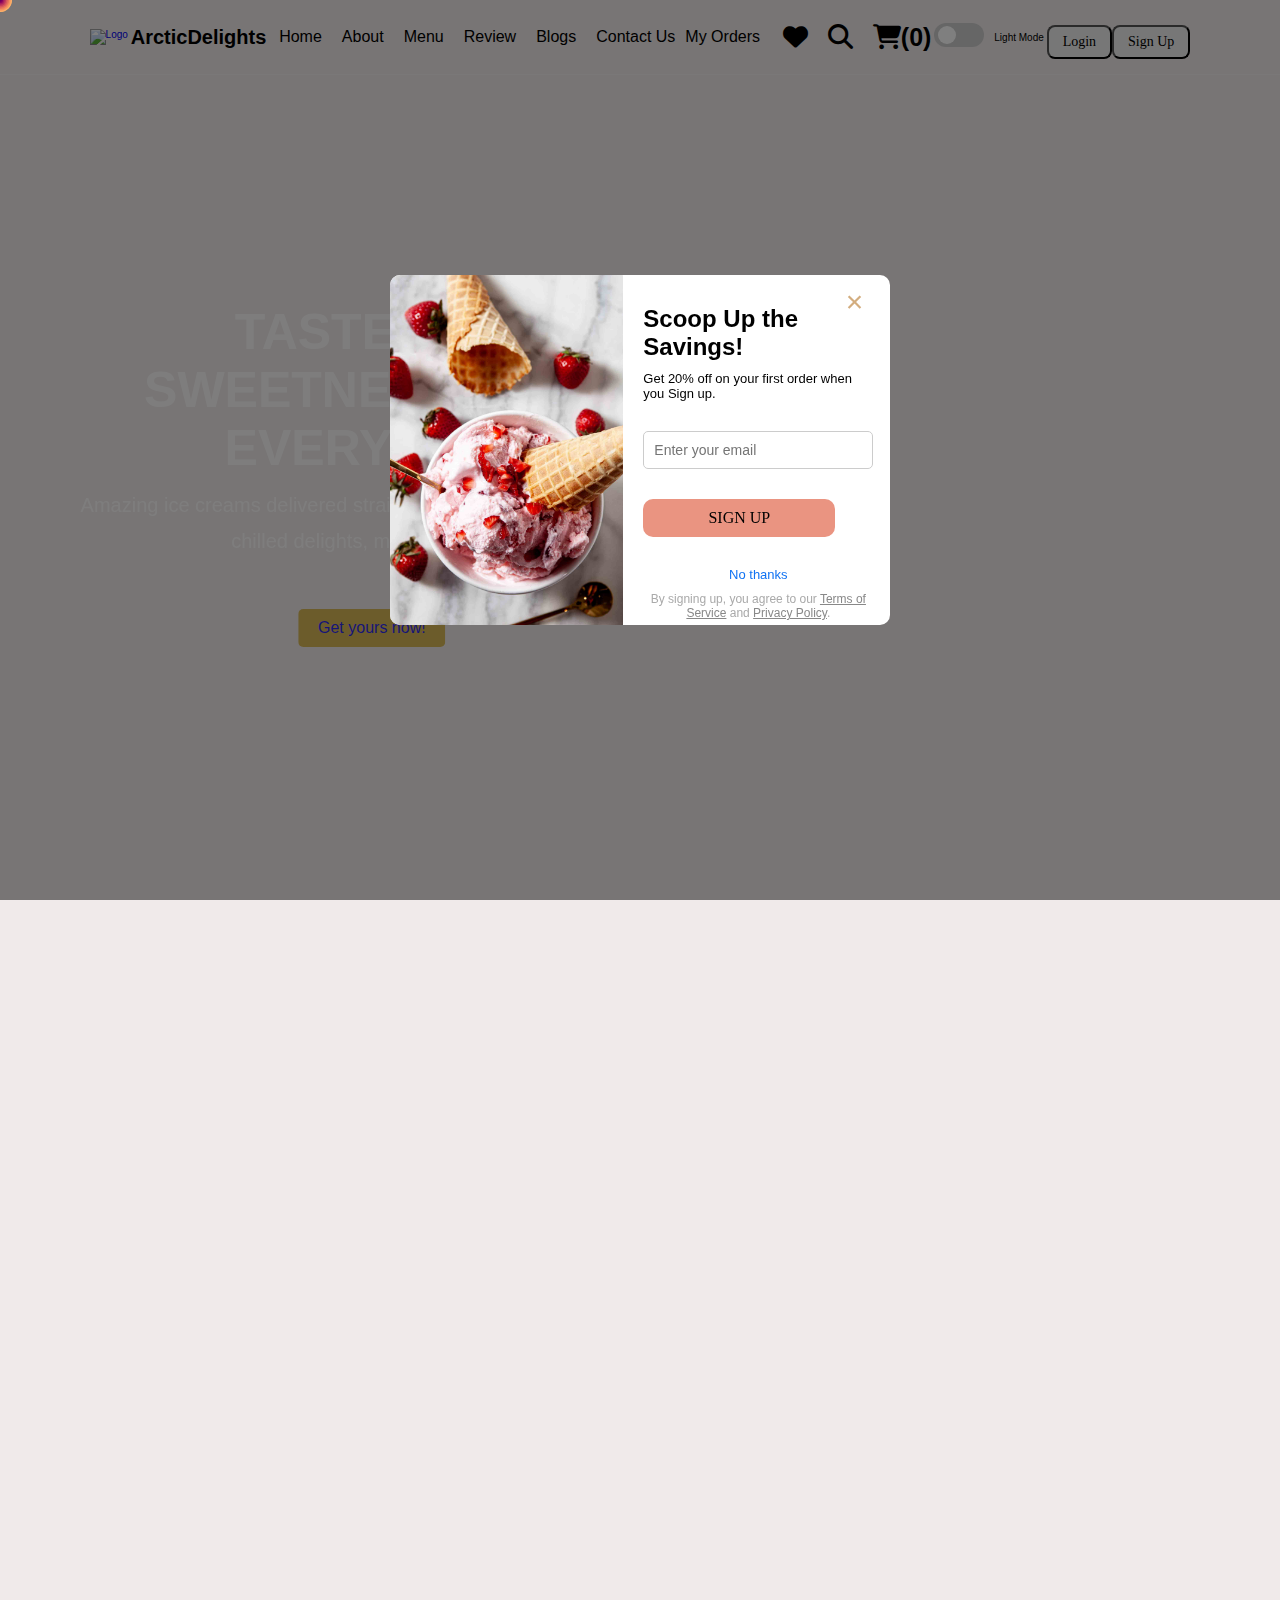
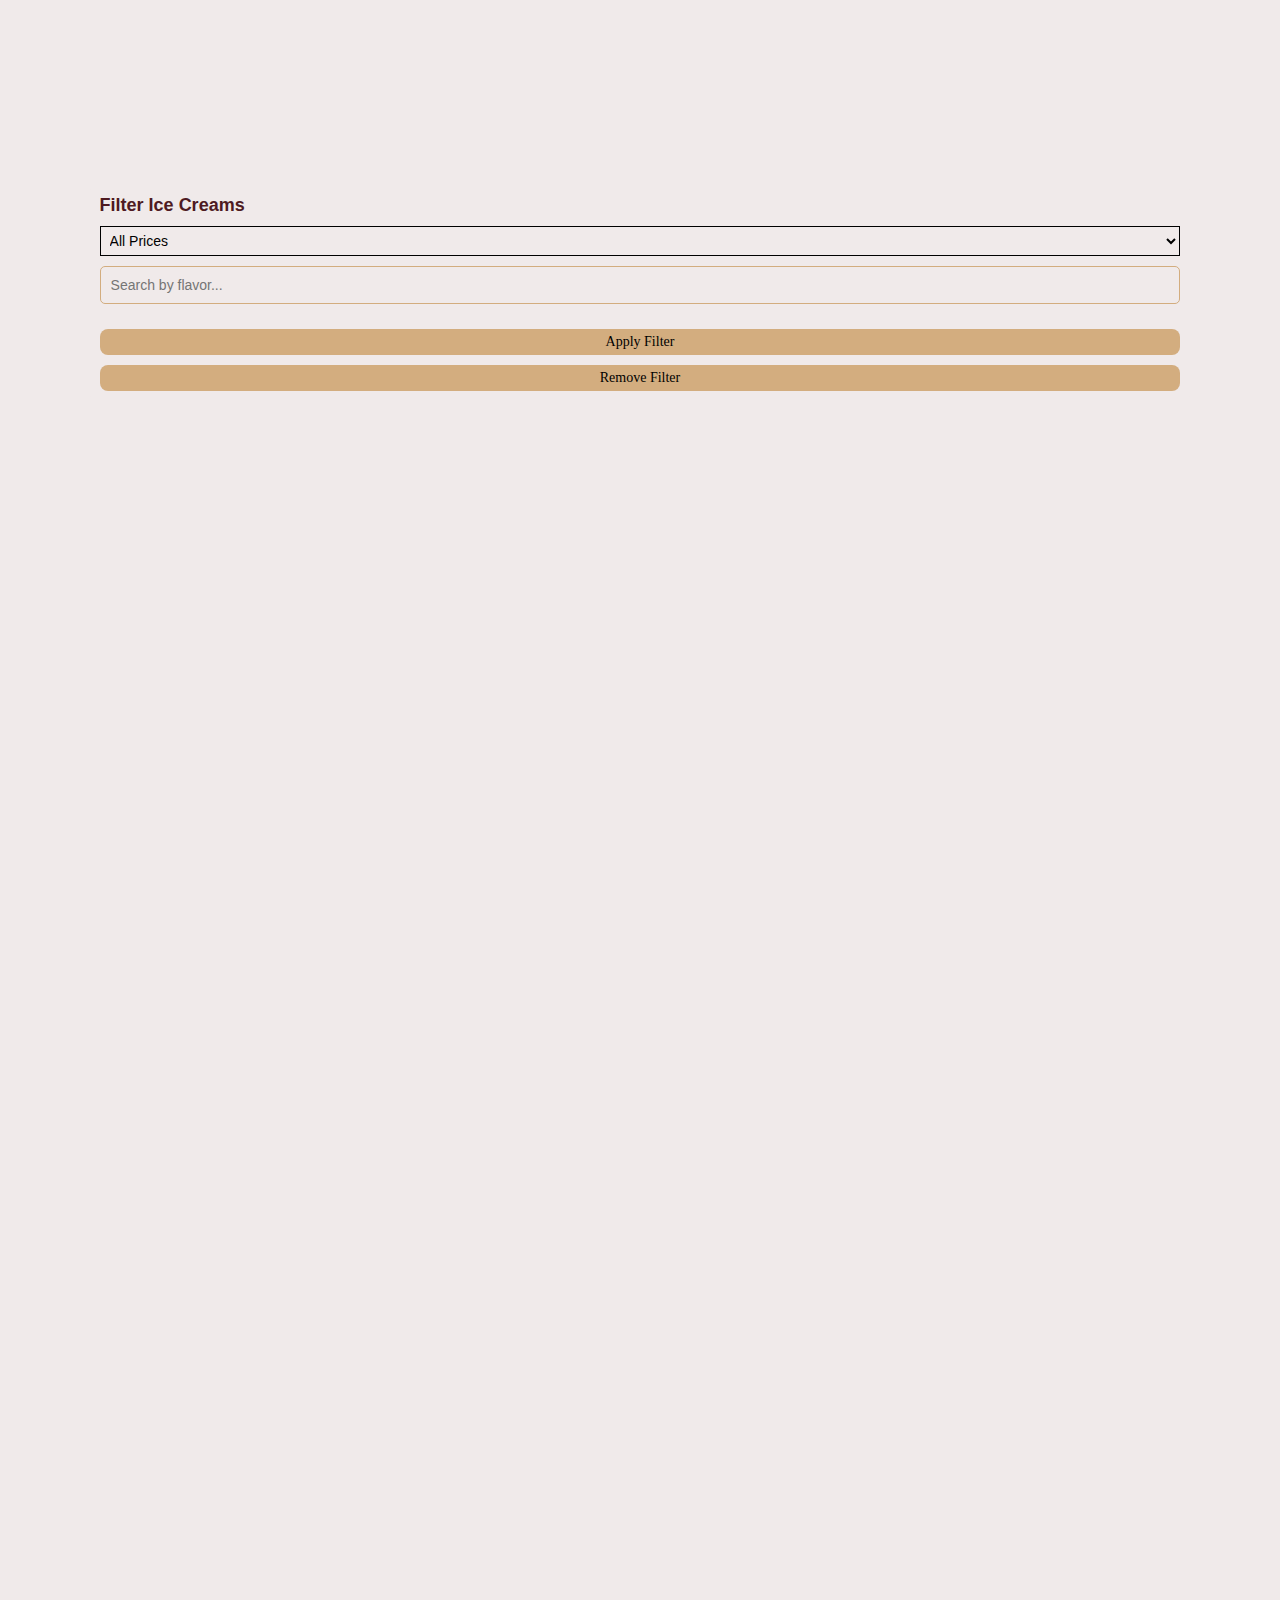
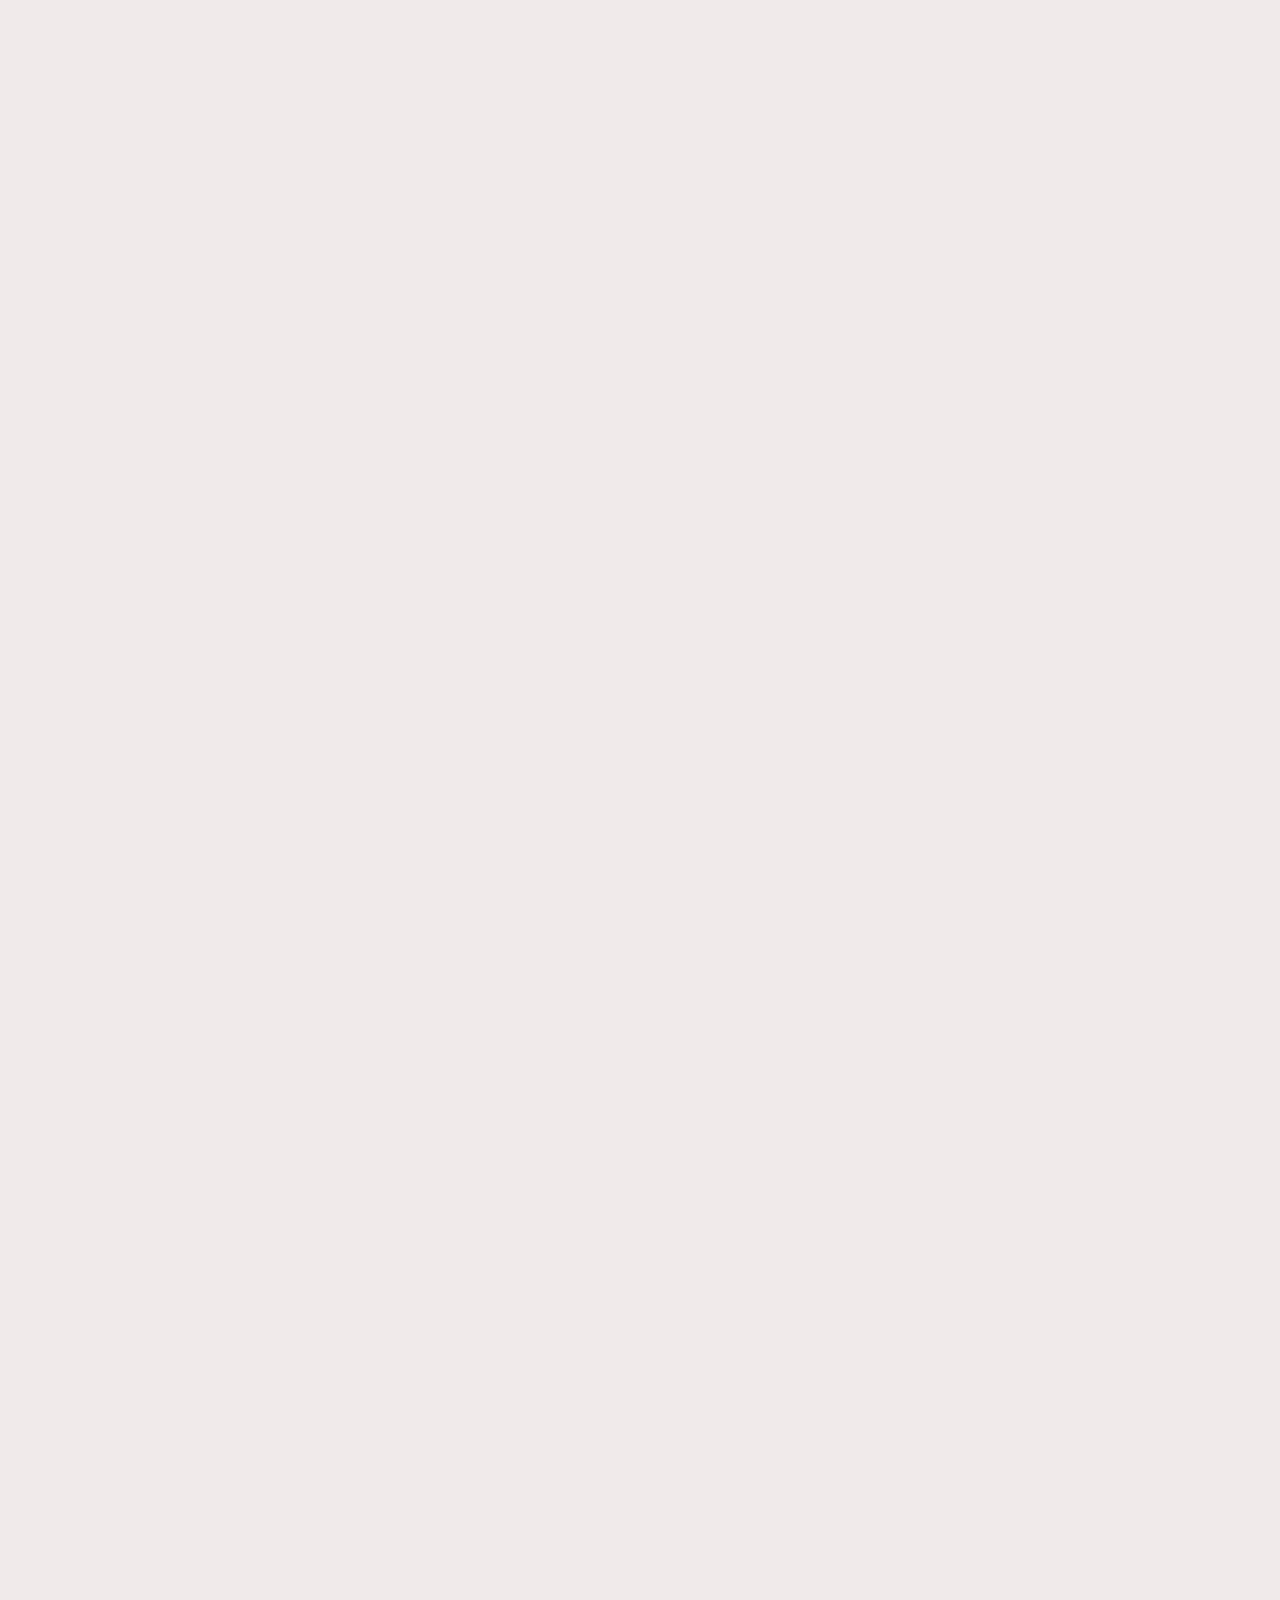
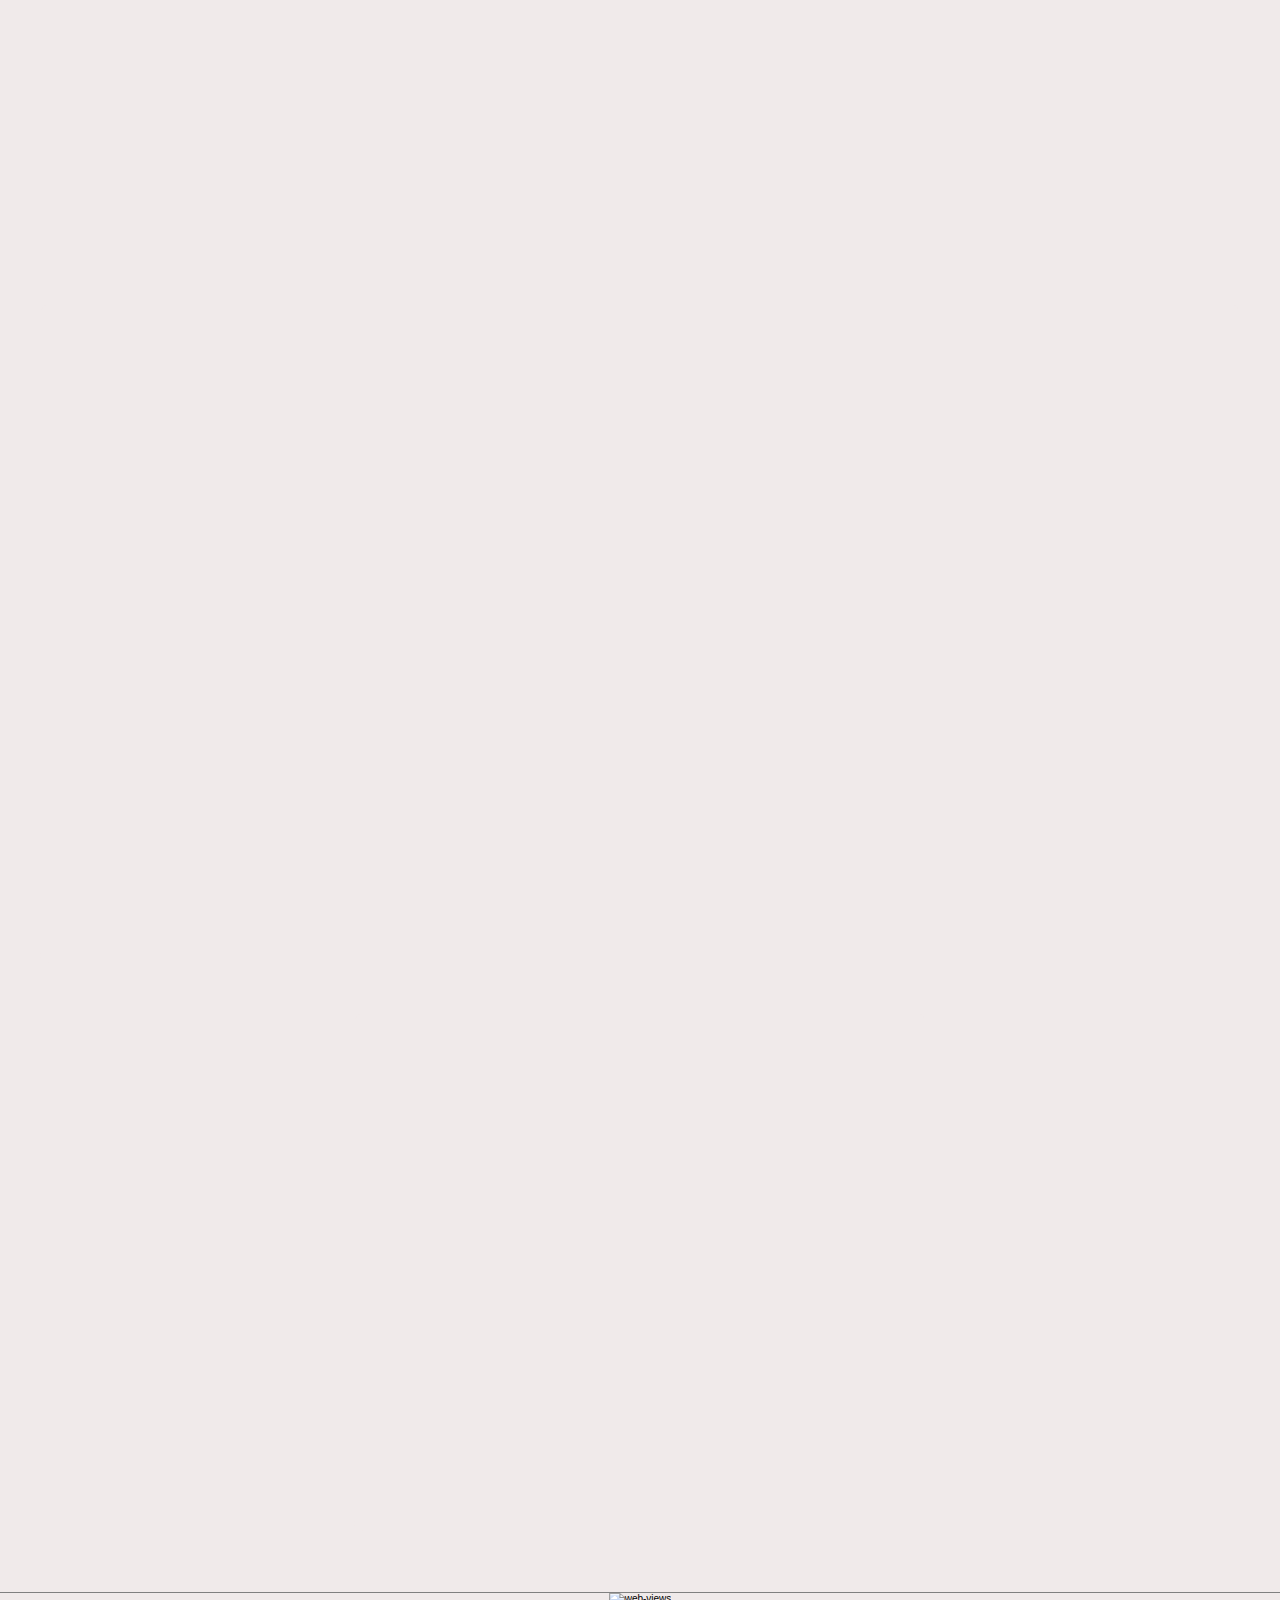
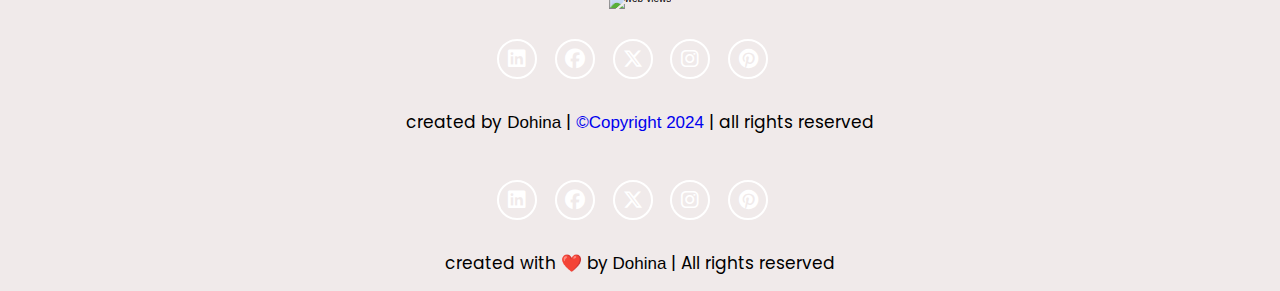
==== commit f9891be2: "Merge 1aa25fee826b15b43be14ead2dd07d110c66ad50 into 7843e9cba459a2ebf64a0be5c00634d9f9ab0b1b" ====
--- a/index.html
+++ b/index.html
@@ -1,64 +1,66 @@
 <!--Artic delights-->
 <!DOCTYPE html>
 <html lang="en">
-
-<head>
-    <meta charset="UTF-8">
-    <meta http-equiv="X-UA-Compatible" content="IE-edge">
-    <meta name="viewport" content="width=device-width, initial-scale=1.0">
+  <head>
+    <meta charset="UTF-8" />
+    <meta http-equiv="X-UA-Compatible" content="IE-edge" />
+    <meta name="viewport" content="width=device-width, initial-scale=1.0" />
     <title>ArcticDelights</title>
-    <link rel="icon" href="https://purepng.com/public/uploads/large/purepng.com-ice-creamice-creamcreamfrozensweet-1411527617895aiuhx.png" type="image/x-icon"> 
-    <link rel="stylesheet" href="https://cdnjs.cloudflare.com/ajax/libs/font-awesome/6.5.2/css/all.min.css"> <!--Updated to latest version-->
+    <link
+      rel="icon"
+      href="https://purepng.com/public/uploads/large/purepng.com-ice-creamice-creamcreamfrozensweet-1411527617895aiuhx.png"
+      type="image/x-icon"
+    />
+    <link
+      rel="stylesheet"
+      href="https://cdnjs.cloudflare.com/ajax/libs/font-awesome/6.5.2/css/all.min.css"
+    />
+    <!--Updated to latest version-->
 
     <!-- Custom CSS -->
-    <link rel="stylesheet" href="style.css">
-    <link href="https://unpkg.com/aos@2.3.1/dist/aos.css" rel="stylesheet">
+    <link rel="stylesheet" href="style.css" />
+    <link href="https://unpkg.com/aos@2.3.1/dist/aos.css" rel="stylesheet" />
 
     <script src="https://cdnjs.cloudflare.com/ajax/libs/gsap/3.12.2/gsap.min.js"></script>
-    
-
+</head>
     <style>
-        .chatbot-container {
-            position: fixed;
-            bottom: 20px; /* Adjust the distance from the bottom */
-            right: 20px; /* Adjust the distance from the right */
-            z-index: 1000; /* Ensure it's above other elements */
-        }
-
-        .chatbot-button {
-            background-color: #007bff; /* Button color */
-            border: none;
-            border-radius: 50%; /* Makes the button circular */
-            padding: 10px;
-            cursor: pointer;
-            transition: transform 0.3s; /* Animation for hover */
-            position: relative; /* Required for the tooltip */
-        }
-
-        .chatbot-button:hover {
-            transform: scale(1.1); /* Scale up on hover */
-        }
-
-        .tooltip-text {
-            display: none;
-            position: absolute;
-            bottom: 60px; /* Position the tooltip above the button */
-            right: 0;
-            background: rgba(0, 0, 0, 0.7);
-            color: white;
-            padding: 5px;
-            border-radius: 5px;
-            white-space: nowrap;
-            z-index: 1001; /* Ensure tooltip is above other elements */
-        }
-
-        .chatbot-button:hover .tooltip-text {
-            display: block; /* Show tooltip on hover */
-        }
-    </style>
-
-    
-    <style>
+      .chatbot-container {
+        position: fixed;
+        bottom: 20px; /* Adjust the distance from the bottom */
+        right: 20px; /* Adjust the distance from the right */
+        z-index: 1000; /* Ensure it's above other elements */
+      }
+
+      .chatbot-button {
+        background-color: #007bff; /* Button color */
+        border: none;
+        border-radius: 50%; /* Makes the button circular */
+        padding: 10px;
+        cursor: pointer;
+        transition: transform 0.3s; /* Animation for hover */
+        position: relative; /* Required for the tooltip */
+      }
+
+      .chatbot-button:hover {
+        transform: scale(1.1); /* Scale up on hover */
+      }
+
+      .tooltip-text {
+        display: none;
+        position: absolute;
+        bottom: 60px; /* Position the tooltip above the button */
+        right: 0;
+        background: rgba(0, 0, 0, 0.7);
+        color: white;
+        padding: 5px;
+        border-radius: 5px;
+        white-space: nowrap;
+        z-index: 1001; /* Ensure tooltip is above other elements */
+      }
+
+      .chatbot-button:hover .tooltip-text {
+        display: block; /* Show tooltip on hover */
+      }
         /* Styling for the pop-up Discount */
     .popup {
       display: none;
@@ -133,16 +135,7 @@
       border: 1px solid #ccc;
       border-radius: 5px;
       font-size: 14px;
-      margin-bottom: 10px;
-    }
-    input[type="text"] {
-      width: 100%;
-      padding: 10px;
-      margin-bottom: 10px;
-      border: 1px solid #ccc;
-      border-radius: 5px;
-      font-size: 14px;
-      margin-bottom: 10px;
+      margin-bottom: 20px;
     }
     
  
@@ -193,7 +186,7 @@
       width: 100%;
       padding: 10px;
       margin-bottom: 15px;
-      background-color:  white;
+      background-color: var(--background-color);
       border: 1px solid var(--main-color);
       border-radius: 5px;
       color: #000000;
@@ -223,7 +216,6 @@
     /* Stays on top of all elements */
   }
 </style>
-</head>
 
 <body>
 
@@ -308,37 +300,44 @@
                 <button id="checkout-button" onclick="checkout()">Checkout</button>
             </div>
         </div>
-        <div class="my-order-container">
-            <h2>My Order</h2>
-            <div id="order-details">
-                <!-- Order details will be displayed here -->
-            </div>
-            <div class="order-actions">
-                <button onclick="trackOrder()">Track Order</button>
-                <button onclick="editOrder()">Edit Order</button>
-            </div>
-            
+      </div>
+      <div class="my-order-container">
+        <h2>My Order</h2>
+        <div id="order-details">
+          <!-- Order details will be displayed here -->
         </div>
         <div class="icons login-signup-collection">
             <button style="max-height: 40px;" id="login-btn" class="auth-btn">Login</button>
             <!-- <p style="padding-right: 10px;">        </p> -->
             <button style="max-height: 40px;" id="signup-btn" class="auth-btn">SignUp</button>
         </div>
-
+      </div>
+      <div class="icons">
+        <button id="login-btn" style="color: black">Login</button>
+        <button id="signup-btn" style="color: black">Sign Up</button>
+      </div>
     </header>
     <!-- Header Ends Here -->
 
     <!-- Home Section Starts Here -->
-    <section class="home" id="home"  data-aos="fade-up"
-    data-aos-anchor-placement="top-bottom">
-        <div class="content">
-            <h3>Taste the sweetness with every bite</h3>
-            <p>Amazing ice creams delivered straight to you! Enjoy our fresh and chilled delights, made with love.</p>
-            <button class="animated-button"><a href="#menu"><span>Get yours now!</span></a></button>
-        </div>
+    <section
+      class="home"
+      id="home"
+      data-aos="fade-up"
+      data-aos-anchor-placement="top-bottom"
+    >
+      <div class="content">
+        <h3>Taste the sweetness with every bite</h3>
+        <p>
+          Amazing ice creams delivered straight to you! Enjoy our fresh and
+          chilled delights, made with love.
+        </p>
+        <button class="animated-button">
+          <a href="#menu"><span>Get yours now!</span></a>
+        </button>
+      </div>
     </section>
     <!-- Home Section Ends Here -->
-
     <!-- Pop-up for Discount and Sign up Starts here -->
       <div id="popup" class="popup">
         <div class="popup-content">
@@ -423,8 +422,8 @@
                 </div>
                 <a href="#" class="btn" id="learnMoreBtn">Learn More</a>
             </div>
-
-        </div>
+        </div>
+      </div>
     </section>
     <!-- Login Modal -->
 <div id="login-modal" class="modal login-container">
@@ -447,41 +446,27 @@
             <button type="submit">Login</button>
             
           <p>Don't have an account? <a href="#sign-modal">Sign up</a></p>
- 
-            
- 
         </form>
+      </div>
     </div>
     </div>
 </div>
-
-<!-- Signup Modal -->
-<div id="signup-modal" class="modal signup-container">
-  <div class="signup-card">
-    <!-- Image Section -->
-    <div class="signup-image">
-      <img src="https://static.vecteezy.com/system/resources/thumbnails/044/570/761/small_2x/assortment-of-colorful-ice-cream-scoops-in-waffle-cones-with-fresh-fruits-on-a-transparent-background-png.png" alt="Ice Cream" />
-    </div>
-    <div class="modal-content signup-form">
+    <!-- Signup Modal -->
+    <div id="signup-modal" class="modal">
+      <div class="modal-content">
         <span class="close-btn" id="close-signup">&times;</span>
-        <h2>Sign Up to Your Account</h2>
+        <h2>Sign Up</h2>
         <form>
-          <h3>Full Name :-</h3><br>
             <input type="text" placeholder="Full Name" required>
-            <h3>Email :-</h3><br>
             <input type="email" placeholder="Email" required>
-            <h3>Password :-</h3><br>
             <input type="password" class="pass-btn" placeholder="Password" required>
             <button type="submit" class="sign-btn">Sign Up</button>
-            <p>Already have an account? <a href="login-model">Log in</a></p>
         </form>
+      </div>
     </div>
-    </div>
-</div>
-
 
     <!-- About Section Ends Here -->
-   
+
     <!-- Menu Section Starts Here -->
 
     <section class="menu" id="menu">
@@ -716,22 +701,65 @@
 
 
             </div>
-
             <div class="notification-tooltip" id="notification-tooltip">
                 <span class="tooltip-icon">✅</span>
                 <span>Added to Cart!</span>
             </div>
-            
-
-        </div>
-
-        
+     
+
+        <div
+          class="box"
+          data-aos="fade-up"
+          data-aos-anchor-placement="top-bottom"
+        >
+          <img
+            src="https://images.unsplash.com/photo-1499638472904-ea5c6178a300"
+            alt=""
+          />
+          <h3>Very Very Peachy</h3>
+          <div class="price">$16.99 <span>20.99</span></div>
+          <button id="inbox" onclick="addToCart('Very Very Peachy', 16.99)">
+            Add to Cart</button
+          ><br />
+          <button id="inbox" onclick="addToWishlist('Very Very Peachy', 16.99)">
+            Add to wishlist
+          </button>
+        </div>
+
+        <div class="notification-tooltip" id="notification-tooltip">
+          <span class="tooltip-icon">✅</span>
+          <span>Added to Cart!</span>
+        </div>
+      </div>
     </section>
 
-    
     <!-- Menu Section Ends Here -->
 
-
+    <!-- Blogs Section Starts Here -->
+    <section class="blogs" id="blogs">
+      <h1
+        class="heading"
+        data-aos="fade-up"
+        data-aos-anchor-placement="top-bottom"
+      >
+        Our <span>Blogs</span>
+      </h1>
+      <div class="blog-container">
+        <div class="blog" data-aos="fade-up-right">
+          <img
+            src="https://plus.unsplash.com/premium_photo-1658526992090-e15722e684c0?w=500&auto=format&fit=crop&q=60&ixlib=rb-4.0.3&ixid=M3wxMjA3fDB8MHxzZWFyY2h8NXx8aWNlY3JlYW0lMjBzaG9wfGVufDB8fDB8fHww"
+            alt="Blog Post 1"
+            class="blog-image"
+          />
+          <h3>The Journey of Artic Delights</h3>
+          <p>
+            Discover how our ice cream shop began its journey with a passion for
+            creating unique flavors that delight the taste buds. From humble
+            beginnings to a beloved local favorite, read about our story and
+            what makes us special.
+          </p>
+          <a href="icecream-details.html" class="btn">Read More</a>
+        </div>
 <!-- Blogs Section Starts Here -->
 <section class="blogs" id="blogs">
   <h1 class="heading"  data-aos="fade-up" data-aos-duration="1200" data-aos-delay="200"
@@ -760,7 +788,8 @@
   <p>Step into a world of cool treats with our adventurous range of exotic ice cream flavors. From tropical fruits to rare spices, explore how we push the boundaries of ice cream craftsmanship.</p>
   <a href="icecream-details.html" class="btn">Read More</a>
       </div>
-
+    </section>
+    <!-- Blogs Section Ends Here -->
     <div class="blog" data-aos="fade-up-left" data-aos-duration="1200" data-aos-delay="200">
       <img src="https://images.unsplash.com/photo-1591261730540-1ab1db33ac78?w=500&auto=format&fit=crop&q=60&ixlib=rb-4.0.3&ixid=M3wxMjA3fDB8MHxzZWFyY2h8MTZ8fGljZWNyZWFtJTIwc2hvcHxlbnwwfHwwfHx8MA%3D%3D" alt="Blog Post 2" class="blog-image">
       <h3>Crafting the Perfect Scoop</h3>
@@ -782,59 +811,101 @@
 <!-- Payment Section Starts Here -->
 <section id="payment-section" class="payment-section" style="display: none;">
     <h1 class="heading">Payment <span>Details</span></h1>
-
-    <div class="order-summary">
+      <div class="order-summary">
         <h2>Order Summary</h2>
         <p id="order-items">Total Items: 3</p>
         <p id="order-total">Total Price: $45.99</p>
-    </div>
-
-    <div class="payment-methods">
+      </div>
+
+      <div class="payment-methods">
         <h2>Select Payment Method</h2>
-        <label><input type="radio" name="payment-method" value="credit-card" onchange="showPaymentDetails()"> Credit/Debit Card</label>
-        <label><input type="radio" name="payment-method" value="paypal" onchange="showPaymentDetails()"> PayPal</label>
-        <label><input type="radio" name="payment-method" value="cod" onchange="showPaymentDetails()"> Cash on Delivery</label>
-    </div>
-
-    <div class="payment-details" id="payment-details">
+        <label
+          ><input
+            type="radio"
+            name="payment-method"
+            value="credit-card"
+            onchange="showPaymentDetails()"
+          />
+          Credit/Debit Card</label
+        >
+        <label
+          ><input
+            type="radio"
+            name="payment-method"
+            value="paypal"
+            onchange="showPaymentDetails()"
+          />
+          PayPal</label
+        >
+        <label
+          ><input
+            type="radio"
+            name="payment-method"
+            value="cod"
+            onchange="showPaymentDetails()"
+          />
+          Cash on Delivery</label
+        >
+      </div>
+
+      <div class="payment-details" id="payment-details">
         <h2>Payment Details</h2>
-        <div id="card-details" style="display: none;">
-            <label for="card-number">Card Number:</label>
-            <input type="text" id="card-number" placeholder="Enter card number" required>
-
-            <label for="card-expiry">Expiry Date:</label>
-            <input type="text" id="card-expiry" placeholder="MM/YY" required>
-
-            <label for="card-cvc">CVC:</label>
-            <input type="text" id="card-cvc" placeholder="CVC" required>
-        </div>
-        <div id="paypal-details" style="display: none;">
-            <label for="paypal-id">PayPal ID:</label>
-            <input type="text" id="paypal-id" placeholder="Enter your PayPal ID" required>
-        </div>
-        <div id="cod-message" style="display: none;">
-            <p>No payment details needed for Cash on Delivery.</p>
-        </div>
-    </div>
-
-    <div class="billing-address">
+        <div id="card-details" style="display: none">
+          <label for="card-number">Card Number:</label>
+          <input
+            type="text"
+            id="card-number"
+            placeholder="Enter card number"
+            required
+          />
+
+          <label for="card-expiry">Expiry Date:</label>
+          <input type="text" id="card-expiry" placeholder="MM/YY" required />
+
+          <label for="card-cvc">CVC:</label>
+          <input type="text" id="card-cvc" placeholder="CVC" required />
+        </div>
+        <div id="paypal-details" style="display: none">
+          <label for="paypal-id">PayPal ID:</label>
+          <input
+            type="text"
+            id="paypal-id"
+            placeholder="Enter your PayPal ID"
+            required
+          />
+        </div>
+        <div id="cod-message" style="display: none">
+          <p>No payment details needed for Cash on Delivery.</p>
+        </div>
+      </div>
+
+      <div class="billing-address">
         <h2>Billing Address</h2>
         <label for="billing-name">Name:</label>
-        <input type="text" id="billing-name" placeholder="Full Name" required>
+        <input type="text" id="billing-name" placeholder="Full Name" required />
 
         <label for="billing-address">Address:</label>
-        <input type="text" id="billing-address" placeholder="Street Address" required>
+        <input
+          type="text"
+          id="billing-address"
+          placeholder="Street Address"
+          required
+        />
 
         <label for="billing-city">City:</label>
-        <input type="text" id="billing-city" placeholder="City" required>
+        <input type="text" id="billing-city" placeholder="City" required />
 
         <label for="billing-zip">ZIP Code:</label>
-        <input type="text" id="billing-zip" placeholder="ZIP Code" required>
+        <input type="text" id="billing-zip" placeholder="ZIP Code" required />
 
         <label for="billing-country">Country:</label>
-        <input type="text" id="billing-country" placeholder="Country" required>
-    </div>
-
+        <input
+          type="text"
+          id="billing-country"
+          placeholder="Country"
+          required
+        />
+      </div>
     <button class="order"><span class="default">Complete Order</span><span class="success">Order Placed<svg viewbox="0 0 12 10"></svg></span>
       <div class="box"></div>
     <div class="truck">
@@ -1337,8 +1408,7 @@
 <br>
 
 
-<!-- Footer Section Starts Here -->
-
+    <!--Review section ends-->
     <section class="footer" id="footer">
 <div>
     <img src="https://hits.sh/arcticdelights.netlify.app.svg?label=Website%20Visitors&extraCount=6520&color=FE6648&labelColor=white" alt="web-views">
@@ -1365,61 +1435,101 @@
             <p> created by <span> Dohina</span> | <a href="copyright.html"> &copy;Copyright 2024 </a> | all rights reserved
             <p>
         </div>
-
+        <div class="social-icons">
+          <a href="#"><i class="fa-brands fa-linkedin"></i></a>
+          <a href="#"><i class="fa-brands fa-facebook"></i></a>
+          <a href="#"><i class="fa-brands fa-x-twitter"></i></a>
+          <!-- Updated X icon -->
+          <a href="#"><i class="fa-brands fa-instagram"></i></a>
+          <a href="#"><i class="fa-brands fa-pinterest"></i></a>
+        </div>
+      </div>
+      <p>created with ❤️ by <span> Dohina</span> | All rights reserved</p>
     </section>
 
+    <!-- <p>ArcticDelights</p> -->
+    <!-- <div class="credit">
+    <p></p>
+  </div> -->
     <!-- Footer Section Ends Here -->
 
     <!-- JavaScript File -->
     <script src="script.js"></script>
     <script>
-        document.addEventListener('DOMContentLoaded', () => {
-    
-          
-    
-       
-    
-            // Animate the search form
-            gsap.from(".search-form", { opacity: 0, x: -100, duration: 1, ease: "power2.out" });
-    
-            // Animate the cart container
-            gsap.from(".cart-items-container", { opacity: 0, y: 100, duration: 1.5, ease: "power2.out" });
-    
-            // Animate the 'My Order' container
-            gsap.from(".my-order-container", { opacity: 0, x: 100, duration: 1.5, ease: "power2.out" });
-    
-            // Animate home section content
-            gsap.from(".home .content h3", { opacity: 0, x: -100, duration: 1.5, delay :0.1, ease: "power2.out" });
-            gsap.from(".home .content p", { opacity: 0, x: -100, duration: 1.5, delay: 0.1, ease: "power2.out" });
-            gsap.from(".home .animated-button", { opacity: 0, x: -100, duration: 1.5, delay: 0.1, ease: "power2.out" });
-    
-            // Animate buttons on hover for scaling effect
-            const buttons = document.querySelectorAll("button");
-            buttons.forEach(button => {
-                button.addEventListener('mouseover', () => {
-                    gsap.to(button, { scale: 1.1, duration: 0.2 });
-                });
-                button.addEventListener('mouseout', () => {
-                    gsap.to(button, { scale: 1, duration: 0.2 });
-                });
-            });
-    
+      document.addEventListener("DOMContentLoaded", () => {
+        // Animate the search form
+        gsap.from(".search-form", {
+          opacity: 0,
+          x: -100,
+          duration: 1,
+          ease: "power2.out",
         });
-        document.getElementById('learnMoreBtn').addEventListener('click', function(event) {
-        event.preventDefault(); // Prevent default anchor behavior
-        var moreContent = document.getElementById('moreContent');
-        if (moreContent.style.display === "none") {
+
+        // Animate the cart container
+        gsap.from(".cart-items-container", {
+          opacity: 0,
+          y: 100,
+          duration: 1.5,
+          ease: "power2.out",
+        });
+
+        // Animate the 'My Order' container
+        gsap.from(".my-order-container", {
+          opacity: 0,
+          x: 100,
+          duration: 1.5,
+          ease: "power2.out",
+        });
+
+        // Animate home section content
+        gsap.from(".home .content h3", {
+          opacity: 0,
+          x: -100,
+          duration: 1.5,
+          delay: 0.1,
+          ease: "power2.out",
+        });
+        gsap.from(".home .content p", {
+          opacity: 0,
+          x: -100,
+          duration: 1.5,
+          delay: 0.1,
+          ease: "power2.out",
+        });
+        gsap.from(".home .animated-button", {
+          opacity: 0,
+          x: -100,
+          duration: 1.5,
+          delay: 0.1,
+          ease: "power2.out",
+        });
+
+        // Animate buttons on hover for scaling effect
+        const buttons = document.querySelectorAll("button");
+        buttons.forEach((button) => {
+          button.addEventListener("mouseover", () => {
+            gsap.to(button, { scale: 1.1, duration: 0.2 });
+          });
+          button.addEventListener("mouseout", () => {
+            gsap.to(button, { scale: 1, duration: 0.2 });
+          });
+        });
+      });
+      document
+        .getElementById("learnMoreBtn")
+        .addEventListener("click", function (event) {
+          event.preventDefault(); // Prevent default anchor behavior
+          var moreContent = document.getElementById("moreContent");
+          if (moreContent.style.display === "none") {
             moreContent.style.display = "block";
             this.textContent = "Show Less"; // Change button text
-        } else {
+          } else {
             moreContent.style.display = "none";
             this.textContent = "Learn More"; // Revert button text
-        }
-    });
-        
+          }
+        });
     </script>
-    
-    
+
     <script src="./darkMode.js"></script>
     <script src="https://unpkg.com/aos@2.3.1/dist/aos.js"></script>
     <script>
@@ -1480,5 +1590,4 @@
       </script>
       
 </body>
-
 </html>
--- a/style.css
+++ b/style.css
@@ -1,4 +1,10 @@
 /* Global Styles */
+@import url('https://fonts.googleapis.com/css2?family=Poppins:ital,wght@0,100;0,200;0,300;0,400;0,500;0,600;0,700;0,800;0,900;1,100;1,200;1,300;1,400;1,500;1,600;1,700;1,800;1,900&display=swap');
+
+body{
+    font-family: 'Poppins', sans-serif;
+}
+
 :root {
   --main-color: #d3ad7f;
   --black: #13131a;
@@ -1089,7 +1095,6 @@
 }
 
 /* Footer Styles */
-
 .footer {
   background-color: var(--background-color);
   text-align: center;
@@ -1115,11 +1120,34 @@
 }
 
 .footer .links {
-  display: flex;
-  justify-content: center;
-  flex-wrap: wrap;
-  padding: 10px 0;
-  gap: 10px;
+    display: flex;
+    justify-content: center;
+    flex-direction: column;
+    flex-wrap: wrap;
+    padding: 10px;
+    gap: 10px;
+}
+
+.footer-top{
+    display: flex;
+    justify-content: space-between;
+    align-items: center;
+    margin-right: 30px;
+    margin-left: 30px;
+}
+
+.footer-top h1{
+    font-size: 25px;
+}
+
+.footer{
+    border-top: 1px solid gray;
+}
+
+.footer p{
+    font-size: 17px;
+    margin-bottom: 15px;
+    font-family: 'Poppins', sans-serif;
 }
 
 .footer .links a {
@@ -1348,8 +1376,8 @@
   width: 100%;
   padding: 10px;
   margin-bottom: 15px;
-  background-color: white;
-  /* border: 1px solid var(--main-color); */
+  background-color: var(--background-color);
+  border: 1px solid var(--main-color);
   border-radius: 5px;
   color: #000000;
 }
@@ -1984,7 +2012,7 @@
   align-items: center;
 }
 /* start */
-.login-container , .signup-container {
+.login-container {
   /* display: flex; */
   justify-content: center;
   align-items: center;
@@ -1994,7 +2022,7 @@
 }
 
 /* Login Card */
-.login-card , .signup-card {
+.login-card {
   background-color: white;
   border-radius: 12px;
   overflow: hidden;
@@ -2010,12 +2038,9 @@
 .login-card:hover {
   transform: scale(1.05);
 }
-.signup-card:hover {
-  transform: scale(1.05);
-}
 
 /* Image Side */
-.login-image , .signup-image{
+.login-image {
   flex: 1;
   overflow: hidden;
 }
@@ -2025,11 +2050,6 @@
   height: 98%;
   object-fit: cover;
 }
-.signup-image img {
-  width: 82%;
-  height: 98%;
-  object-fit: cover;
-}
 button[type = "submit"]{
   background:  #ea9481;
   color: black;
@@ -2044,17 +2064,17 @@
 }
   /* Responsive Design */
   @media (max-width: 768px) {
-    .login-card , .signup-card{
+    .login-card {
       flex-direction: column;
       height: auto;
     }
   
-    .login-image, .login-form , .login-image , .login-form{
+    .login-image, .login-form {
       width: 100%;
       height: auto;
     }
   
-    .login-form , .signup-form{
+    .login-form {
       padding: 20px;
     }
   }
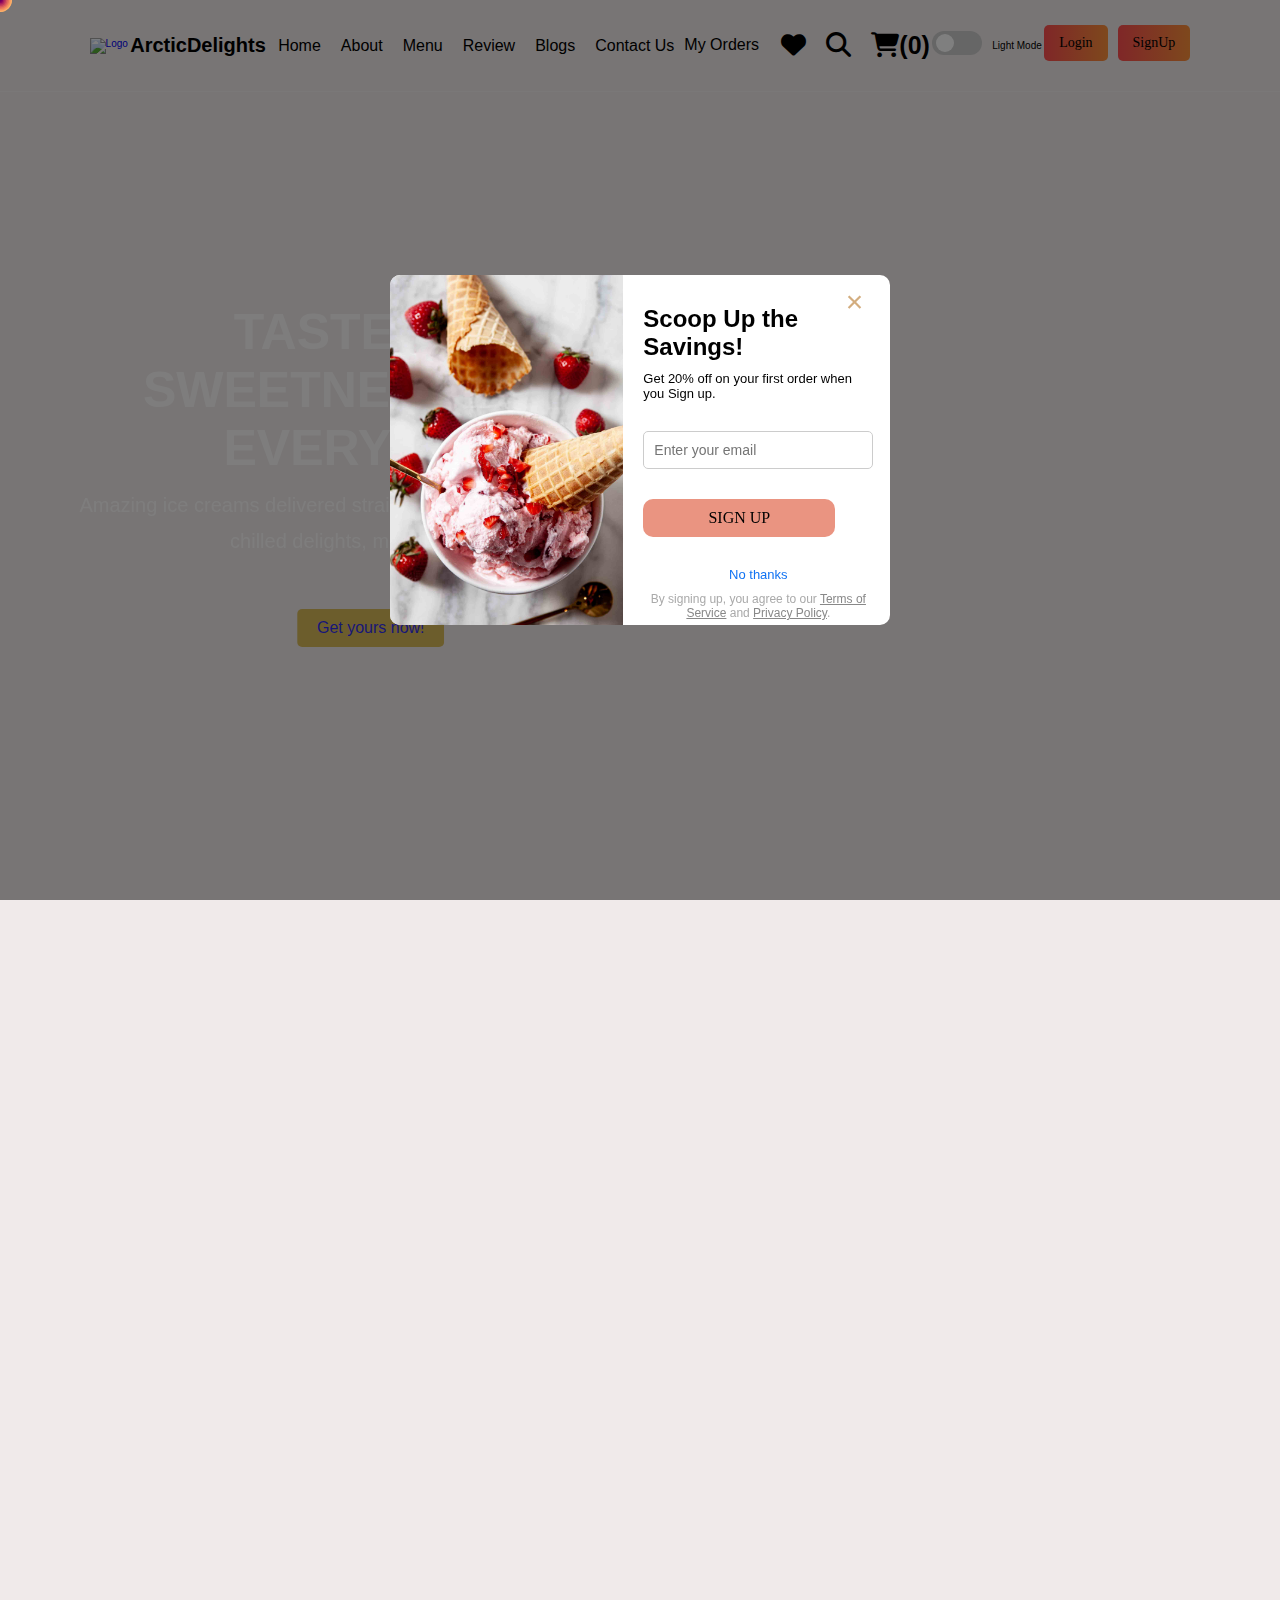
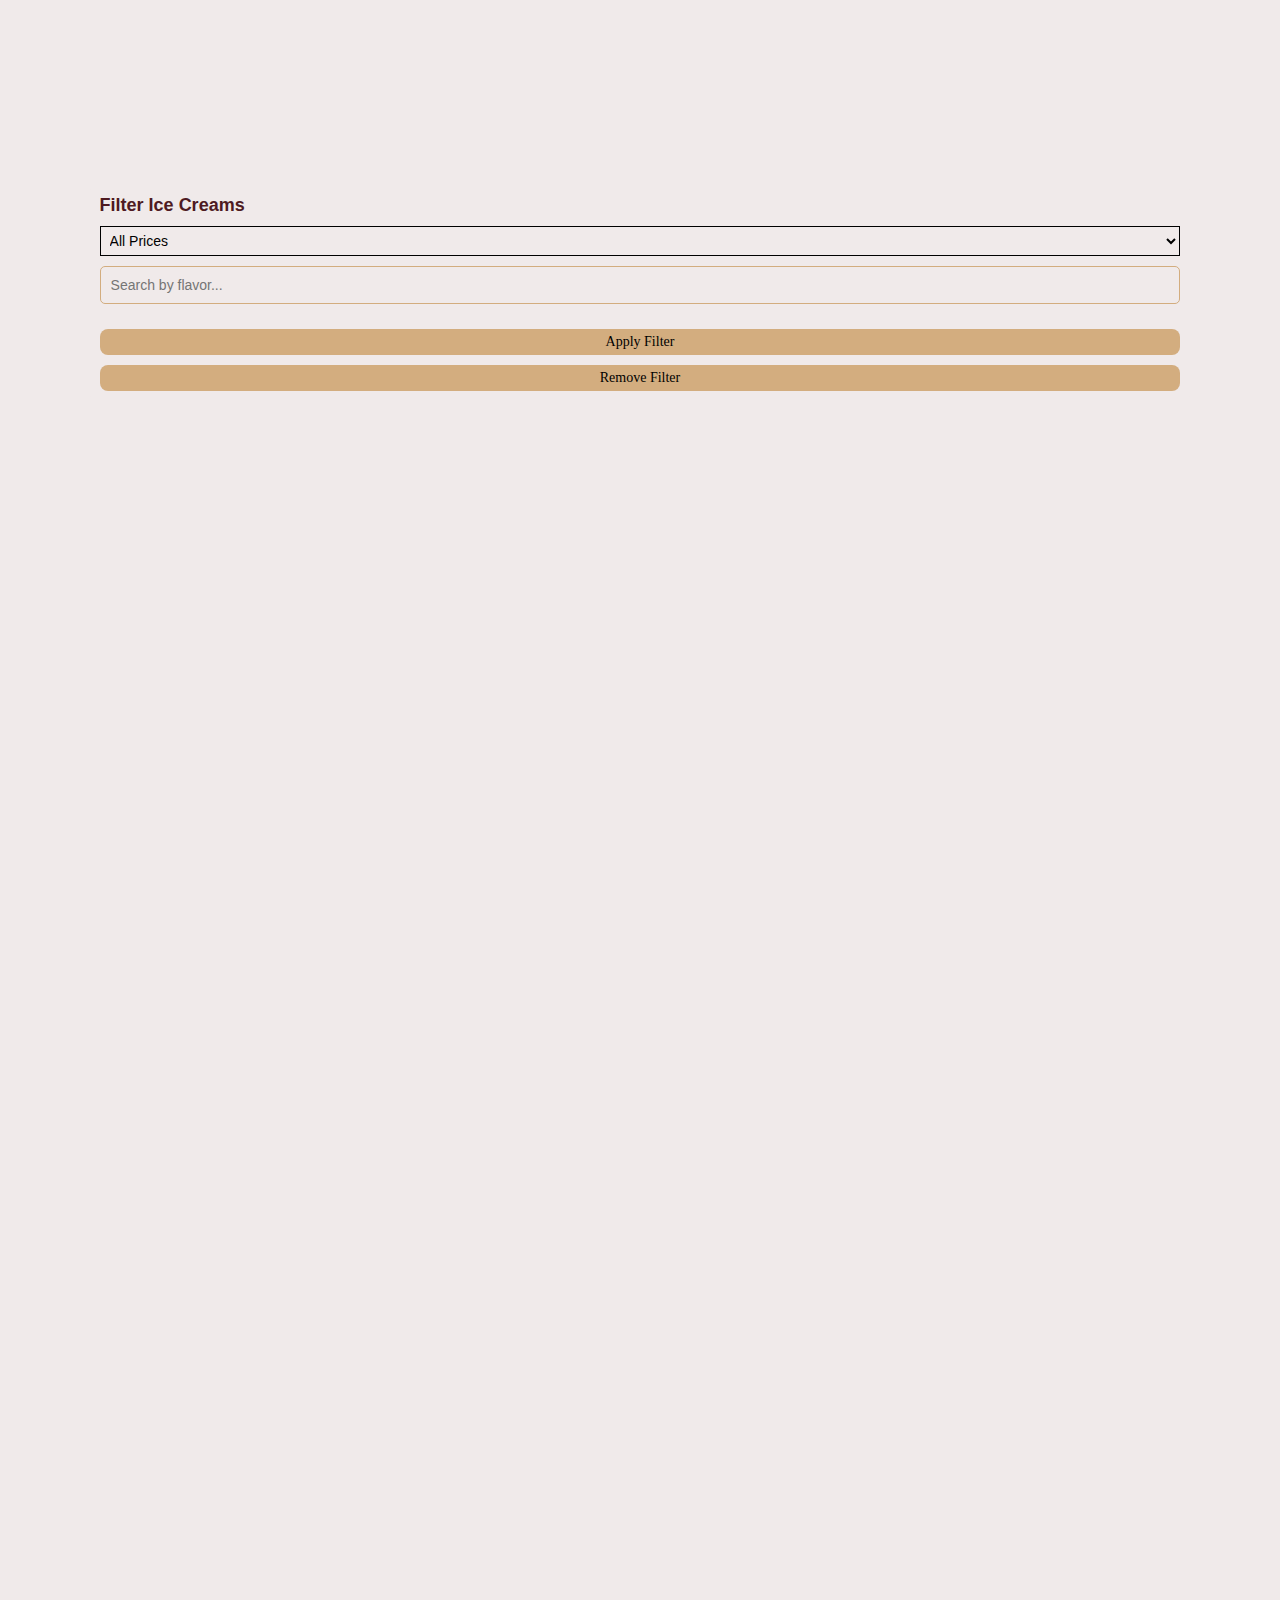
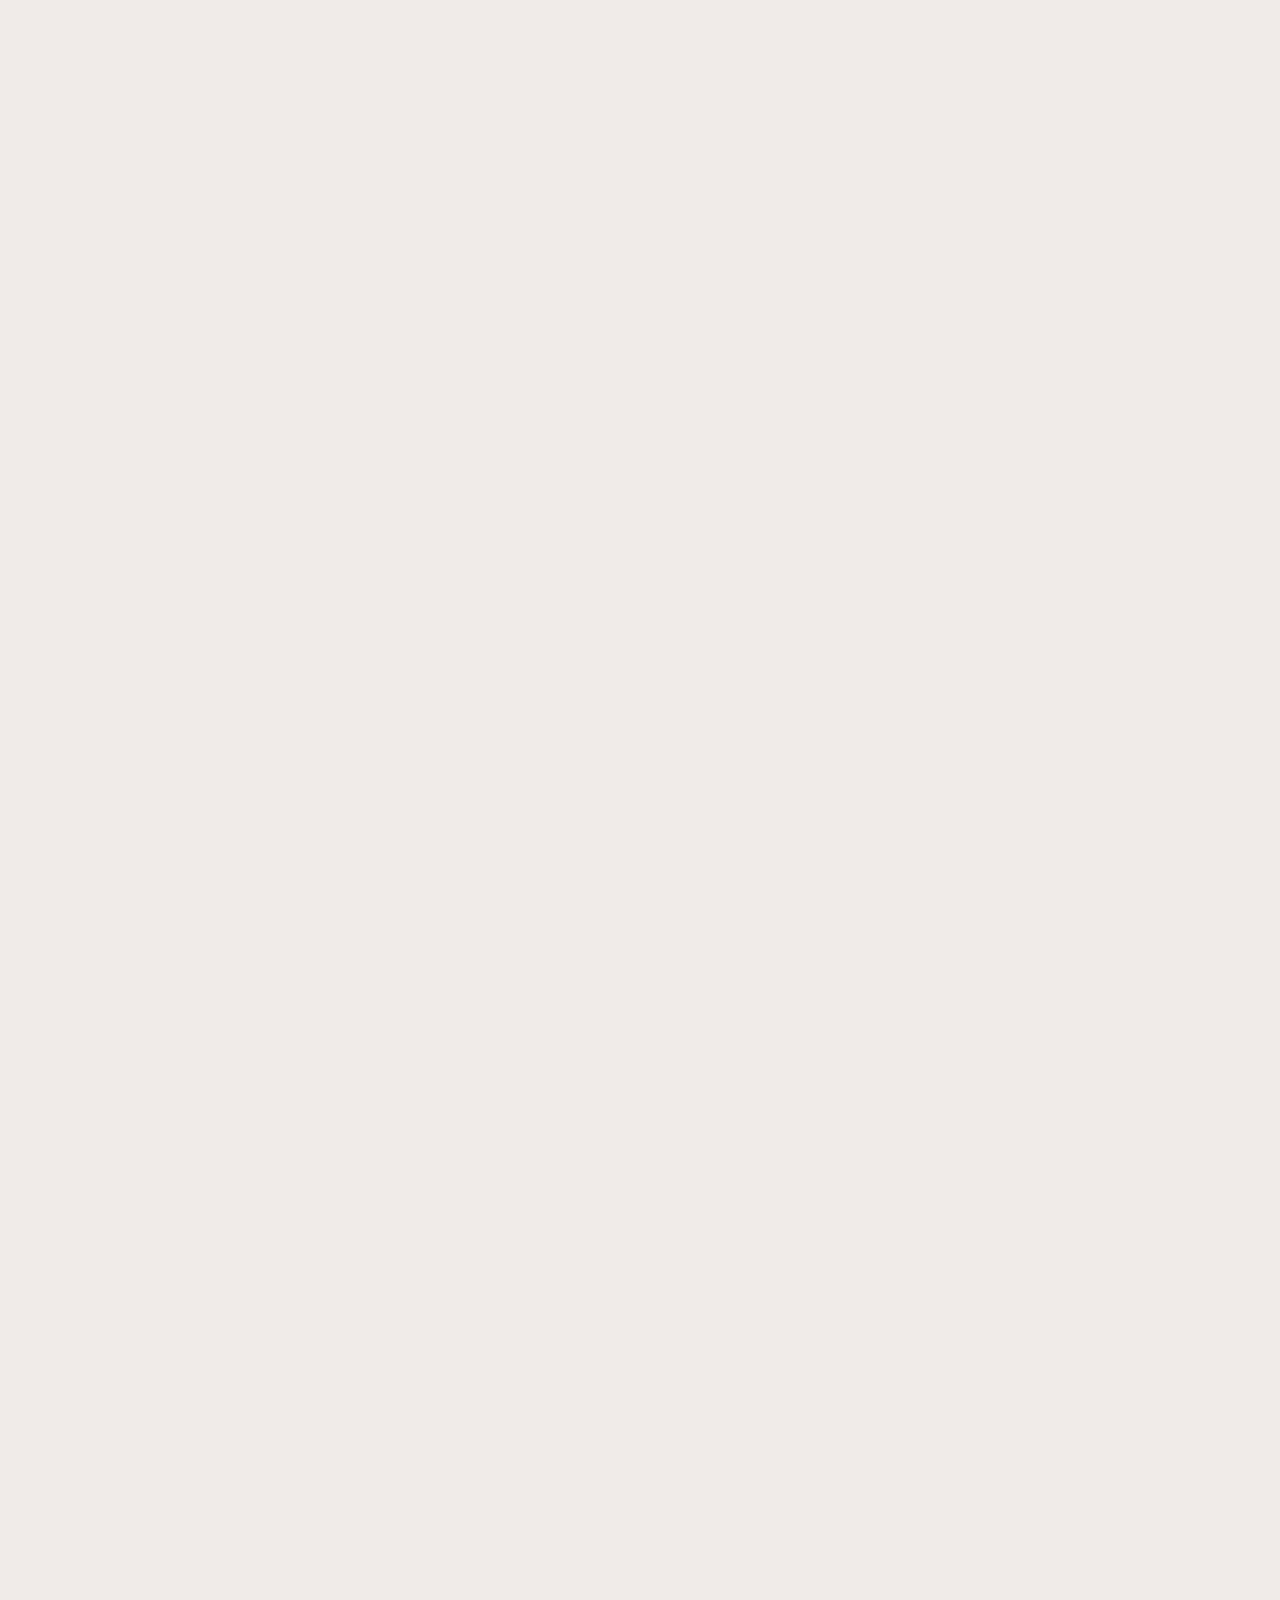
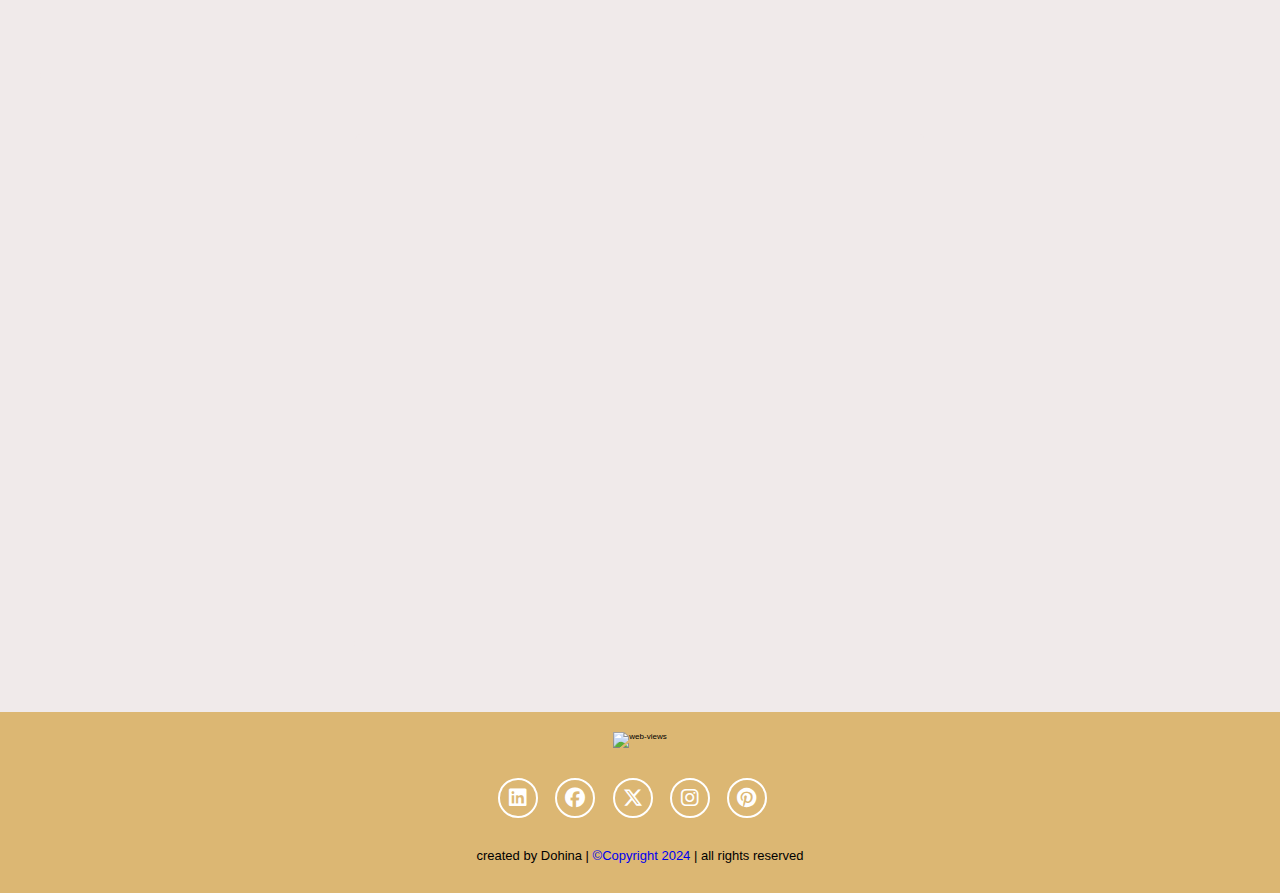
==== commit a4ae8aa9: "Merge 390b652970d27162576a42211493b23688562c2b into 7843e9cba459a2ebf64a0be5c00634d9f9ab0b1b" ====
--- a/index.html
+++ b/index.html
@@ -1,66 +1,64 @@
 <!--Artic delights-->
 <!DOCTYPE html>
 <html lang="en">
-  <head>
-    <meta charset="UTF-8" />
-    <meta http-equiv="X-UA-Compatible" content="IE-edge" />
-    <meta name="viewport" content="width=device-width, initial-scale=1.0" />
+
+<head>
+    <meta charset="UTF-8">
+    <meta http-equiv="X-UA-Compatible" content="IE-edge">
+    <meta name="viewport" content="width=device-width, initial-scale=1.0">
     <title>ArcticDelights</title>
-    <link
-      rel="icon"
-      href="https://purepng.com/public/uploads/large/purepng.com-ice-creamice-creamcreamfrozensweet-1411527617895aiuhx.png"
-      type="image/x-icon"
-    />
-    <link
-      rel="stylesheet"
-      href="https://cdnjs.cloudflare.com/ajax/libs/font-awesome/6.5.2/css/all.min.css"
-    />
-    <!--Updated to latest version-->
+    <link rel="icon" href="https://purepng.com/public/uploads/large/purepng.com-ice-creamice-creamcreamfrozensweet-1411527617895aiuhx.png" type="image/x-icon"> 
+    <link rel="stylesheet" href="https://cdnjs.cloudflare.com/ajax/libs/font-awesome/6.5.2/css/all.min.css"> <!--Updated to latest version-->
 
     <!-- Custom CSS -->
-    <link rel="stylesheet" href="style.css" />
-    <link href="https://unpkg.com/aos@2.3.1/dist/aos.css" rel="stylesheet" />
+    <link rel="stylesheet" href="style.css">
+    <link href="https://unpkg.com/aos@2.3.1/dist/aos.css" rel="stylesheet">
 
     <script src="https://cdnjs.cloudflare.com/ajax/libs/gsap/3.12.2/gsap.min.js"></script>
-</head>
+    
+
     <style>
-      .chatbot-container {
-        position: fixed;
-        bottom: 20px; /* Adjust the distance from the bottom */
-        right: 20px; /* Adjust the distance from the right */
-        z-index: 1000; /* Ensure it's above other elements */
-      }
-
-      .chatbot-button {
-        background-color: #007bff; /* Button color */
-        border: none;
-        border-radius: 50%; /* Makes the button circular */
-        padding: 10px;
-        cursor: pointer;
-        transition: transform 0.3s; /* Animation for hover */
-        position: relative; /* Required for the tooltip */
-      }
-
-      .chatbot-button:hover {
-        transform: scale(1.1); /* Scale up on hover */
-      }
-
-      .tooltip-text {
-        display: none;
-        position: absolute;
-        bottom: 60px; /* Position the tooltip above the button */
-        right: 0;
-        background: rgba(0, 0, 0, 0.7);
-        color: white;
-        padding: 5px;
-        border-radius: 5px;
-        white-space: nowrap;
-        z-index: 1001; /* Ensure tooltip is above other elements */
-      }
-
-      .chatbot-button:hover .tooltip-text {
-        display: block; /* Show tooltip on hover */
-      }
+        .chatbot-container {
+            position: fixed;
+            bottom: 20px; /* Adjust the distance from the bottom */
+            right: 20px; /* Adjust the distance from the right */
+            z-index: 1000; /* Ensure it's above other elements */
+        }
+
+        .chatbot-button {
+            background-color: #007bff; /* Button color */
+            border: none;
+            border-radius: 50%; /* Makes the button circular */
+            padding: 10px;
+            cursor: pointer;
+            transition: transform 0.3s; /* Animation for hover */
+            position: relative; /* Required for the tooltip */
+        }
+
+        .chatbot-button:hover {
+            transform: scale(1.1); /* Scale up on hover */
+        }
+
+        .tooltip-text {
+            display: none;
+            position: absolute;
+            bottom: 60px; /* Position the tooltip above the button */
+            right: 0;
+            background: rgba(0, 0, 0, 0.7);
+            color: white;
+            padding: 5px;
+            border-radius: 5px;
+            white-space: nowrap;
+            z-index: 1001; /* Ensure tooltip is above other elements */
+        }
+
+        .chatbot-button:hover .tooltip-text {
+            display: block; /* Show tooltip on hover */
+        }
+    </style>
+
+    
+    <style>
         /* Styling for the pop-up Discount */
     .popup {
       display: none;
@@ -216,6 +214,7 @@
     /* Stays on top of all elements */
   }
 </style>
+</head>
 
 <body>
 
@@ -300,44 +299,37 @@
                 <button id="checkout-button" onclick="checkout()">Checkout</button>
             </div>
         </div>
-      </div>
-      <div class="my-order-container">
-        <h2>My Order</h2>
-        <div id="order-details">
-          <!-- Order details will be displayed here -->
+        <div class="my-order-container">
+            <h2>My Order</h2>
+            <div id="order-details">
+                <!-- Order details will be displayed here -->
+            </div>
+            <div class="order-actions">
+                <button onclick="trackOrder()">Track Order</button>
+                <button onclick="editOrder()">Edit Order</button>
+            </div>
+            
         </div>
         <div class="icons login-signup-collection">
             <button style="max-height: 40px;" id="login-btn" class="auth-btn">Login</button>
             <!-- <p style="padding-right: 10px;">        </p> -->
             <button style="max-height: 40px;" id="signup-btn" class="auth-btn">SignUp</button>
         </div>
-      </div>
-      <div class="icons">
-        <button id="login-btn" style="color: black">Login</button>
-        <button id="signup-btn" style="color: black">Sign Up</button>
-      </div>
+
     </header>
     <!-- Header Ends Here -->
 
     <!-- Home Section Starts Here -->
-    <section
-      class="home"
-      id="home"
-      data-aos="fade-up"
-      data-aos-anchor-placement="top-bottom"
-    >
-      <div class="content">
-        <h3>Taste the sweetness with every bite</h3>
-        <p>
-          Amazing ice creams delivered straight to you! Enjoy our fresh and
-          chilled delights, made with love.
-        </p>
-        <button class="animated-button">
-          <a href="#menu"><span>Get yours now!</span></a>
-        </button>
-      </div>
+    <section class="home" id="home"  data-aos="fade-up"
+    data-aos-anchor-placement="top-bottom">
+        <div class="content">
+            <h3>Taste the sweetness with every bite</h3>
+            <p>Amazing ice creams delivered straight to you! Enjoy our fresh and chilled delights, made with love.</p>
+            <button class="animated-button"><a href="#menu"><span>Get yours now!</span></a></button>
+        </div>
     </section>
     <!-- Home Section Ends Here -->
+
     <!-- Pop-up for Discount and Sign up Starts here -->
       <div id="popup" class="popup">
         <div class="popup-content">
@@ -422,8 +414,8 @@
                 </div>
                 <a href="#" class="btn" id="learnMoreBtn">Learn More</a>
             </div>
-        </div>
-      </div>
+
+        </div>
     </section>
     <!-- Login Modal -->
 <div id="login-modal" class="modal login-container">
@@ -446,14 +438,17 @@
             <button type="submit">Login</button>
             
           <p>Don't have an account? <a href="#sign-modal">Sign up</a></p>
+ 
+            
+ 
         </form>
-      </div>
     </div>
     </div>
 </div>
-    <!-- Signup Modal -->
-    <div id="signup-modal" class="modal">
-      <div class="modal-content">
+
+<!-- Signup Modal -->
+<div id="signup-modal" class="modal">
+    <div class="modal-content">
         <span class="close-btn" id="close-signup">&times;</span>
         <h2>Sign Up</h2>
         <form>
@@ -462,11 +457,12 @@
             <input type="password" class="pass-btn" placeholder="Password" required>
             <button type="submit" class="sign-btn">Sign Up</button>
         </form>
-      </div>
     </div>
+</div>
+
 
     <!-- About Section Ends Here -->
-
+   
     <!-- Menu Section Starts Here -->
 
     <section class="menu" id="menu">
@@ -701,65 +697,22 @@
 
 
             </div>
+
             <div class="notification-tooltip" id="notification-tooltip">
                 <span class="tooltip-icon">✅</span>
                 <span>Added to Cart!</span>
             </div>
-     
-
-        <div
-          class="box"
-          data-aos="fade-up"
-          data-aos-anchor-placement="top-bottom"
-        >
-          <img
-            src="https://images.unsplash.com/photo-1499638472904-ea5c6178a300"
-            alt=""
-          />
-          <h3>Very Very Peachy</h3>
-          <div class="price">$16.99 <span>20.99</span></div>
-          <button id="inbox" onclick="addToCart('Very Very Peachy', 16.99)">
-            Add to Cart</button
-          ><br />
-          <button id="inbox" onclick="addToWishlist('Very Very Peachy', 16.99)">
-            Add to wishlist
-          </button>
-        </div>
-
-        <div class="notification-tooltip" id="notification-tooltip">
-          <span class="tooltip-icon">✅</span>
-          <span>Added to Cart!</span>
-        </div>
-      </div>
+            
+
+        </div>
+
+        
     </section>
 
+    
     <!-- Menu Section Ends Here -->
 
-    <!-- Blogs Section Starts Here -->
-    <section class="blogs" id="blogs">
-      <h1
-        class="heading"
-        data-aos="fade-up"
-        data-aos-anchor-placement="top-bottom"
-      >
-        Our <span>Blogs</span>
-      </h1>
-      <div class="blog-container">
-        <div class="blog" data-aos="fade-up-right">
-          <img
-            src="https://plus.unsplash.com/premium_photo-1658526992090-e15722e684c0?w=500&auto=format&fit=crop&q=60&ixlib=rb-4.0.3&ixid=M3wxMjA3fDB8MHxzZWFyY2h8NXx8aWNlY3JlYW0lMjBzaG9wfGVufDB8fDB8fHww"
-            alt="Blog Post 1"
-            class="blog-image"
-          />
-          <h3>The Journey of Artic Delights</h3>
-          <p>
-            Discover how our ice cream shop began its journey with a passion for
-            creating unique flavors that delight the taste buds. From humble
-            beginnings to a beloved local favorite, read about our story and
-            what makes us special.
-          </p>
-          <a href="icecream-details.html" class="btn">Read More</a>
-        </div>
+
 <!-- Blogs Section Starts Here -->
 <section class="blogs" id="blogs">
   <h1 class="heading"  data-aos="fade-up" data-aos-duration="1200" data-aos-delay="200"
@@ -788,8 +741,7 @@
   <p>Step into a world of cool treats with our adventurous range of exotic ice cream flavors. From tropical fruits to rare spices, explore how we push the boundaries of ice cream craftsmanship.</p>
   <a href="icecream-details.html" class="btn">Read More</a>
       </div>
-    </section>
-    <!-- Blogs Section Ends Here -->
+
     <div class="blog" data-aos="fade-up-left" data-aos-duration="1200" data-aos-delay="200">
       <img src="https://images.unsplash.com/photo-1591261730540-1ab1db33ac78?w=500&auto=format&fit=crop&q=60&ixlib=rb-4.0.3&ixid=M3wxMjA3fDB8MHxzZWFyY2h8MTZ8fGljZWNyZWFtJTIwc2hvcHxlbnwwfHwwfHx8MA%3D%3D" alt="Blog Post 2" class="blog-image">
       <h3>Crafting the Perfect Scoop</h3>
@@ -811,101 +763,59 @@
 <!-- Payment Section Starts Here -->
 <section id="payment-section" class="payment-section" style="display: none;">
     <h1 class="heading">Payment <span>Details</span></h1>
-      <div class="order-summary">
+
+    <div class="order-summary">
         <h2>Order Summary</h2>
         <p id="order-items">Total Items: 3</p>
         <p id="order-total">Total Price: $45.99</p>
-      </div>
-
-      <div class="payment-methods">
+    </div>
+
+    <div class="payment-methods">
         <h2>Select Payment Method</h2>
-        <label
-          ><input
-            type="radio"
-            name="payment-method"
-            value="credit-card"
-            onchange="showPaymentDetails()"
-          />
-          Credit/Debit Card</label
-        >
-        <label
-          ><input
-            type="radio"
-            name="payment-method"
-            value="paypal"
-            onchange="showPaymentDetails()"
-          />
-          PayPal</label
-        >
-        <label
-          ><input
-            type="radio"
-            name="payment-method"
-            value="cod"
-            onchange="showPaymentDetails()"
-          />
-          Cash on Delivery</label
-        >
-      </div>
-
-      <div class="payment-details" id="payment-details">
+        <label><input type="radio" name="payment-method" value="credit-card" onchange="showPaymentDetails()"> Credit/Debit Card</label>
+        <label><input type="radio" name="payment-method" value="paypal" onchange="showPaymentDetails()"> PayPal</label>
+        <label><input type="radio" name="payment-method" value="cod" onchange="showPaymentDetails()"> Cash on Delivery</label>
+    </div>
+
+    <div class="payment-details" id="payment-details">
         <h2>Payment Details</h2>
-        <div id="card-details" style="display: none">
-          <label for="card-number">Card Number:</label>
-          <input
-            type="text"
-            id="card-number"
-            placeholder="Enter card number"
-            required
-          />
-
-          <label for="card-expiry">Expiry Date:</label>
-          <input type="text" id="card-expiry" placeholder="MM/YY" required />
-
-          <label for="card-cvc">CVC:</label>
-          <input type="text" id="card-cvc" placeholder="CVC" required />
-        </div>
-        <div id="paypal-details" style="display: none">
-          <label for="paypal-id">PayPal ID:</label>
-          <input
-            type="text"
-            id="paypal-id"
-            placeholder="Enter your PayPal ID"
-            required
-          />
-        </div>
-        <div id="cod-message" style="display: none">
-          <p>No payment details needed for Cash on Delivery.</p>
-        </div>
-      </div>
-
-      <div class="billing-address">
+        <div id="card-details" style="display: none;">
+            <label for="card-number">Card Number:</label>
+            <input type="text" id="card-number" placeholder="Enter card number" required>
+
+            <label for="card-expiry">Expiry Date:</label>
+            <input type="text" id="card-expiry" placeholder="MM/YY" required>
+
+            <label for="card-cvc">CVC:</label>
+            <input type="text" id="card-cvc" placeholder="CVC" required>
+        </div>
+        <div id="paypal-details" style="display: none;">
+            <label for="paypal-id">PayPal ID:</label>
+            <input type="text" id="paypal-id" placeholder="Enter your PayPal ID" required>
+        </div>
+        <div id="cod-message" style="display: none;">
+            <p>No payment details needed for Cash on Delivery.</p>
+        </div>
+    </div>
+
+    <div class="billing-address">
         <h2>Billing Address</h2>
         <label for="billing-name">Name:</label>
-        <input type="text" id="billing-name" placeholder="Full Name" required />
+        <input type="text" id="billing-name" placeholder="Full Name" required>
 
         <label for="billing-address">Address:</label>
-        <input
-          type="text"
-          id="billing-address"
-          placeholder="Street Address"
-          required
-        />
+        <input type="text" id="billing-address" placeholder="Street Address" required>
 
         <label for="billing-city">City:</label>
-        <input type="text" id="billing-city" placeholder="City" required />
+        <input type="text" id="billing-city" placeholder="City" required>
 
         <label for="billing-zip">ZIP Code:</label>
-        <input type="text" id="billing-zip" placeholder="ZIP Code" required />
+        <input type="text" id="billing-zip" placeholder="ZIP Code" required>
 
         <label for="billing-country">Country:</label>
-        <input
-          type="text"
-          id="billing-country"
-          placeholder="Country"
-          required
-        />
-      </div>
+        <input type="text" id="billing-country" placeholder="Country" required>
+    </div>
+
     <button class="order"><span class="default">Complete Order</span><span class="success">Order Placed<svg viewbox="0 0 12 10"></svg></span>
       <div class="box"></div>
     <div class="truck">
@@ -1145,6 +1055,16 @@
   position: absolute;
   left: 0;
   right: 0;
+}
+.footer{
+    padding-top: 20px;
+    bottom: 0;
+    left: 0;
+    width: 100%;
+    text-align: center;
+    font-size: 0.8em;
+    background-color:   #DCB773;
+    
 }
 .order .box:before {
   height: 3px;
@@ -1408,7 +1328,8 @@
 <br>
 
 
-    <!--Review section ends-->
+<!-- Footer Section Starts Here -->
+
     <section class="footer" id="footer">
 <div>
     <img src="https://hits.sh/arcticdelights.netlify.app.svg?label=Website%20Visitors&extraCount=6520&color=FE6648&labelColor=white" alt="web-views">
@@ -1435,101 +1356,61 @@
             <p> created by <span> Dohina</span> | <a href="copyright.html"> &copy;Copyright 2024 </a> | all rights reserved
             <p>
         </div>
-        <div class="social-icons">
-          <a href="#"><i class="fa-brands fa-linkedin"></i></a>
-          <a href="#"><i class="fa-brands fa-facebook"></i></a>
-          <a href="#"><i class="fa-brands fa-x-twitter"></i></a>
-          <!-- Updated X icon -->
-          <a href="#"><i class="fa-brands fa-instagram"></i></a>
-          <a href="#"><i class="fa-brands fa-pinterest"></i></a>
-        </div>
-      </div>
-      <p>created with ❤️ by <span> Dohina</span> | All rights reserved</p>
+
     </section>
 
-    <!-- <p>ArcticDelights</p> -->
-    <!-- <div class="credit">
-    <p></p>
-  </div> -->
     <!-- Footer Section Ends Here -->
 
     <!-- JavaScript File -->
     <script src="script.js"></script>
     <script>
-      document.addEventListener("DOMContentLoaded", () => {
-        // Animate the search form
-        gsap.from(".search-form", {
-          opacity: 0,
-          x: -100,
-          duration: 1,
-          ease: "power2.out",
+        document.addEventListener('DOMContentLoaded', () => {
+    
+          
+    
+       
+    
+            // Animate the search form
+            gsap.from(".search-form", { opacity: 0, x: -100, duration: 1, ease: "power2.out" });
+    
+            // Animate the cart container
+            gsap.from(".cart-items-container", { opacity: 0, y: 100, duration: 1.5, ease: "power2.out" });
+    
+            // Animate the 'My Order' container
+            gsap.from(".my-order-container", { opacity: 0, x: 100, duration: 1.5, ease: "power2.out" });
+    
+            // Animate home section content
+            gsap.from(".home .content h3", { opacity: 0, x: -100, duration: 1.5, delay :0.1, ease: "power2.out" });
+            gsap.from(".home .content p", { opacity: 0, x: -100, duration: 1.5, delay: 0.1, ease: "power2.out" });
+            gsap.from(".home .animated-button", { opacity: 0, x: -100, duration: 1.5, delay: 0.1, ease: "power2.out" });
+    
+            // Animate buttons on hover for scaling effect
+            const buttons = document.querySelectorAll("button");
+            buttons.forEach(button => {
+                button.addEventListener('mouseover', () => {
+                    gsap.to(button, { scale: 1.1, duration: 0.2 });
+                });
+                button.addEventListener('mouseout', () => {
+                    gsap.to(button, { scale: 1, duration: 0.2 });
+                });
+            });
+    
         });
-
-        // Animate the cart container
-        gsap.from(".cart-items-container", {
-          opacity: 0,
-          y: 100,
-          duration: 1.5,
-          ease: "power2.out",
-        });
-
-        // Animate the 'My Order' container
-        gsap.from(".my-order-container", {
-          opacity: 0,
-          x: 100,
-          duration: 1.5,
-          ease: "power2.out",
-        });
-
-        // Animate home section content
-        gsap.from(".home .content h3", {
-          opacity: 0,
-          x: -100,
-          duration: 1.5,
-          delay: 0.1,
-          ease: "power2.out",
-        });
-        gsap.from(".home .content p", {
-          opacity: 0,
-          x: -100,
-          duration: 1.5,
-          delay: 0.1,
-          ease: "power2.out",
-        });
-        gsap.from(".home .animated-button", {
-          opacity: 0,
-          x: -100,
-          duration: 1.5,
-          delay: 0.1,
-          ease: "power2.out",
-        });
-
-        // Animate buttons on hover for scaling effect
-        const buttons = document.querySelectorAll("button");
-        buttons.forEach((button) => {
-          button.addEventListener("mouseover", () => {
-            gsap.to(button, { scale: 1.1, duration: 0.2 });
-          });
-          button.addEventListener("mouseout", () => {
-            gsap.to(button, { scale: 1, duration: 0.2 });
-          });
-        });
-      });
-      document
-        .getElementById("learnMoreBtn")
-        .addEventListener("click", function (event) {
-          event.preventDefault(); // Prevent default anchor behavior
-          var moreContent = document.getElementById("moreContent");
-          if (moreContent.style.display === "none") {
+        document.getElementById('learnMoreBtn').addEventListener('click', function(event) {
+        event.preventDefault(); // Prevent default anchor behavior
+        var moreContent = document.getElementById('moreContent');
+        if (moreContent.style.display === "none") {
             moreContent.style.display = "block";
             this.textContent = "Show Less"; // Change button text
-          } else {
+        } else {
             moreContent.style.display = "none";
             this.textContent = "Learn More"; // Revert button text
-          }
-        });
+        }
+    });
+        
     </script>
-
+    
+    
     <script src="./darkMode.js"></script>
     <script src="https://unpkg.com/aos@2.3.1/dist/aos.js"></script>
     <script>
@@ -1590,4 +1471,5 @@
       </script>
       
 </body>
+
 </html>
--- a/style.css
+++ b/style.css
@@ -1,10 +1,4 @@
 /* Global Styles */
-@import url('https://fonts.googleapis.com/css2?family=Poppins:ital,wght@0,100;0,200;0,300;0,400;0,500;0,600;0,700;0,800;0,900;1,100;1,200;1,300;1,400;1,500;1,600;1,700;1,800;1,900&display=swap');
-
-body{
-    font-family: 'Poppins', sans-serif;
-}
-
 :root {
   --main-color: #d3ad7f;
   --black: #13131a;
@@ -311,7 +305,8 @@
 }
 
 .header .navbar a:hover {
-  color: var(--text-color);
+  color: rgba(234, 108, 154, 1);
+  transform: scale(1.3);
 }
 
 .header .icons {
@@ -488,7 +483,7 @@
 
 /* My Order Styles */
 .my-order-container {
-  position: absolute;
+  position: relative;
   top: calc(100% + 1rem);
   right: 7%;
   width: 400px;
@@ -498,6 +493,7 @@
   box-shadow: 0 0.2rem 0.5rem rgba(0, 0, 0, 0.1);
   z-index: 100;
 }
+
 
 .my-order-container.active {
   display: block;
@@ -1062,7 +1058,6 @@
 }
 
 .blog {
-  background-color: var(--background-color);
   border-radius: 1rem;
   padding: 2rem;
   width: 500px; /* Fixed width for consistency */
@@ -1071,8 +1066,9 @@
 
 .blog-image {
   width: 70%; /* Responsive image */
-  border-radius: 1rem;
-}
+  border-radius: 10rem;
+}
+
 
 .blog h3 {
   font-size: 2rem; /* Blog title size */
@@ -1095,6 +1091,7 @@
 }
 
 /* Footer Styles */
+
 .footer {
   background-color: var(--background-color);
   text-align: center;
@@ -1120,34 +1117,11 @@
 }
 
 .footer .links {
-    display: flex;
-    justify-content: center;
-    flex-direction: column;
-    flex-wrap: wrap;
-    padding: 10px;
-    gap: 10px;
-}
-
-.footer-top{
-    display: flex;
-    justify-content: space-between;
-    align-items: center;
-    margin-right: 30px;
-    margin-left: 30px;
-}
-
-.footer-top h1{
-    font-size: 25px;
-}
-
-.footer{
-    border-top: 1px solid gray;
-}
-
-.footer p{
-    font-size: 17px;
-    margin-bottom: 15px;
-    font-family: 'Poppins', sans-serif;
+  display: flex;
+  justify-content: center;
+  flex-wrap: wrap;
+  padding: 10px 0;
+  gap: 10px;
 }
 
 .footer .links a {
@@ -1191,7 +1165,7 @@
     display: inline-block;
   }
 
-  .header .navbar {
+  .navbar {
     position: absolute;
     top: calc(100% + 1rem);
     /* Adjusted top position */
@@ -1217,6 +1191,10 @@
     padding: 1rem;
     font-size: 2rem;
   }
+
+  
+
+
 
   .header .search-form {
     width: 90%;
@@ -2170,4 +2148,26 @@
 }
 #backToTop:hover {
     background-color: #0056b3; /* Darken on hover */
-}+}
+
+
+
+
+
+
+
+
+
+
+
+
+
+
+
+
+
+
+
+
+
+
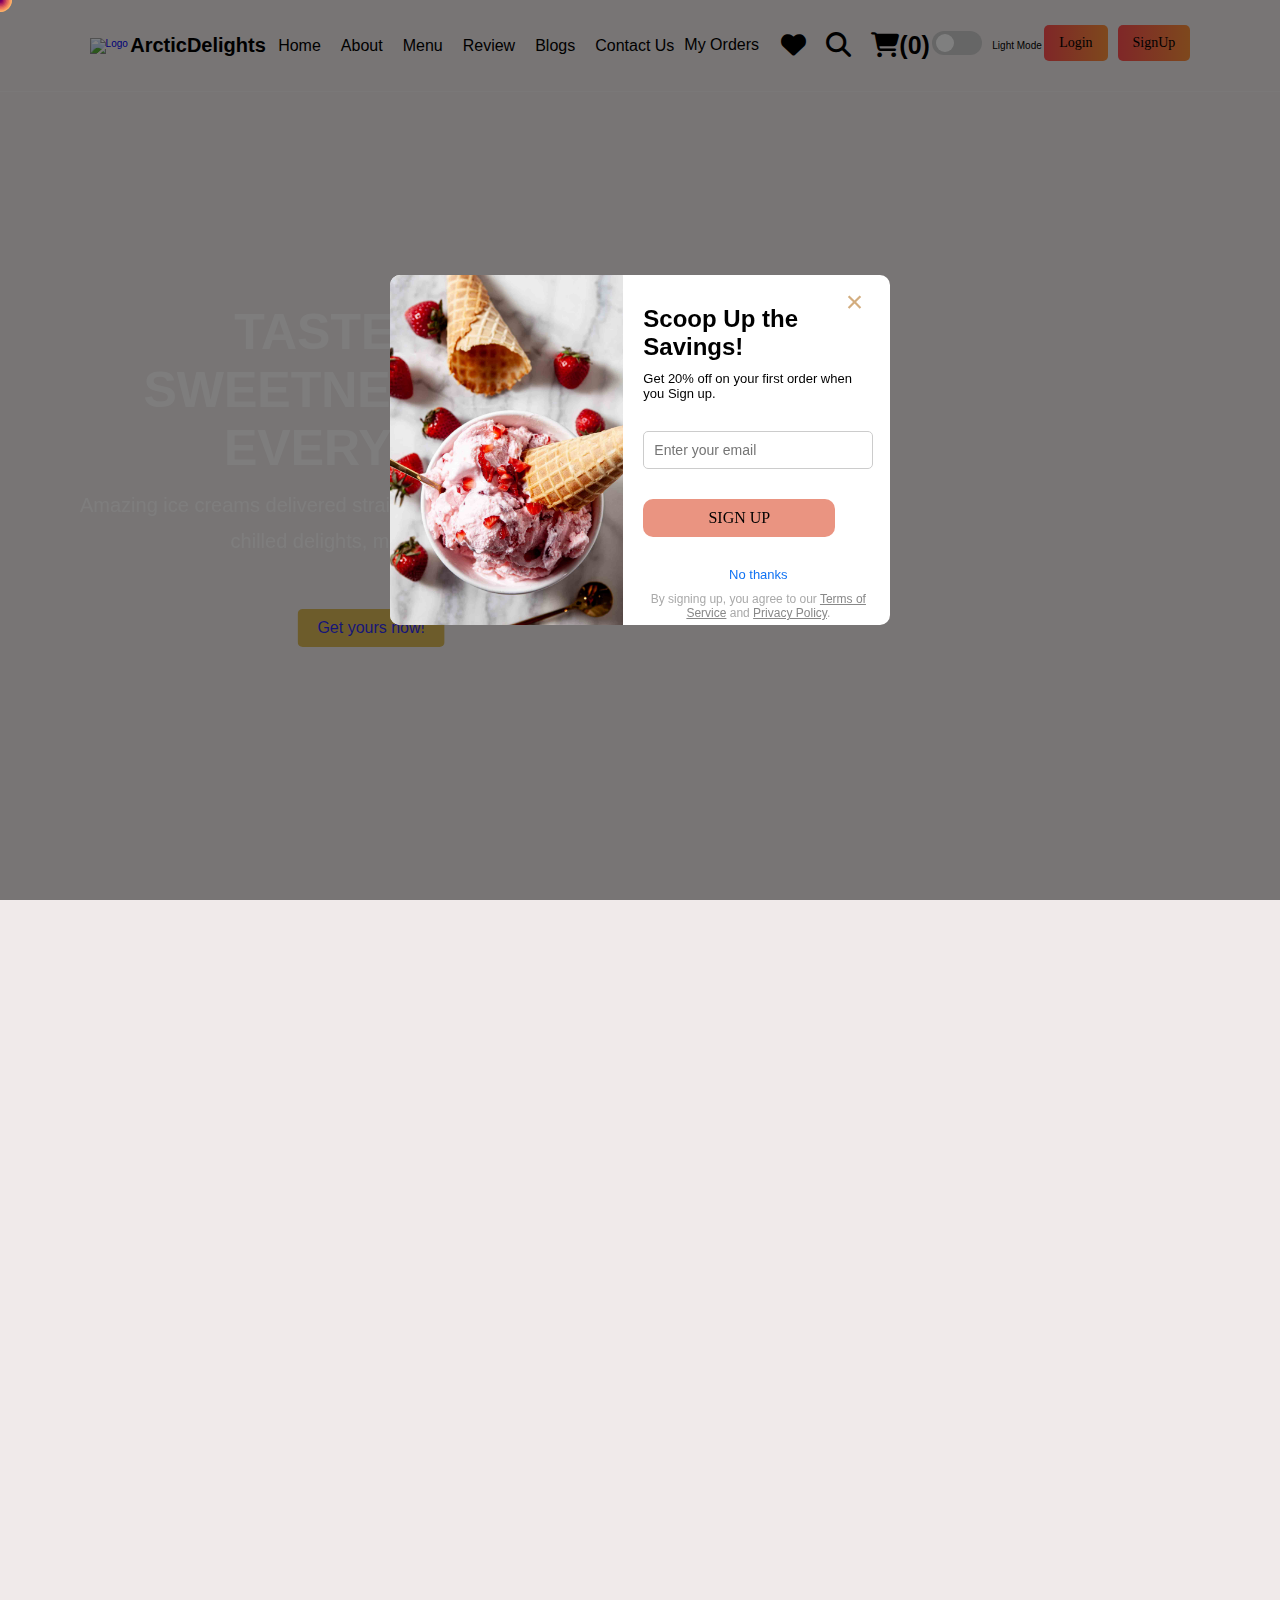
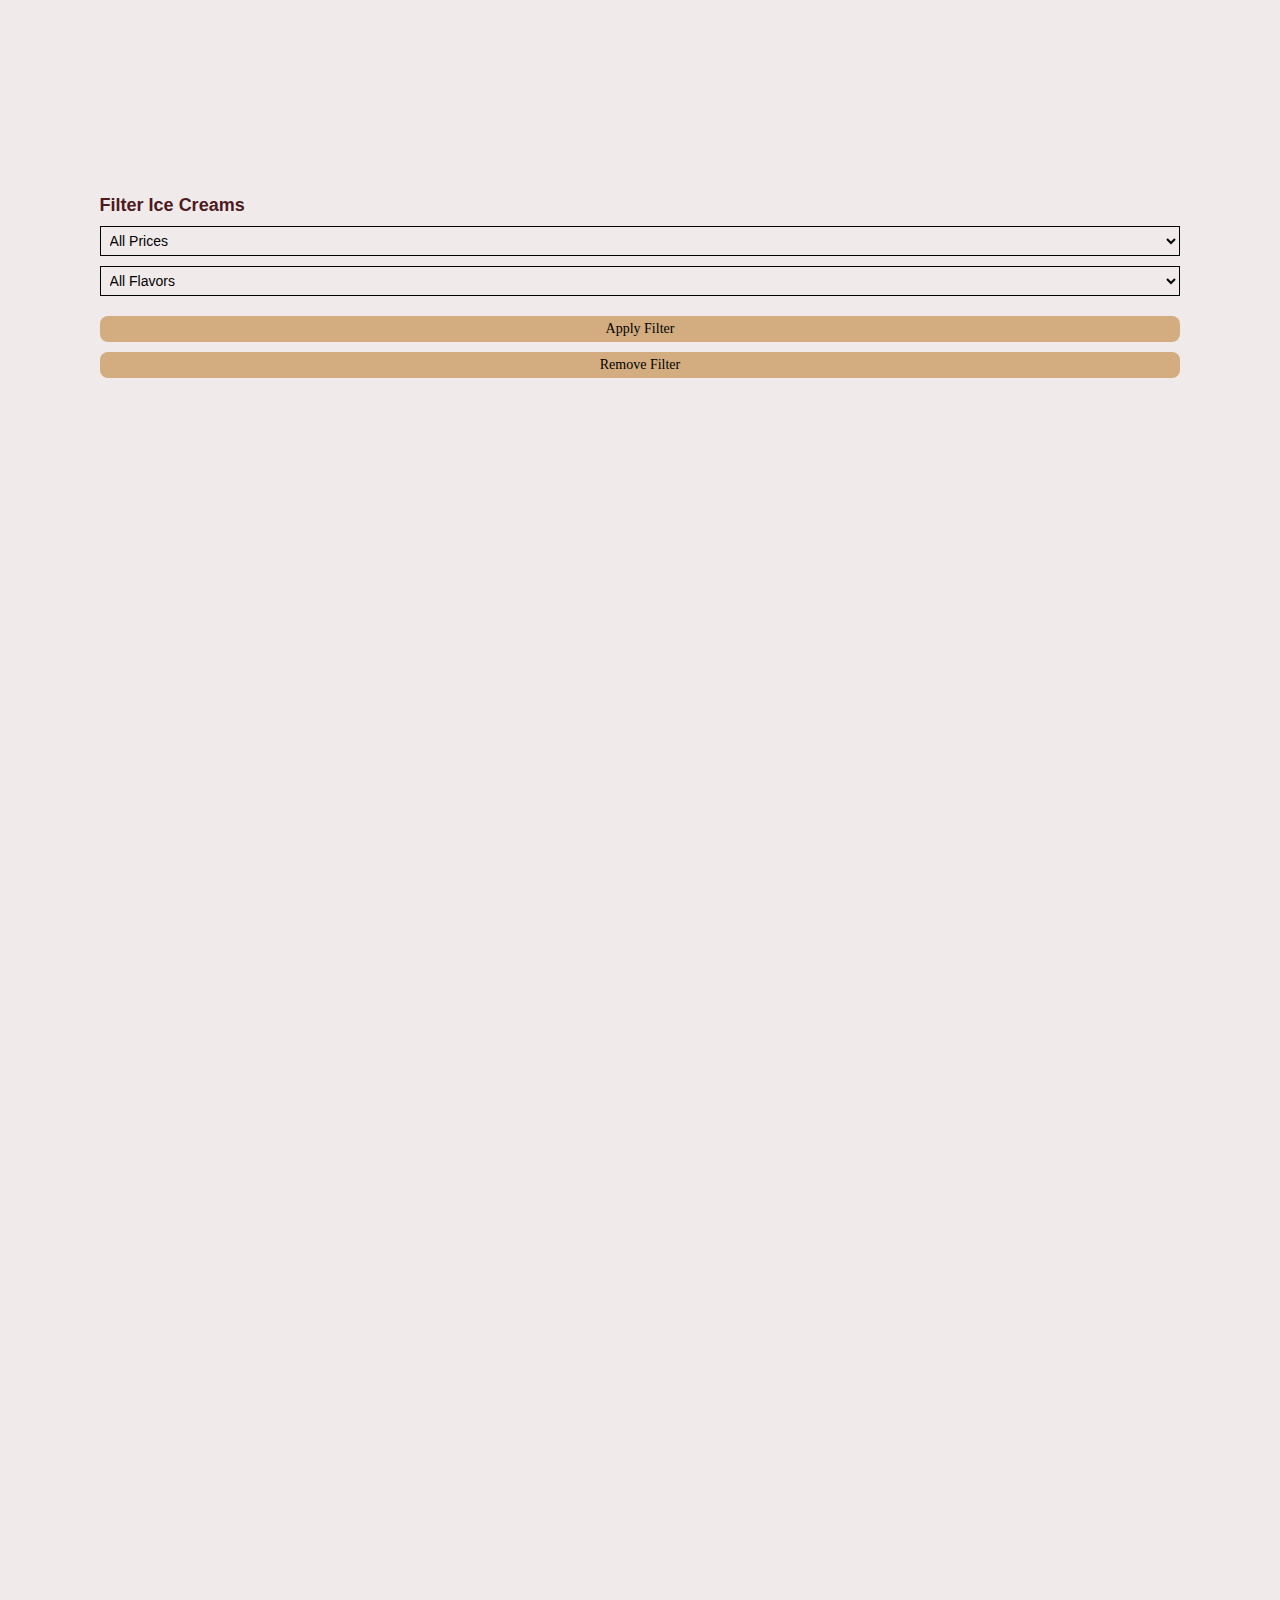
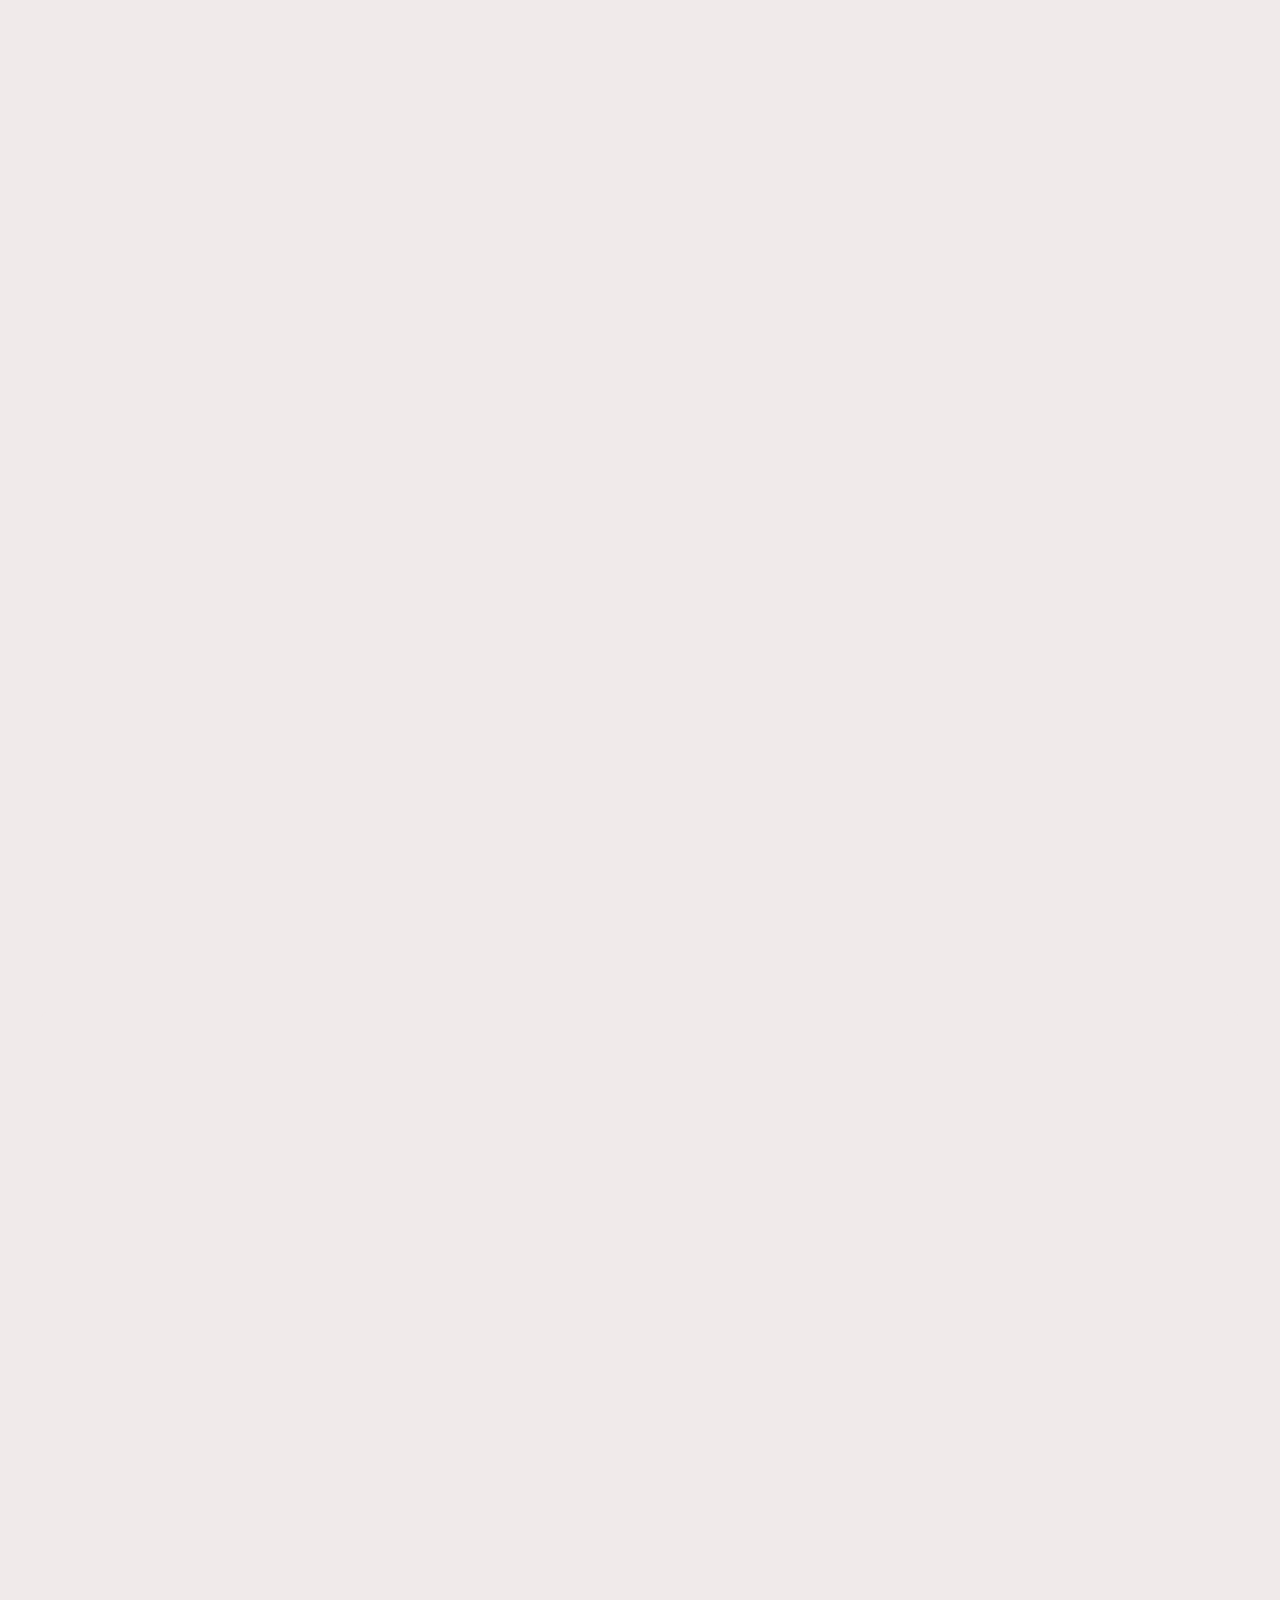
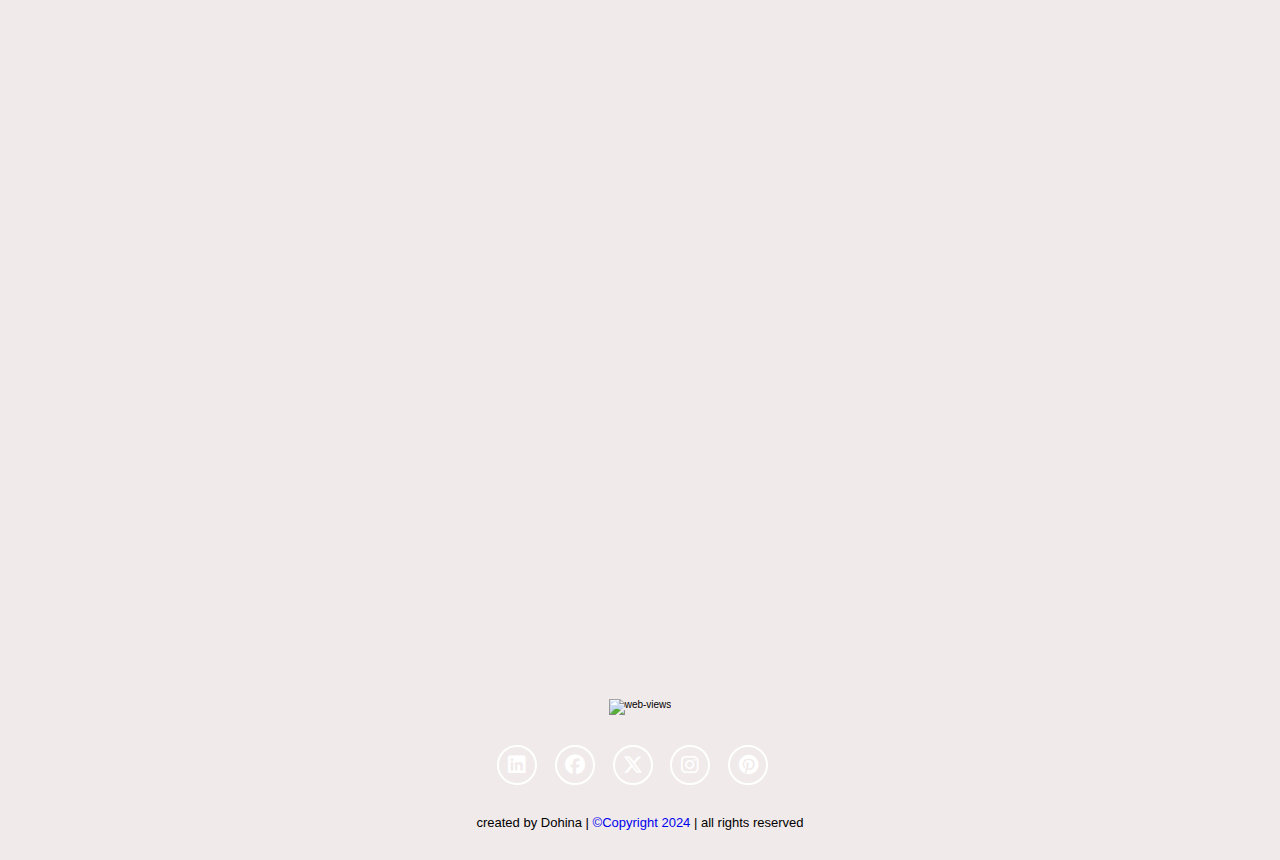
==== commit 23d2c430: "Merge 189967ddb4c04563448b72e0bba728a5ab2f4079 into 7843e9cba459a2ebf64a0be5c00634d9f9ab0b1b" ====
--- a/index.html
+++ b/index.html
@@ -469,15 +469,29 @@
             <h1 data-aos="fade-up" data-aos-duration="1200" data-aos-delay="200"
         data-aos-anchor-placement="top-bottom">here's, what we have in store for you!</h1>
 
-        <div class="filter-box">
-            <h3  id="pro-name">Filter Ice Creams</h3>
+          <div class="filter-box">
+            <h3 id="pro-name">Filter Ice Creams</h3>
             <select id="price-filter">
                 <option value="all">All Prices</option>
                 <option value="under-15">Under $15</option>
                 <option value="15-20">$15 - $20</option>
                 <option value="over-20">Over $20</option>
             </select>
-            <input type="text" id="flavor-filter" placeholder="Search by flavor...">
+            
+            <!-- Dropdown menu for flavors -->
+            <select id="flavor-filter">
+                <option value="all">All Flavors</option>
+                <option value="Nutty Butterscotch">Nutty Butterscotch</option>
+                <option value="Berry Pops">Berry Pops</option>
+                <option value="Cherry Sherbet Pops">Cherry Sherbet Pops</option>
+                <option value="Dripping Vanilla">Dripping Vanilla</option>
+                <option value="Very Berry Strawberry">Very Berry Strawberry</option>
+                <option value="Rainbow Classic Cone">Rainbow Classic Cone</option>
+                <option value="Orange Pops">Orange Pops</option>
+                <option value="Choco-Hazel Pops">Choco-Hazel Pops</option>
+                <option value="Very Very Peachy">Very Very Peachy</option>
+            </select>
+            
             <button id="apply-filter">Apply Filter</button>
             <button id="remove-filter">Remove Filter</button> <!-- New Remove Filter Button -->
         </div>
@@ -1055,16 +1069,6 @@
   position: absolute;
   left: 0;
   right: 0;
-}
-.footer{
-    padding-top: 20px;
-    bottom: 0;
-    left: 0;
-    width: 100%;
-    text-align: center;
-    font-size: 0.8em;
-    background-color:   #DCB773;
-    
 }
 .order .box:before {
   height: 3px;
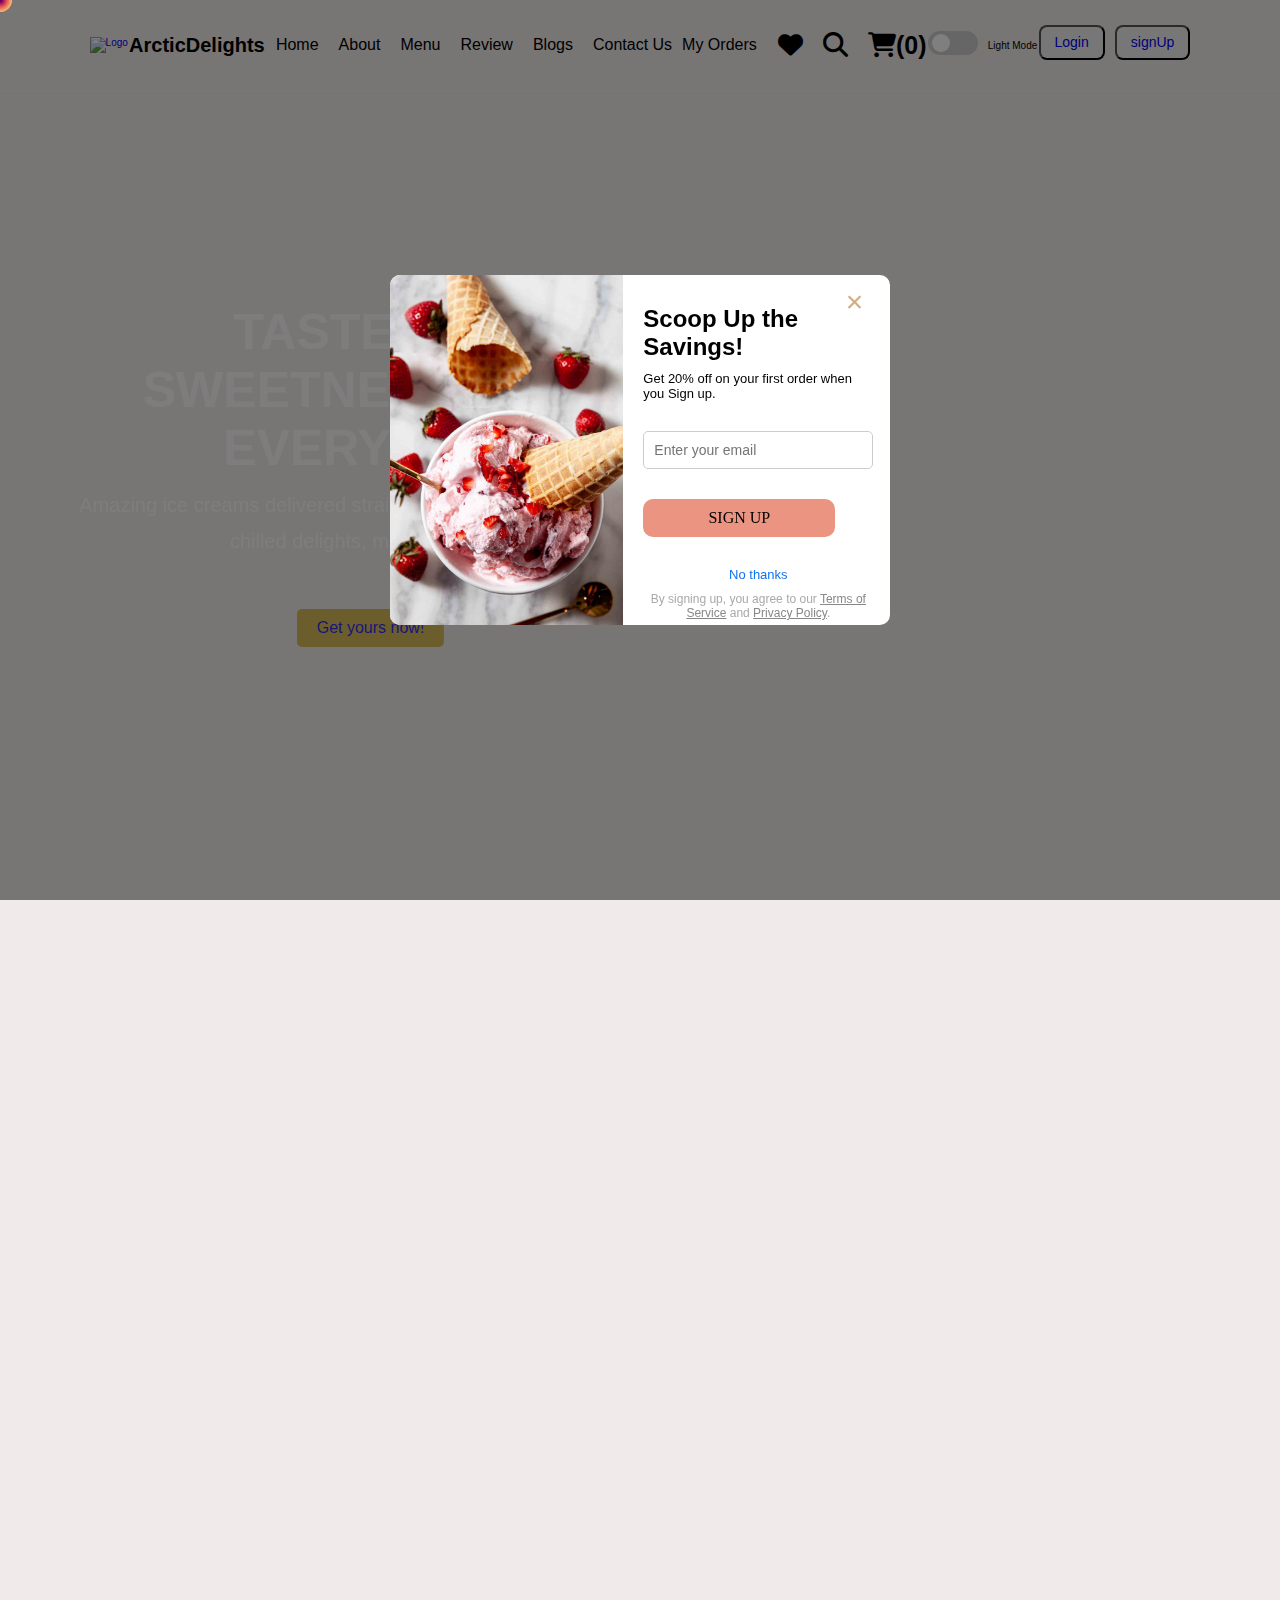
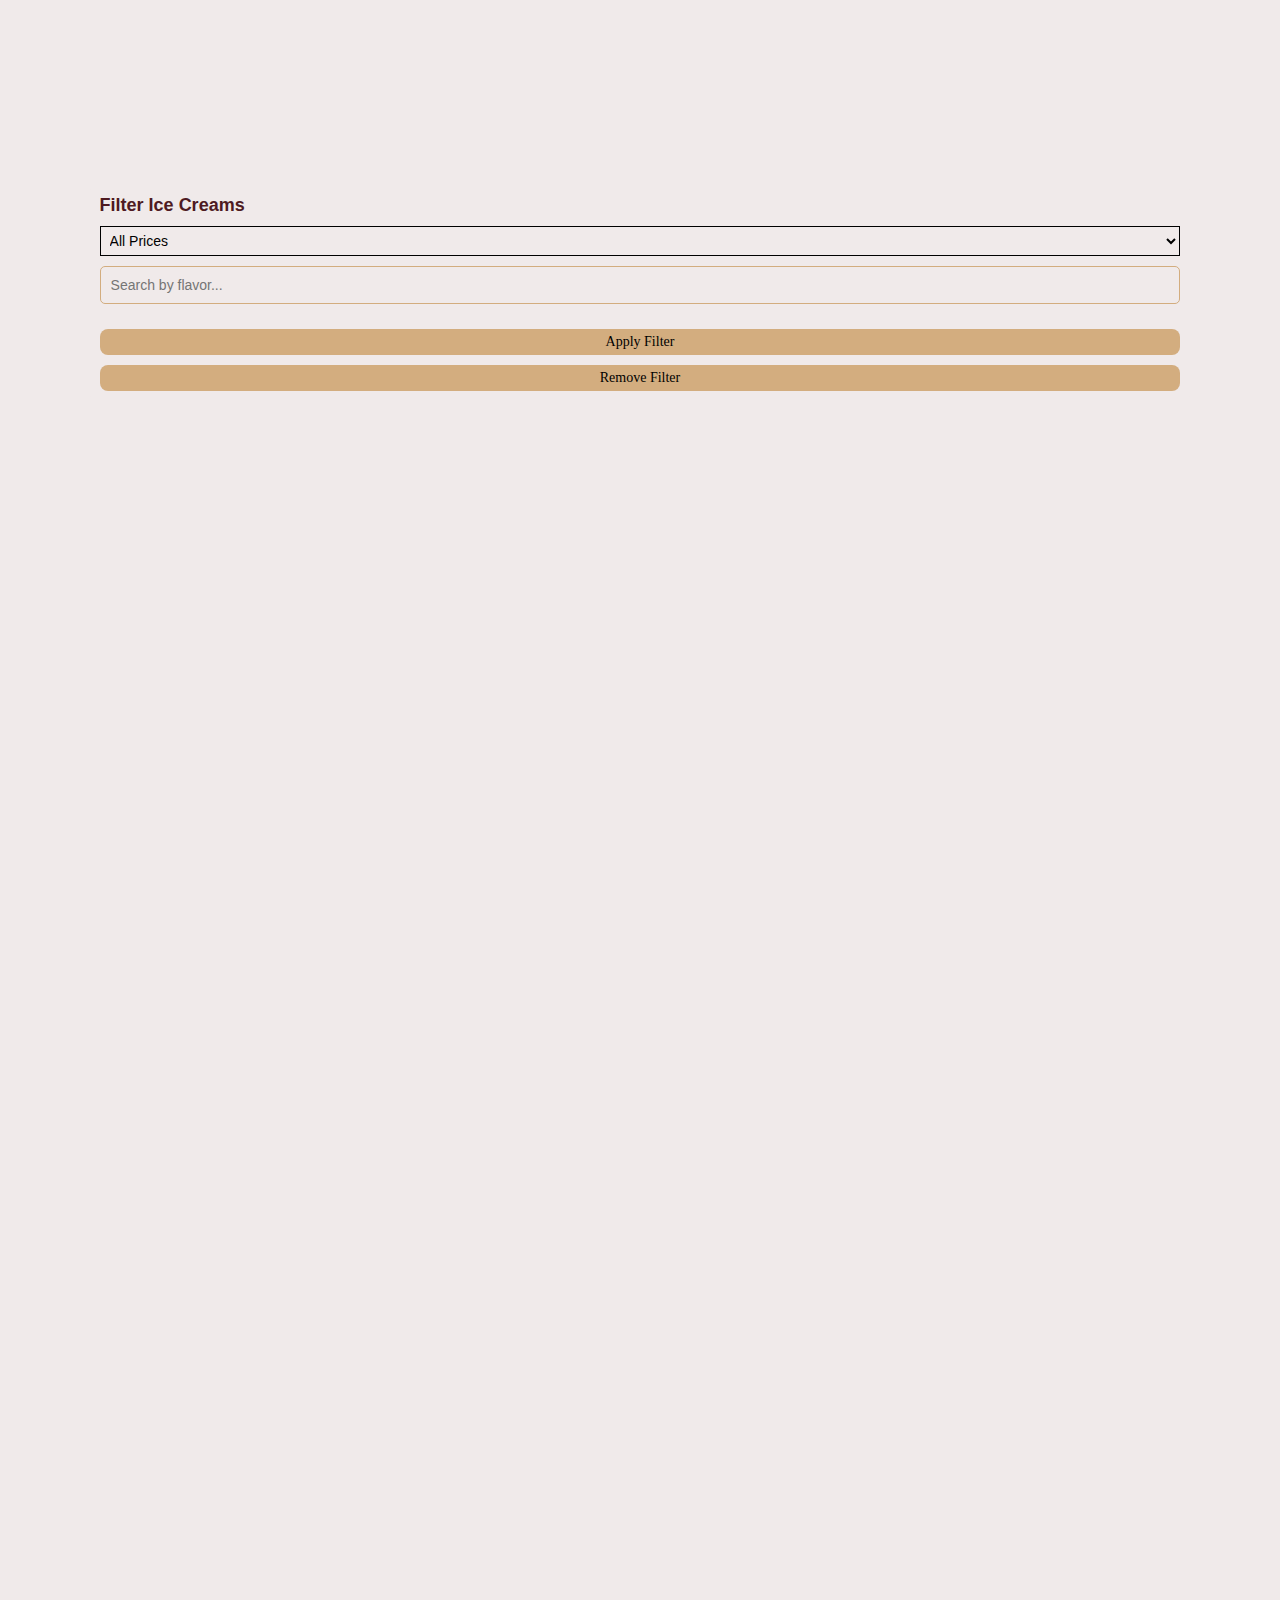
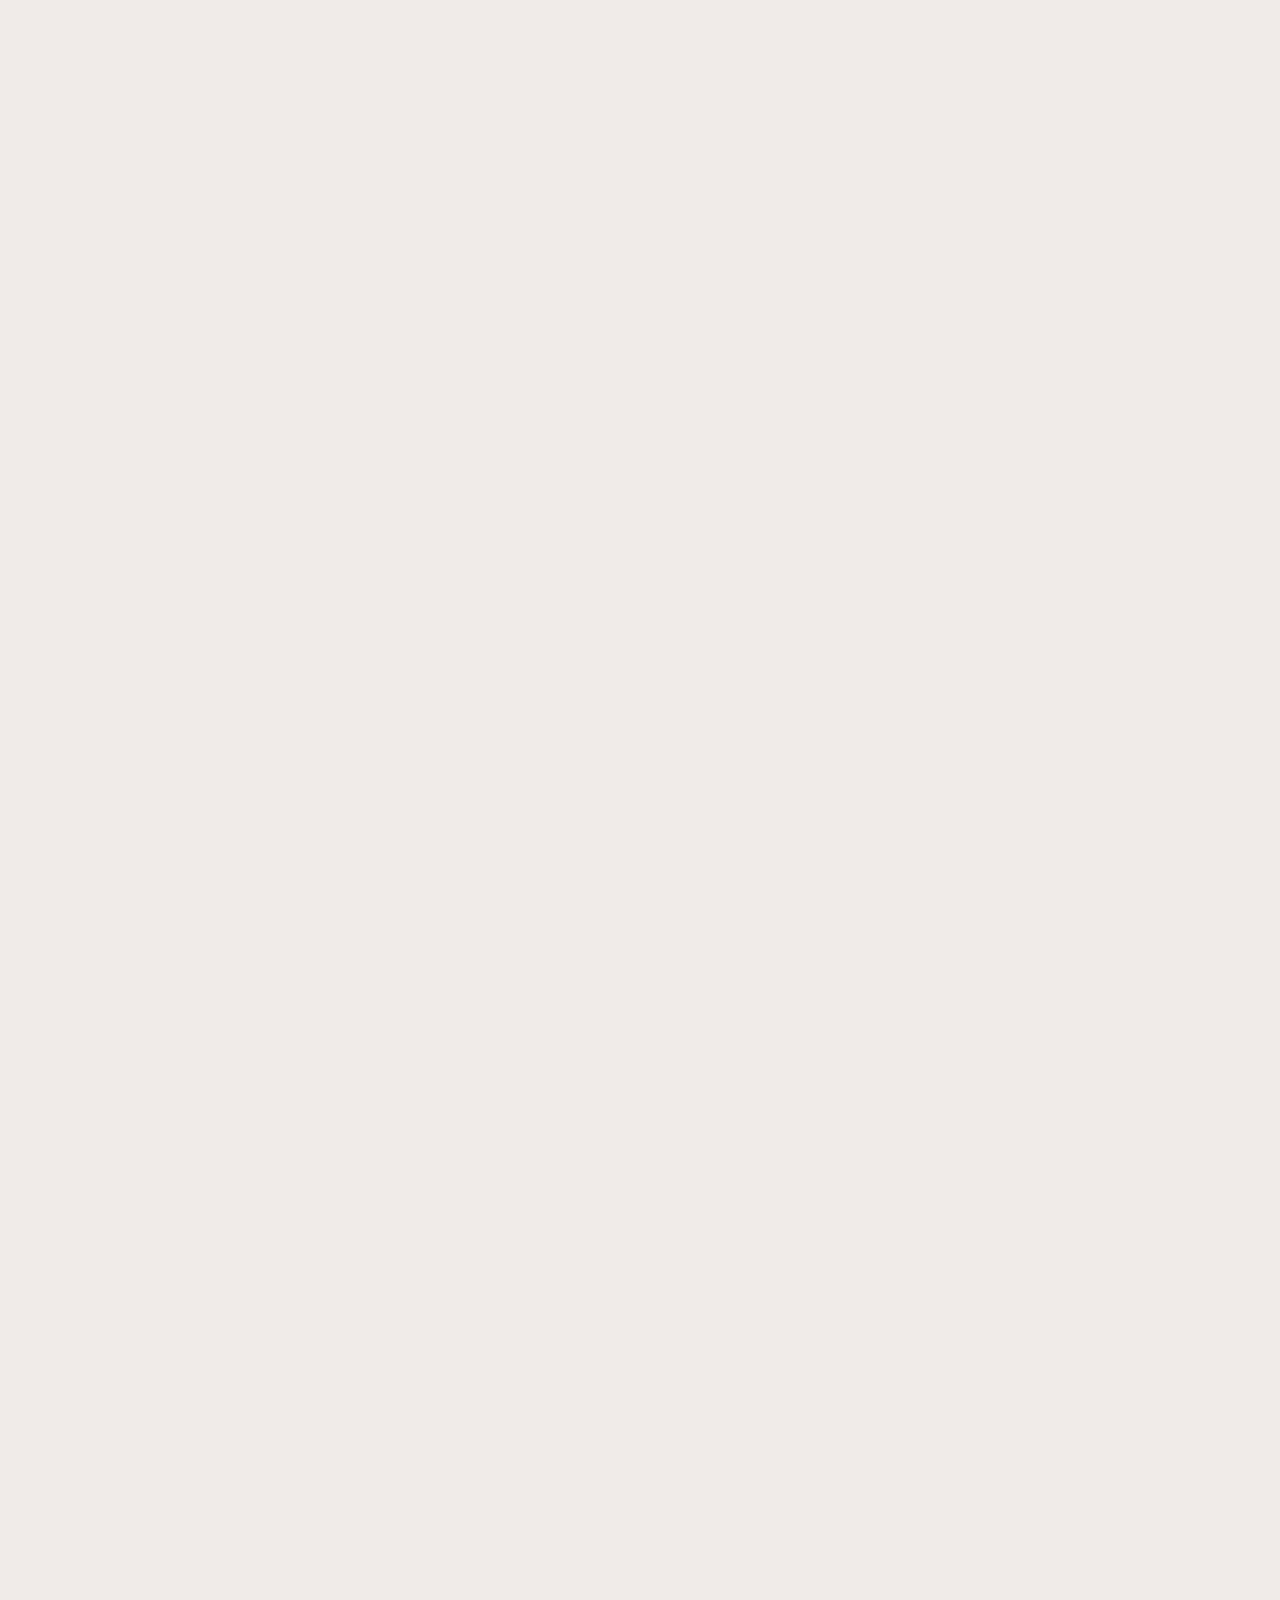
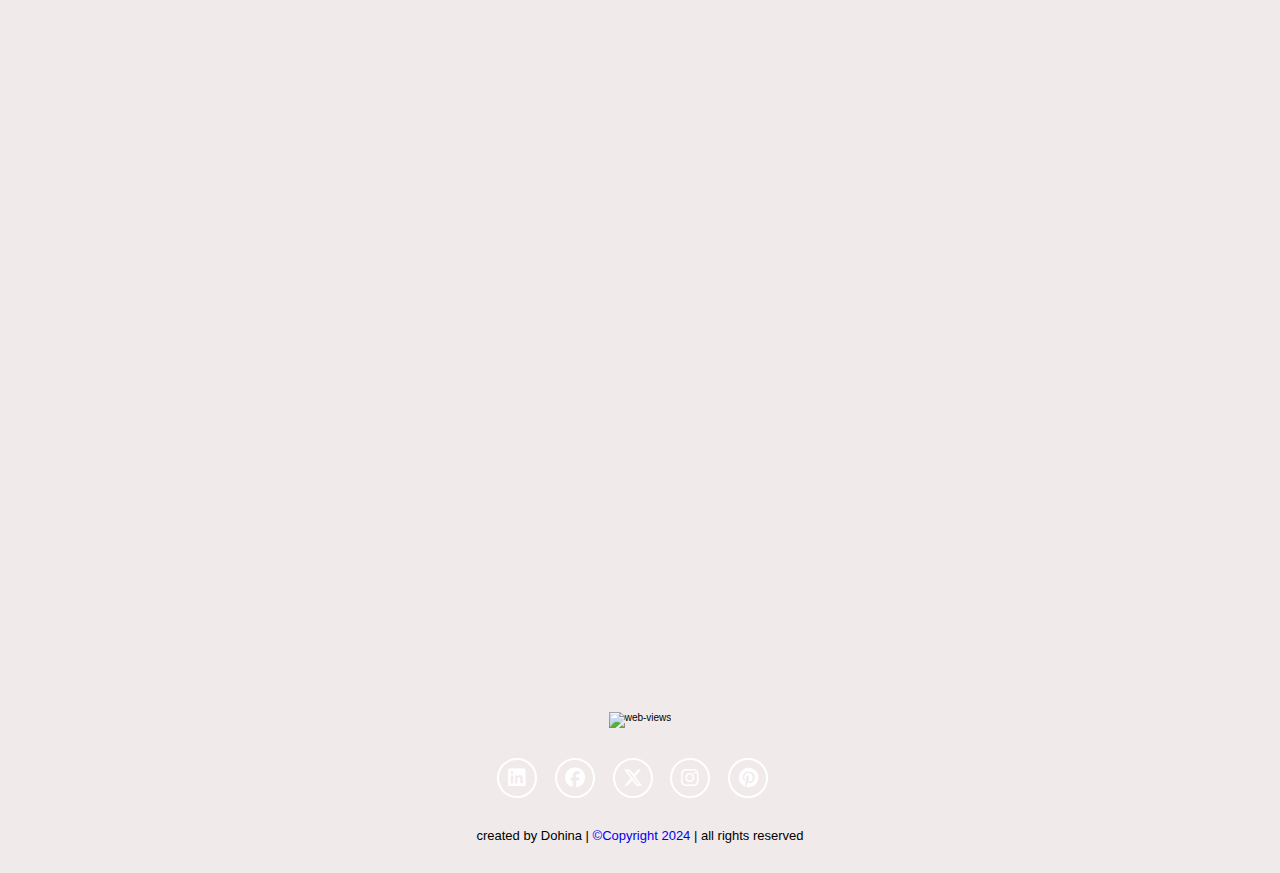
==== commit d5e47abd: "Merge 1984f09753d3889435e3231256f1cc2be54beabb into 7843e9cba459a2ebf64a0be5c00634d9f9ab0b1b" ====
--- a/index.html
+++ b/index.html
@@ -311,9 +311,13 @@
             
         </div>
         <div class="icons login-signup-collection">
+
+<!-- 
             <button style="max-height: 40px;" id="login-btn" class="auth-btn">Login</button>
-            <!-- <p style="padding-right: 10px;">        </p> -->
-            <button style="max-height: 40px;" id="signup-btn" class="auth-btn">SignUp</button>
+            <p style="padding-right: 10px;">        </p>
+            <button style="max-height: 40px;" id="signup-btn" class="auth-btn">SignUp</button> -->
+             <button><a href="./login/login.html">Login</a></button>
+             <button><a href="./signup/signup.html">signUp</a></button>
         </div>
 
     </header>
@@ -469,29 +473,15 @@
             <h1 data-aos="fade-up" data-aos-duration="1200" data-aos-delay="200"
         data-aos-anchor-placement="top-bottom">here's, what we have in store for you!</h1>
 
-          <div class="filter-box">
-            <h3 id="pro-name">Filter Ice Creams</h3>
+        <div class="filter-box">
+            <h3  id="pro-name">Filter Ice Creams</h3>
             <select id="price-filter">
                 <option value="all">All Prices</option>
                 <option value="under-15">Under $15</option>
                 <option value="15-20">$15 - $20</option>
                 <option value="over-20">Over $20</option>
             </select>
-            
-            <!-- Dropdown menu for flavors -->
-            <select id="flavor-filter">
-                <option value="all">All Flavors</option>
-                <option value="Nutty Butterscotch">Nutty Butterscotch</option>
-                <option value="Berry Pops">Berry Pops</option>
-                <option value="Cherry Sherbet Pops">Cherry Sherbet Pops</option>
-                <option value="Dripping Vanilla">Dripping Vanilla</option>
-                <option value="Very Berry Strawberry">Very Berry Strawberry</option>
-                <option value="Rainbow Classic Cone">Rainbow Classic Cone</option>
-                <option value="Orange Pops">Orange Pops</option>
-                <option value="Choco-Hazel Pops">Choco-Hazel Pops</option>
-                <option value="Very Very Peachy">Very Very Peachy</option>
-            </select>
-            
+            <input type="text" id="flavor-filter" placeholder="Search by flavor...">
             <button id="apply-filter">Apply Filter</button>
             <button id="remove-filter">Remove Filter</button> <!-- New Remove Filter Button -->
         </div>
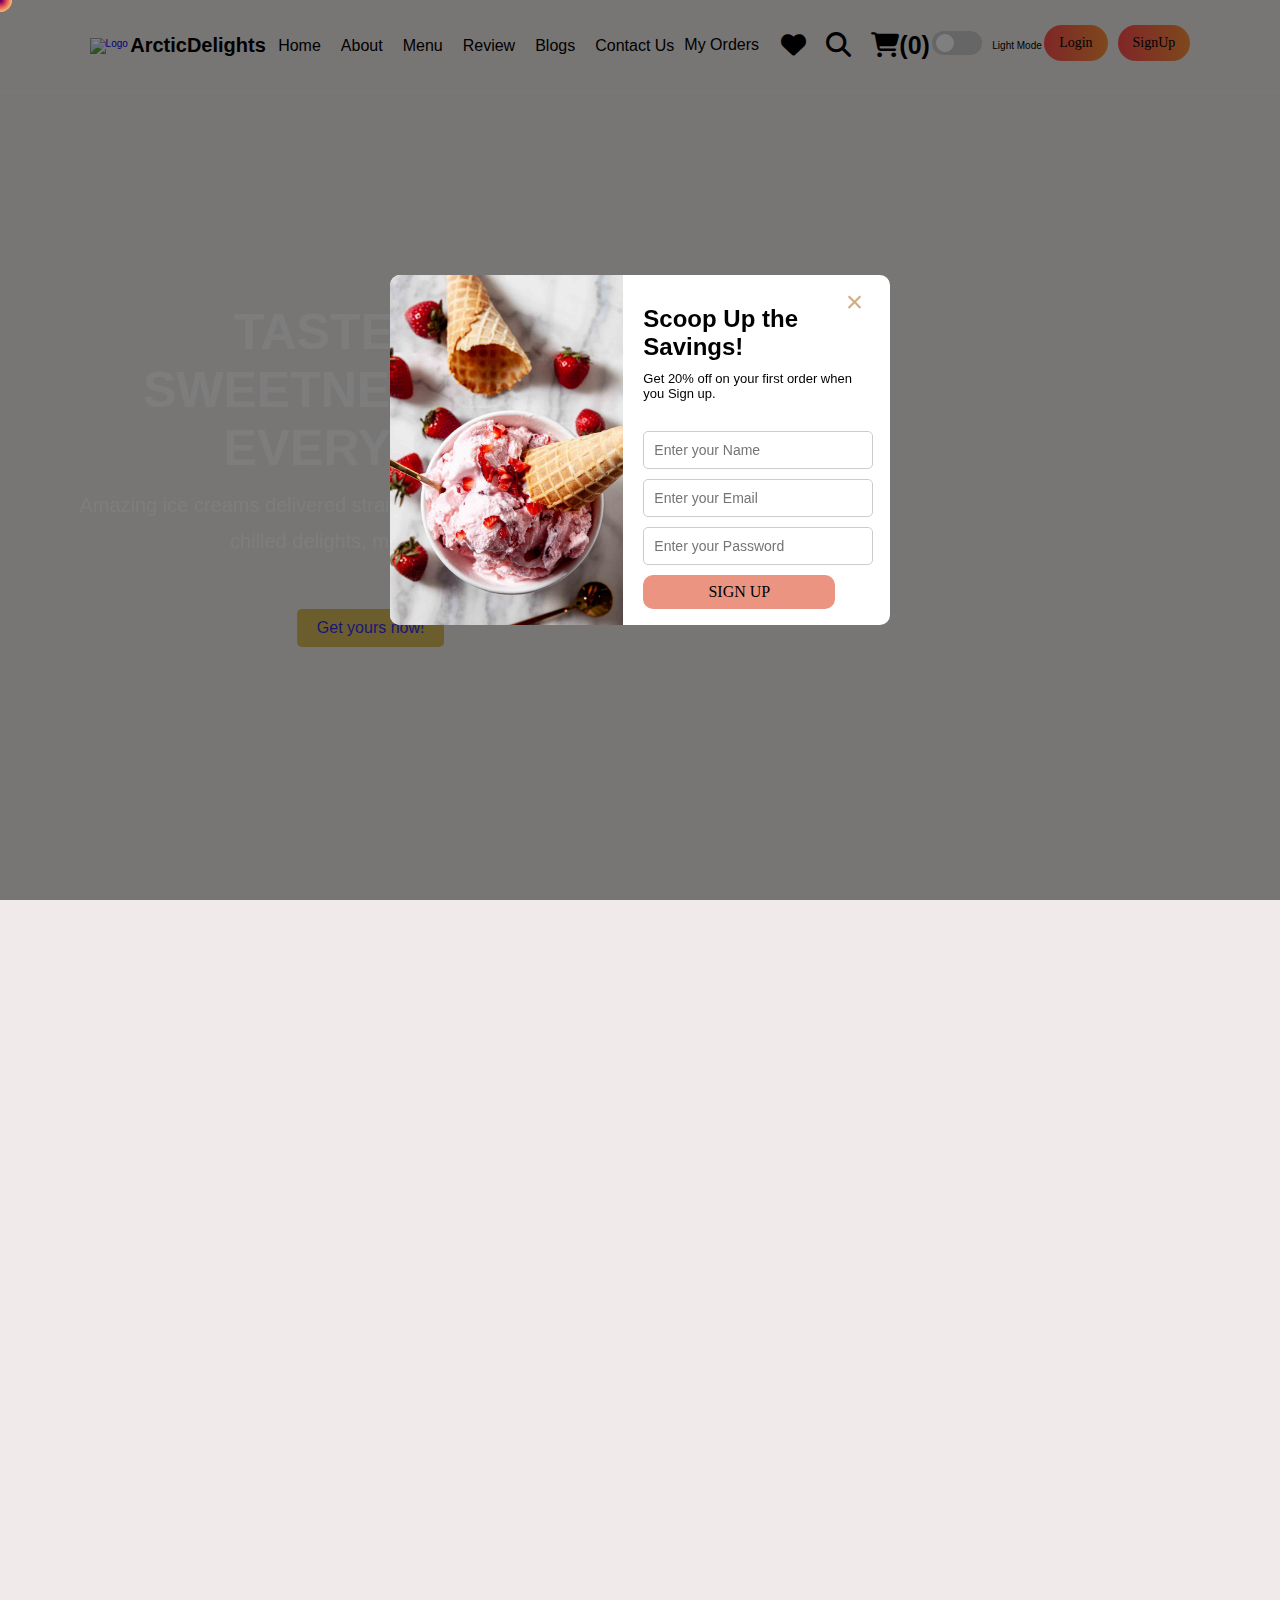
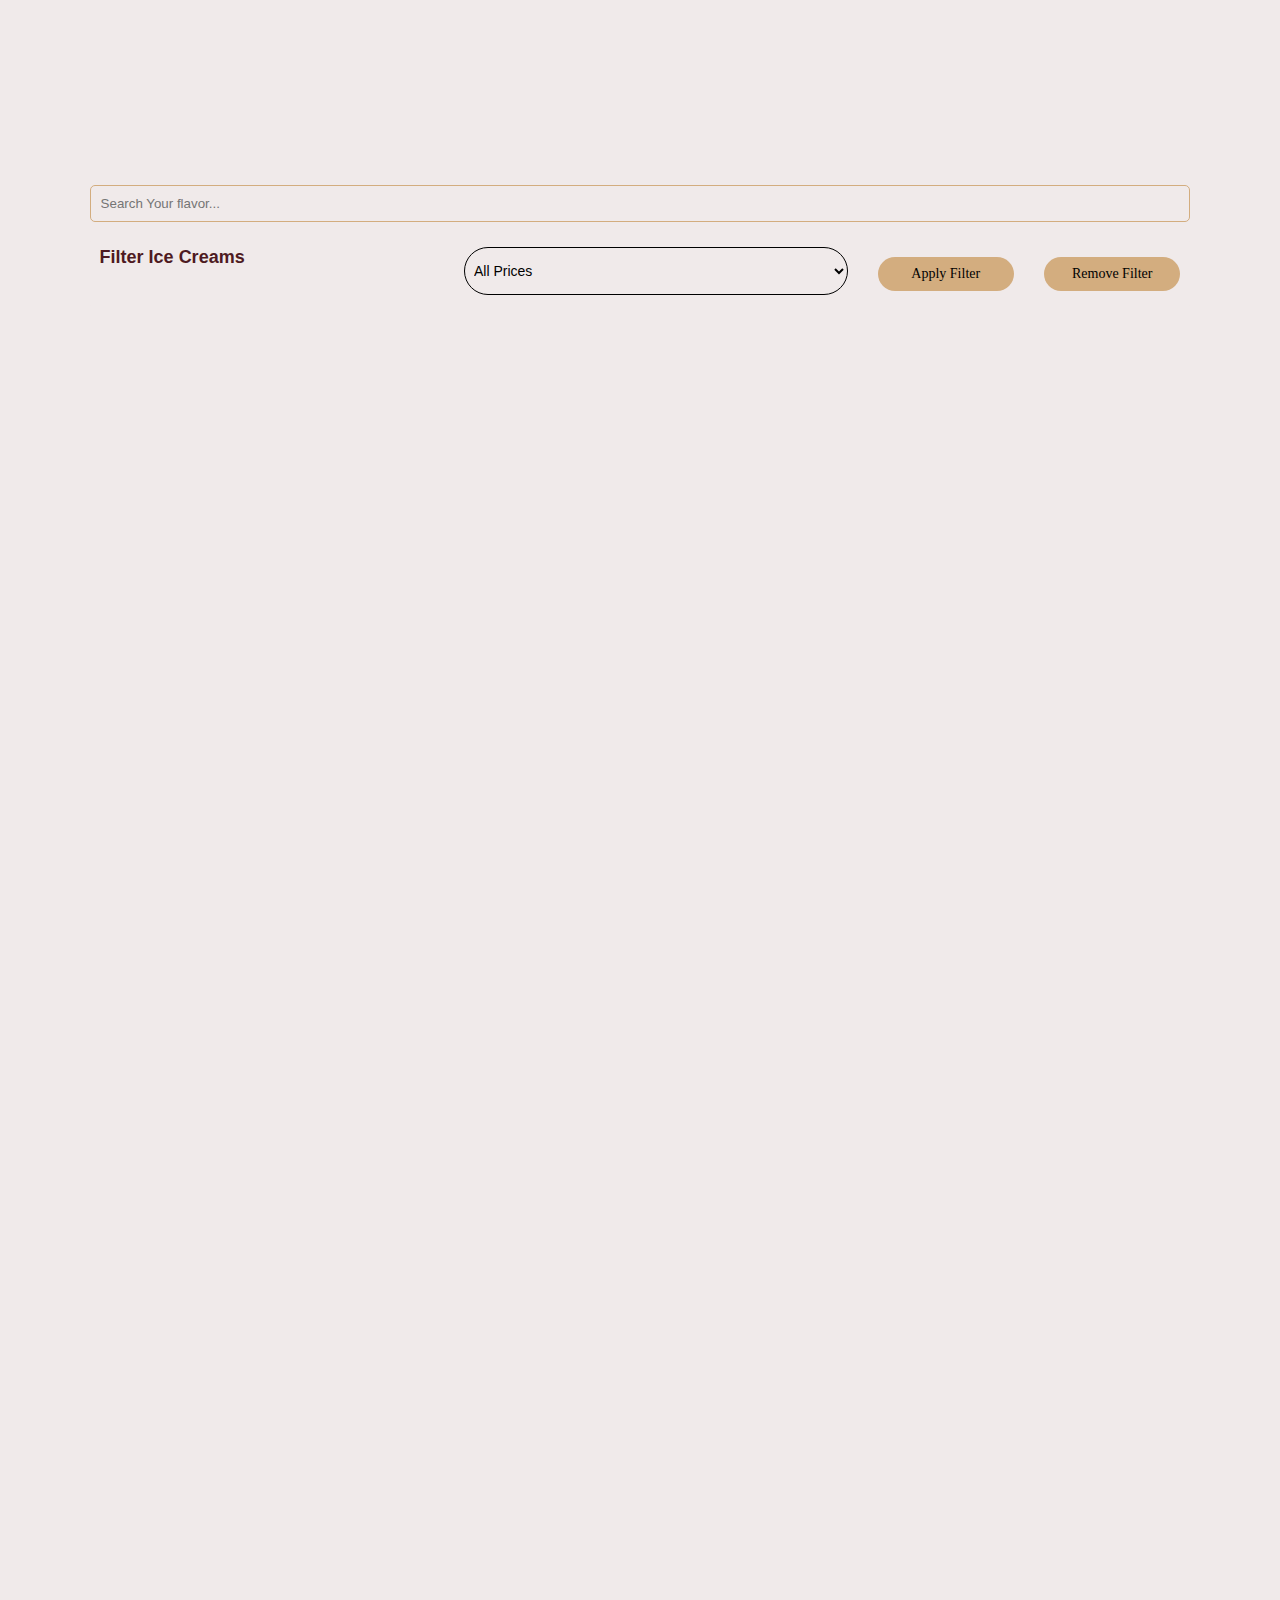
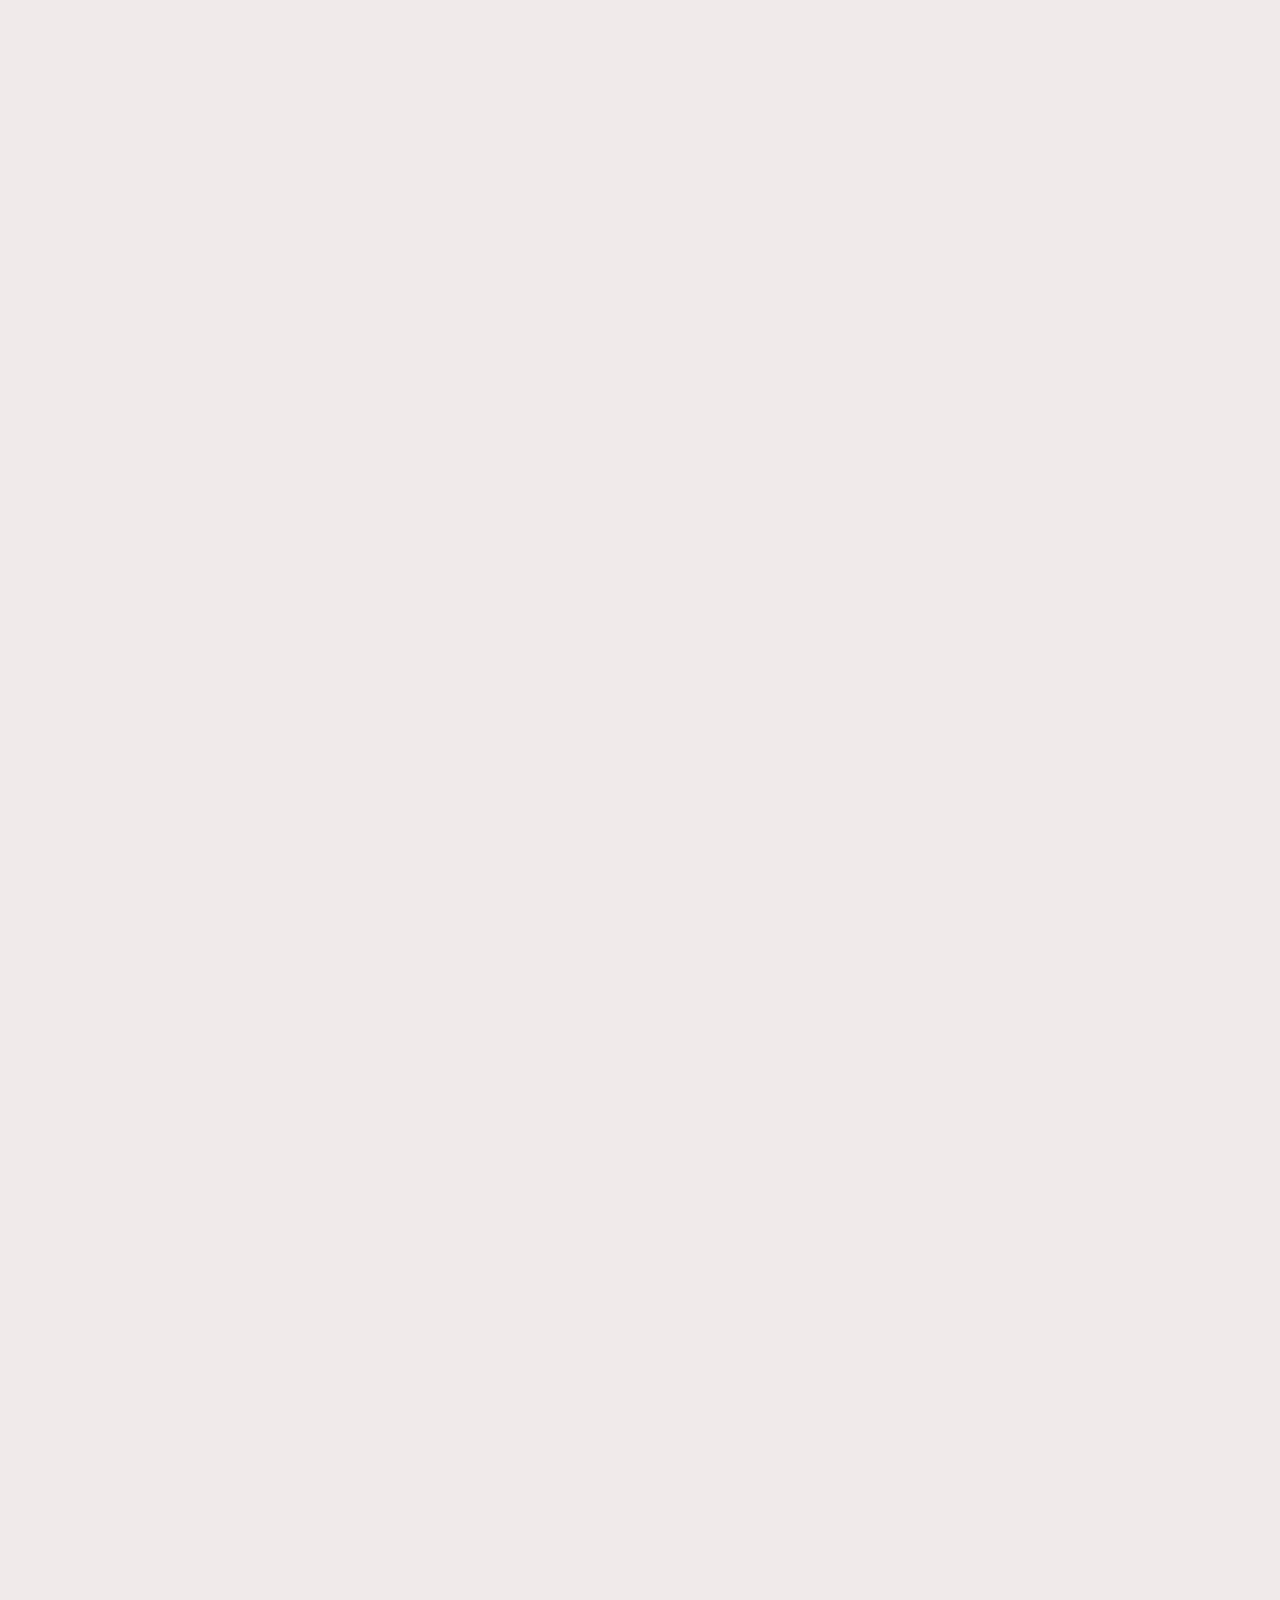
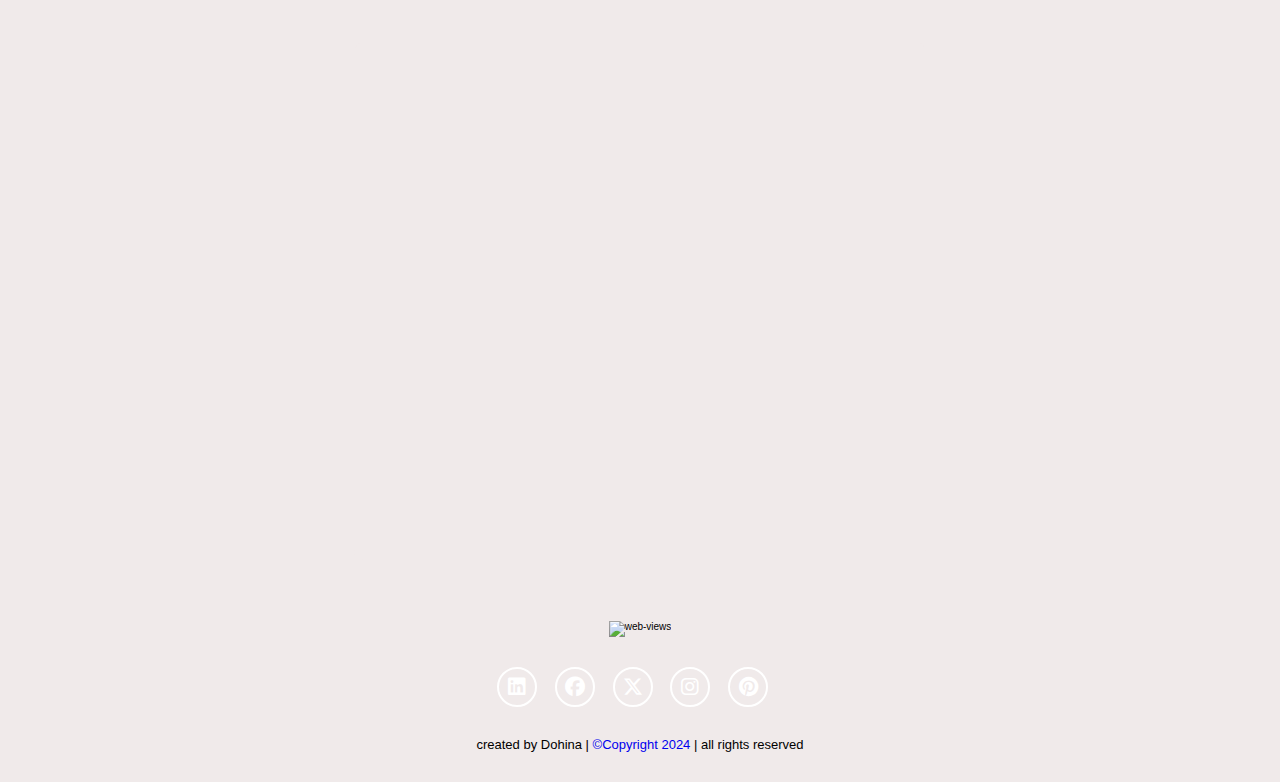
==== commit 5b4bead8: "Merge fd455b19c0dd0f5b6e331da4911e1ca4043bd482 into 7843e9cba459a2ebf64a0be5c00634d9f9ab0b1b" ====
--- a/index.html
+++ b/index.html
@@ -117,6 +117,16 @@
       font-size: small;
     }
 
+    input[type="name"] {
+      width: 100%;
+      padding: 10px;
+      margin-bottom: 10px;
+      border: 1px solid #ccc;
+      border-radius: 5px;
+      font-size: 14px;
+      margin-bottom: 10px;
+    }
+
     input[type="email"] {
       width: 100%;
       padding: 10px;
@@ -124,7 +134,7 @@
       border: 1px solid #ccc;
       border-radius: 5px;
       font-size: 14px;
-      margin-bottom: 20px;
+      margin-bottom: 10px;
     }
     input[type="password"] {
       width: 100%;
@@ -133,14 +143,14 @@
       border: 1px solid #ccc;
       border-radius: 5px;
       font-size: 14px;
-      margin-bottom: 20px;
+      margin-bottom: 0px;
     }
     
  
 
     .signup-btn {
       width: 100%;
-      padding: 10px;
+      padding: 8px;
       background-color: black;
       color: white;
       border: none;
@@ -150,7 +160,7 @@
     }
 
     .signup-btn:hover {
-      background-color: #333;
+      background-color: #00ff15;
     }
 
     .no-thanks {
@@ -311,13 +321,9 @@
             
         </div>
         <div class="icons login-signup-collection">
-
-<!-- 
-            <button style="max-height: 40px;" id="login-btn" class="auth-btn">Login</button>
-            <p style="padding-right: 10px;">        </p>
-            <button style="max-height: 40px;" id="signup-btn" class="auth-btn">SignUp</button> -->
-             <button><a href="./login/login.html">Login</a></button>
-             <button><a href="./signup/signup.html">signUp</a></button>
+            <button style="max-height: 40px; " id="login-btn" class="auth-btn">Login</button>
+            <!-- <p style="padding-right: 10px;">        </p> -->
+            <button style="max-height: 40px;" id="signup-btn" class="auth-btn">SignUp</button>
         </div>
 
     </header>
@@ -345,7 +351,9 @@
             <h2>Scoop Up the Savings!</h2>
             <p>Get 20% off on your first order when you Sign up.</p>
             <form id="emailForm">
-              <input type="email" id="email" placeholder="Enter your email" required>
+              <input type="name" id="name" placeholder="Enter your Name">
+              <input type="email" id="email" placeholder="Enter your Email" required>
+              <input type="password" id="password" placeholder="Enter your Password" required>
               <button type="submit" class="signup-btn">SIGN UP</button>
             </form>
             <a href="#" class="no-thanks">No thanks</a>
@@ -473,7 +481,10 @@
             <h1 data-aos="fade-up" data-aos-duration="1200" data-aos-delay="200"
         data-aos-anchor-placement="top-bottom">here's, what we have in store for you!</h1>
 
+        <input type="text" id="flavor-filter" placeholder="Search Your flavor...">
+        <br>
         <div class="filter-box">
+          
             <h3  id="pro-name">Filter Ice Creams</h3>
             <select id="price-filter">
                 <option value="all">All Prices</option>
@@ -481,7 +492,6 @@
                 <option value="15-20">$15 - $20</option>
                 <option value="over-20">Over $20</option>
             </select>
-            <input type="text" id="flavor-filter" placeholder="Search by flavor...">
             <button id="apply-filter">Apply Filter</button>
             <button id="remove-filter">Remove Filter</button> <!-- New Remove Filter Button -->
         </div>
--- a/style.css
+++ b/style.css
@@ -272,6 +272,7 @@
   cursor: pointer;
   font-weight: 500;
   padding: 1rem 1.5rem;
+  border-radius: 50px;
 }
 
 /* Header Styles */
@@ -305,8 +306,7 @@
 }
 
 .header .navbar a:hover {
-  color: rgba(234, 108, 154, 1);
-  transform: scale(1.3);
+  color: var(--text-color);
 }
 
 .header .icons {
@@ -483,7 +483,7 @@
 
 /* My Order Styles */
 .my-order-container {
-  position: relative;
+  position: absolute;
   top: calc(100% + 1rem);
   right: 7%;
   width: 400px;
@@ -493,7 +493,6 @@
   box-shadow: 0 0.2rem 0.5rem rgba(0, 0, 0, 0.1);
   z-index: 100;
 }
-
 
 .my-order-container.active {
   display: block;
@@ -623,38 +622,54 @@
   padding: 1rem;
   background-color: var(--background-color);
   border-radius: 0.5rem;
+  display: flex;
+  flex-direction: row;
+  gap: 30px;
 }
 
 .filter-box h3 {
   color: var(--text-color);
+  width: 80%;
   font-size: 1.8rem;
-  margin-bottom: 1rem;
+  margin-bottom: 0.5rem;
 }
 
 .filter-box select,
 .filter-box input {
-  width: 100%;
+  width: 90%;
   padding: 0.5rem;
-  margin-bottom: 1rem;
+  margin-bottom: 0.5rem;
   font-size: 1.4rem;
   border: 1px solid var(--text-color);
   background-color: var(--background-color);
   color: var(--text-color);
 }
 
+.filter-box select{
+  border-radius: 50px;
+}
+
 .filter-box button {
-  width: 100%;
-  padding: 0.5rem;
+  width: 30%;
+  padding: 0.9rem;
+  margin-bottom: 0.9rem;
   font-size: 1.4rem;
   background-color: var(--main-color);
   color: var(--text-color);
   border: none;
+  border-radius: 40px;
   cursor: pointer;
   transition: background-color 0.3s ease;
 }
 
-.filter-box button:hover {
-  background-color: var(--primary-color-dark);
+.filter-box #apply-filter:hover {
+  background-color: #00ff04;
+  color: #000000;
+}
+
+.filter-box #remove-filter:hover {
+  background-color: red;
+  color:#ffffff;
 }
 
 /* filter box styles end */
@@ -1058,6 +1073,7 @@
 }
 
 .blog {
+  background-color: var(--background-color);
   border-radius: 1rem;
   padding: 2rem;
   width: 500px; /* Fixed width for consistency */
@@ -1066,9 +1082,8 @@
 
 .blog-image {
   width: 70%; /* Responsive image */
-  border-radius: 10rem;
-}
-
+  border-radius: 1rem;
+}
 
 .blog h3 {
   font-size: 2rem; /* Blog title size */
@@ -1165,7 +1180,7 @@
     display: inline-block;
   }
 
-  .navbar {
+  .header .navbar {
     position: absolute;
     top: calc(100% + 1rem);
     /* Adjusted top position */
@@ -1191,10 +1206,6 @@
     padding: 1rem;
     font-size: 2rem;
   }
-
-  
-
-
 
   .header .search-form {
     width: 90%;
@@ -1888,7 +1899,7 @@
 :root {
   --background-color: rgb(240, 234, 234);
   --text-color: black;
-  --header-bg: lightgray;
+  --header-bg: rgb(211, 211, 211);
 }
 
 h2 {
@@ -2148,26 +2159,4 @@
 }
 #backToTop:hover {
     background-color: #0056b3; /* Darken on hover */
-}
-
-
-
-
-
-
-
-
-
-
-
-
-
-
-
-
-
-
-
-
-
-
+}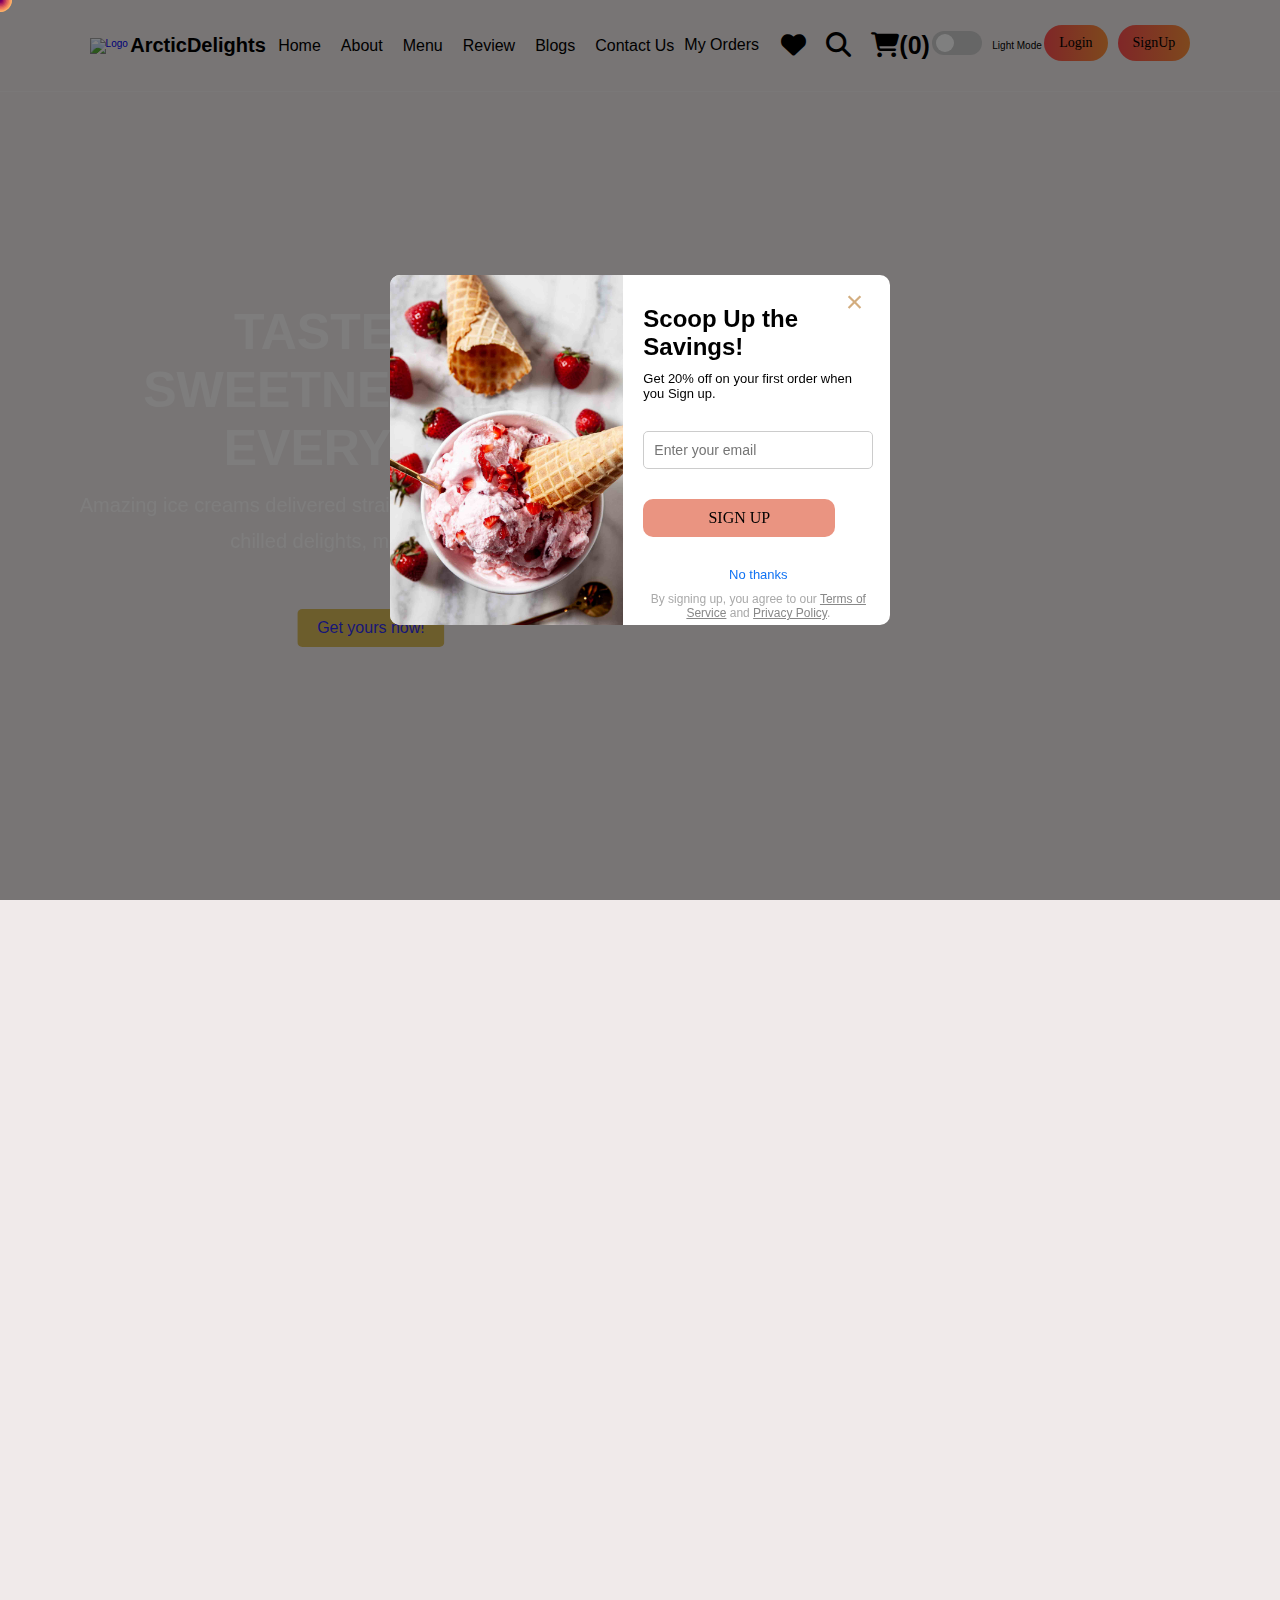
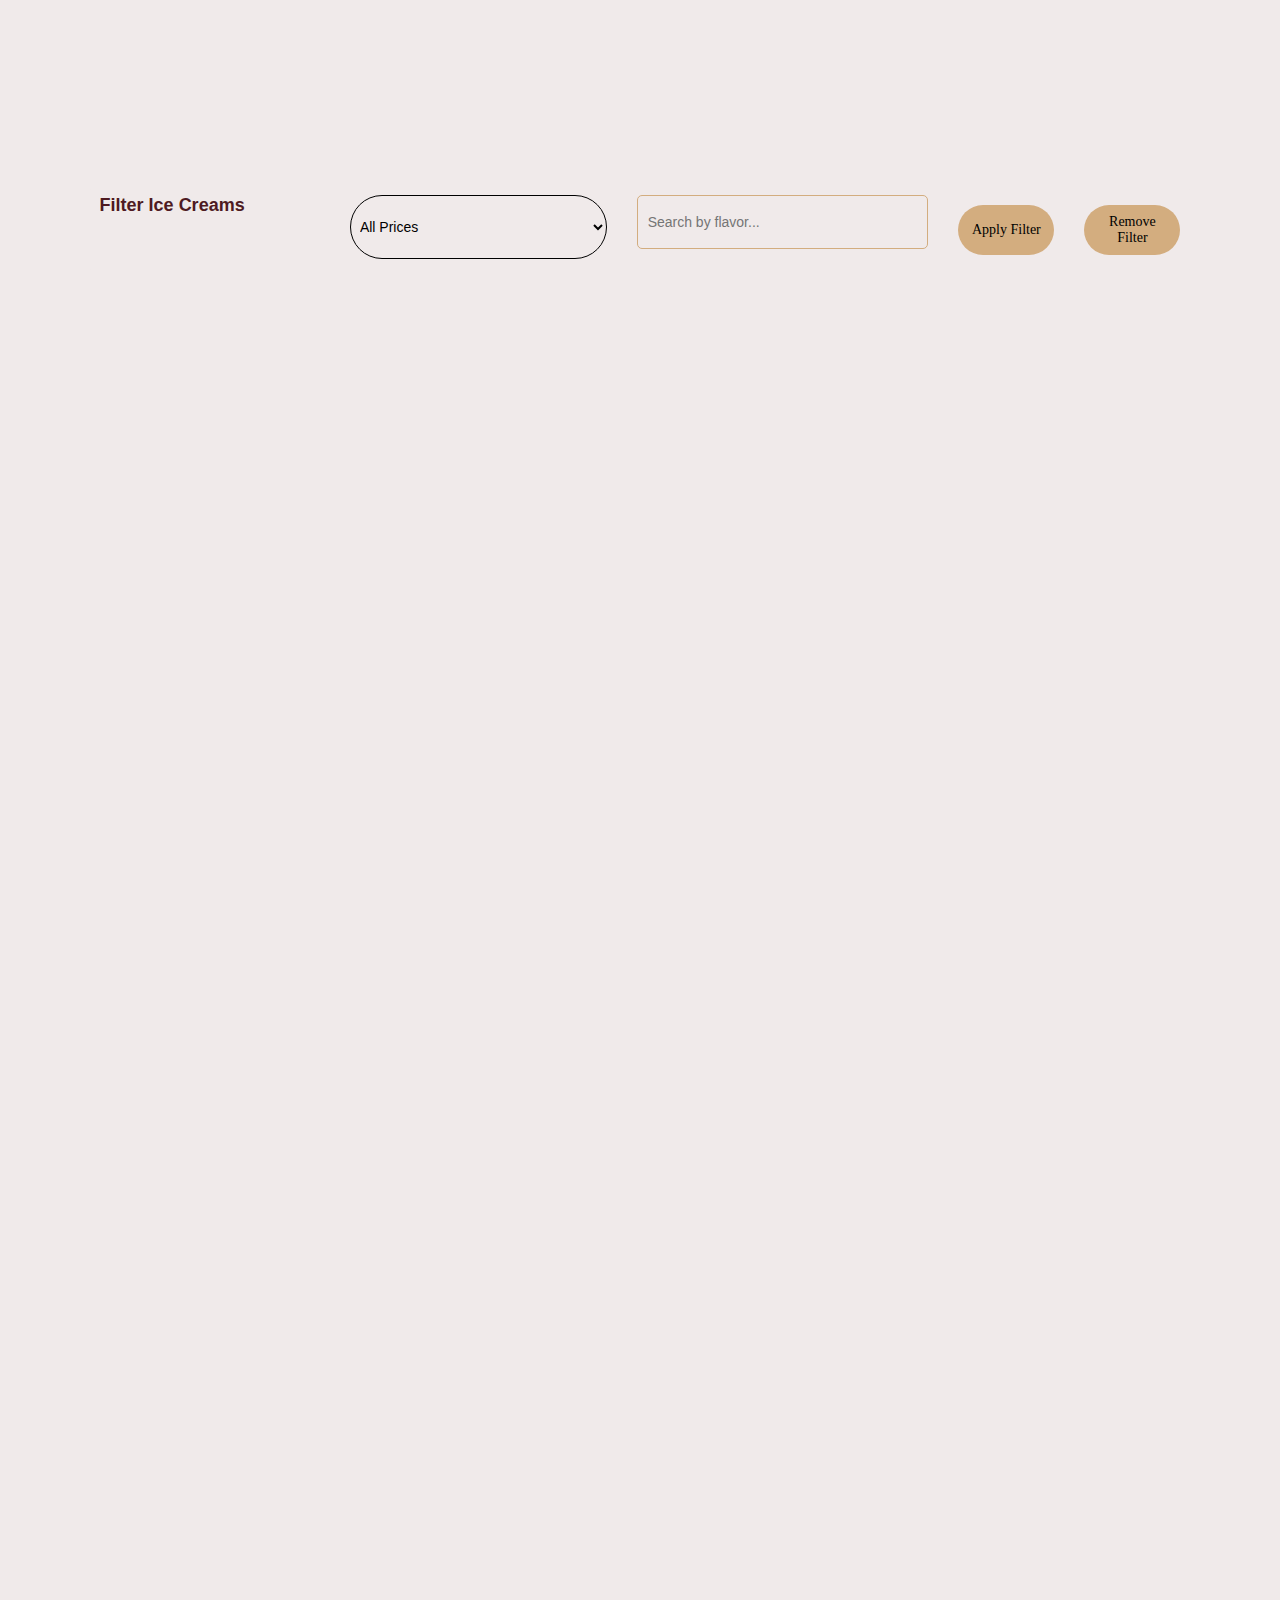
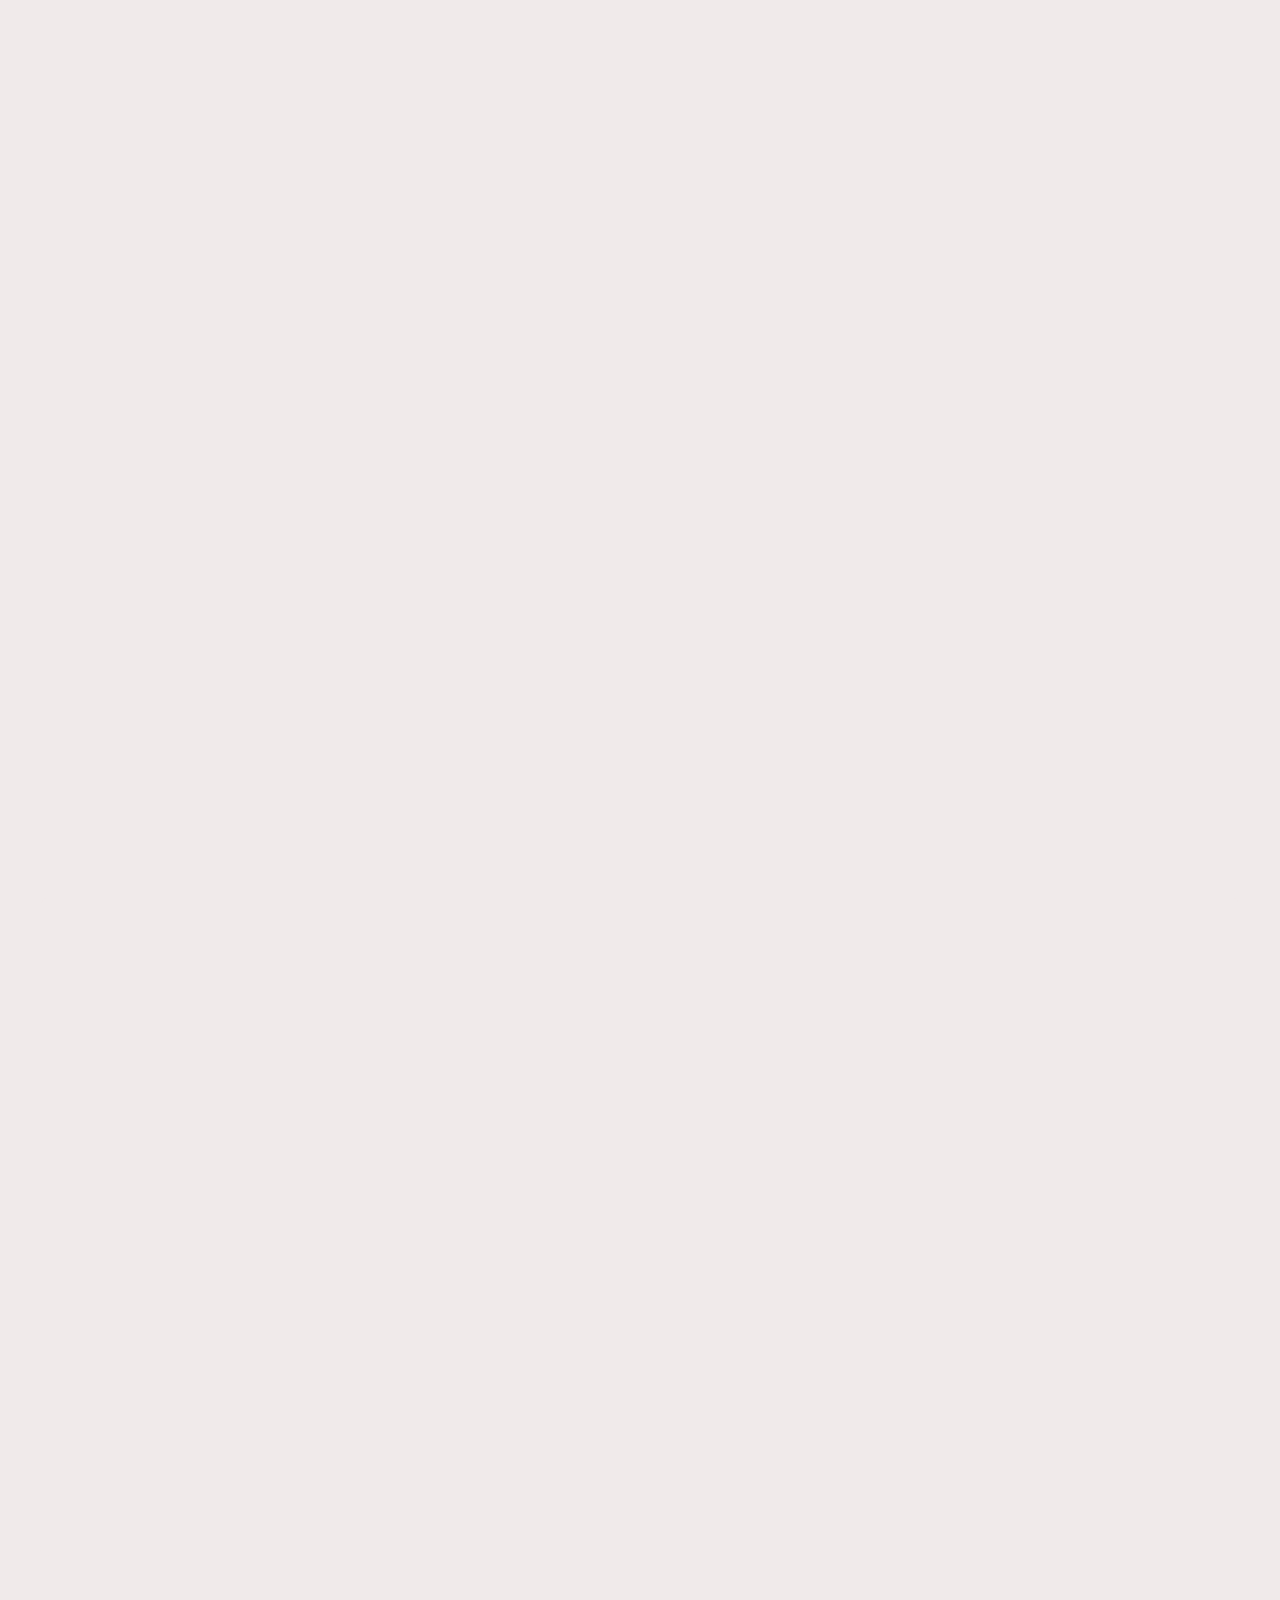
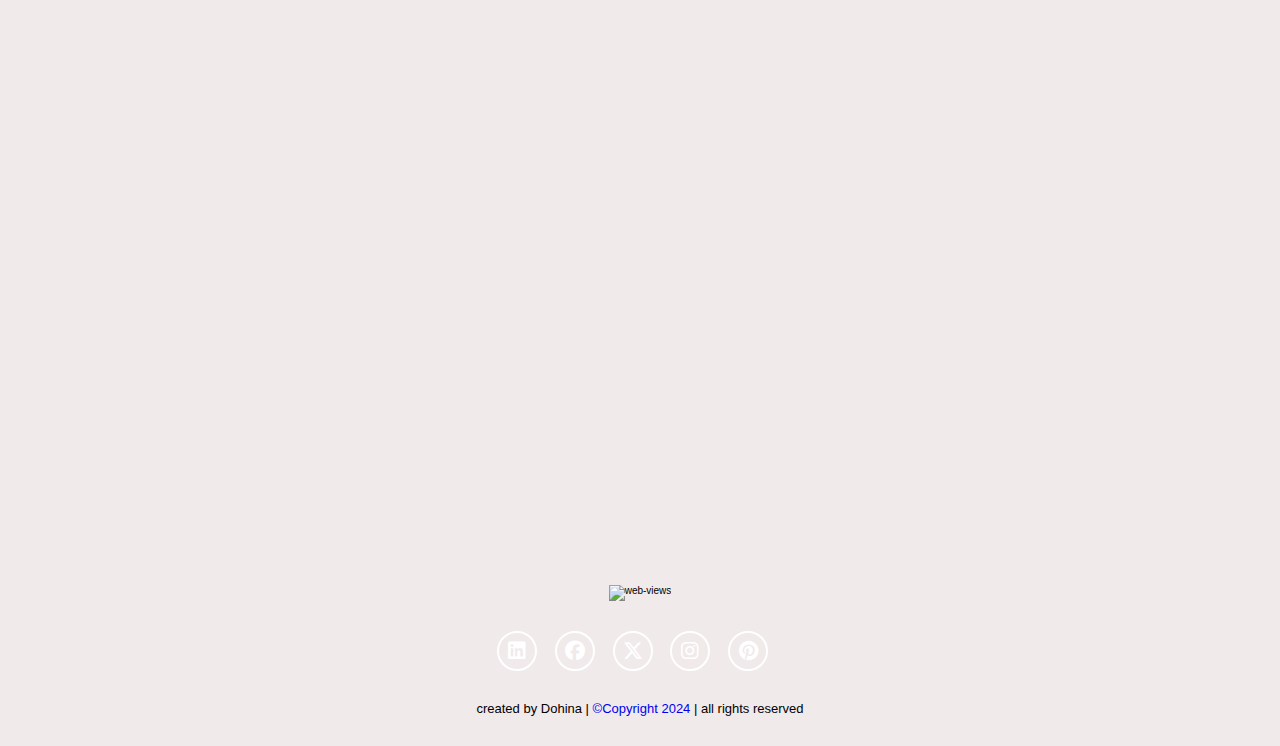
==== commit e3e958b8: "Merge 985b1dce3ee7e41809a8181d52a4b57c8e314017 into 7843e9cba459a2ebf64a0be5c00634d9f9ab0b1b" ====
--- a/index.html
+++ b/index.html
@@ -117,16 +117,6 @@
       font-size: small;
     }
 
-    input[type="name"] {
-      width: 100%;
-      padding: 10px;
-      margin-bottom: 10px;
-      border: 1px solid #ccc;
-      border-radius: 5px;
-      font-size: 14px;
-      margin-bottom: 10px;
-    }
-
     input[type="email"] {
       width: 100%;
       padding: 10px;
@@ -134,7 +124,7 @@
       border: 1px solid #ccc;
       border-radius: 5px;
       font-size: 14px;
-      margin-bottom: 10px;
+      margin-bottom: 20px;
     }
     input[type="password"] {
       width: 100%;
@@ -143,14 +133,14 @@
       border: 1px solid #ccc;
       border-radius: 5px;
       font-size: 14px;
-      margin-bottom: 0px;
+      margin-bottom: 20px;
     }
     
  
 
     .signup-btn {
       width: 100%;
-      padding: 8px;
+      padding: 10px;
       background-color: black;
       color: white;
       border: none;
@@ -160,7 +150,7 @@
     }
 
     .signup-btn:hover {
-      background-color: #00ff15;
+      background-color: #333;
     }
 
     .no-thanks {
@@ -321,7 +311,7 @@
             
         </div>
         <div class="icons login-signup-collection">
-            <button style="max-height: 40px; " id="login-btn" class="auth-btn">Login</button>
+            <button style="max-height: 40px;" id="login-btn" class="auth-btn">Login</button>
             <!-- <p style="padding-right: 10px;">        </p> -->
             <button style="max-height: 40px;" id="signup-btn" class="auth-btn">SignUp</button>
         </div>
@@ -340,27 +330,38 @@
     </section>
     <!-- Home Section Ends Here -->
 
-    <!-- Pop-up for Discount and Sign up Starts here -->
-      <div id="popup" class="popup">
-        <div class="popup-content">
-          <div class="popup-left">
-            <img src="ICECREAM.jpg" alt="Discount Image">
-          </div>
-          <div class="popup-right">
-            <span class="close-btn">&times;</span>
-            <h2>Scoop Up the Savings!</h2>
-            <p>Get 20% off on your first order when you Sign up.</p>
-            <form id="emailForm">
-              <input type="name" id="name" placeholder="Enter your Name">
-              <input type="email" id="email" placeholder="Enter your Email" required>
-              <input type="password" id="password" placeholder="Enter your Password" required>
+<!-- Pop-up for Discount and Sign up Starts here -->
+<div id="popup" class="popup">
+  <div class="popup-content">
+      <div class="popup-left">
+          <img src="ICECREAM.jpg" alt="Discount Image">
+      </div>
+      <div class="popup-right">
+          <span class="close-btn">&times;</span>
+          <h2>Scoop Up the Savings!</h2>
+          <p>Get 20% off on your first order when you Sign up.</p>
+          <form id="emailForm">
+              <input type="email" id="email" placeholder="Enter your email" required>
               <button type="submit" class="signup-btn">SIGN UP</button>
-            </form>
-            <a href="#" class="no-thanks">No thanks</a>
-            <p class="terms">By signing up, you agree to our <a href="#">Terms of Service</a> and <a href="#">Privacy Policy</a>.</p>
-          </div>
-        </div>
+          </form>
+          <a href="#" class="no-thanks">No thanks</a>
+          <p class="terms">By signing up, you agree to our <a href="#">Terms of Service</a> and <a href="#">Privacy Policy</a>.</p>
       </div>
+  </div>
+</div>
+
+<script>
+  // Handle form submission for the pop-up sign-up form
+  document.getElementById('emailForm').addEventListener('submit', function(event) {
+      event.preventDefault(); // Prevent default form submission
+      
+      // Perform any sign-up logic here, such as email validation or server requests
+      
+      // Redirect to profile.html after sign-up
+      window.location.href = 'profile.html'; // Redirect user to the profile page
+  });
+</script>
+
     <!--  Pop-up for Discount and Sign up Ends here  -->
     
     <!-- Script for pop up discount Starts Here -->
@@ -460,18 +461,28 @@
 
 <!-- Signup Modal -->
 <div id="signup-modal" class="modal">
-    <div class="modal-content">
-        <span class="close-btn" id="close-signup">&times;</span>
-        <h2>Sign Up</h2>
-        <form>
-            <input type="text" placeholder="Full Name" required>
-            <input type="email" placeholder="Email" required>
-            <input type="password" class="pass-btn" placeholder="Password" required>
-            <button type="submit" class="sign-btn">Sign Up</button>
-        </form>
-    </div>
+  <div class="modal-content">
+      <span class="close-btn" id="close-signup">&times;</span>
+      <h2>Sign Up</h2>
+      <form id="signup-form">
+          <input type="text" placeholder="Full Name" required>
+          <input type="email" placeholder="Email" required>
+          <input type="password" class="pass-btn" placeholder="Password" required>
+          <button type="submit" class="sign-btn">Sign Up</button>
+      </form>
+  </div>
 </div>
 
+<script>
+  document.getElementById('signup-form').addEventListener('submit', function(event) {
+      event.preventDefault(); // Prevent default form submission
+      
+      // Perform validation or backend signup request here
+      // If signup is successful, redirect to profile.html
+      
+      window.location.href = 'profile.html'; // Redirect to profile page
+  });
+</script>
 
     <!-- About Section Ends Here -->
    
@@ -481,10 +492,7 @@
             <h1 data-aos="fade-up" data-aos-duration="1200" data-aos-delay="200"
         data-aos-anchor-placement="top-bottom">here's, what we have in store for you!</h1>
 
-        <input type="text" id="flavor-filter" placeholder="Search Your flavor...">
-        <br>
         <div class="filter-box">
-          
             <h3  id="pro-name">Filter Ice Creams</h3>
             <select id="price-filter">
                 <option value="all">All Prices</option>
@@ -492,6 +500,7 @@
                 <option value="15-20">$15 - $20</option>
                 <option value="over-20">Over $20</option>
             </select>
+            <input type="text" id="flavor-filter" placeholder="Search by flavor...">
             <button id="apply-filter">Apply Filter</button>
             <button id="remove-filter">Remove Filter</button> <!-- New Remove Filter Button -->
         </div>
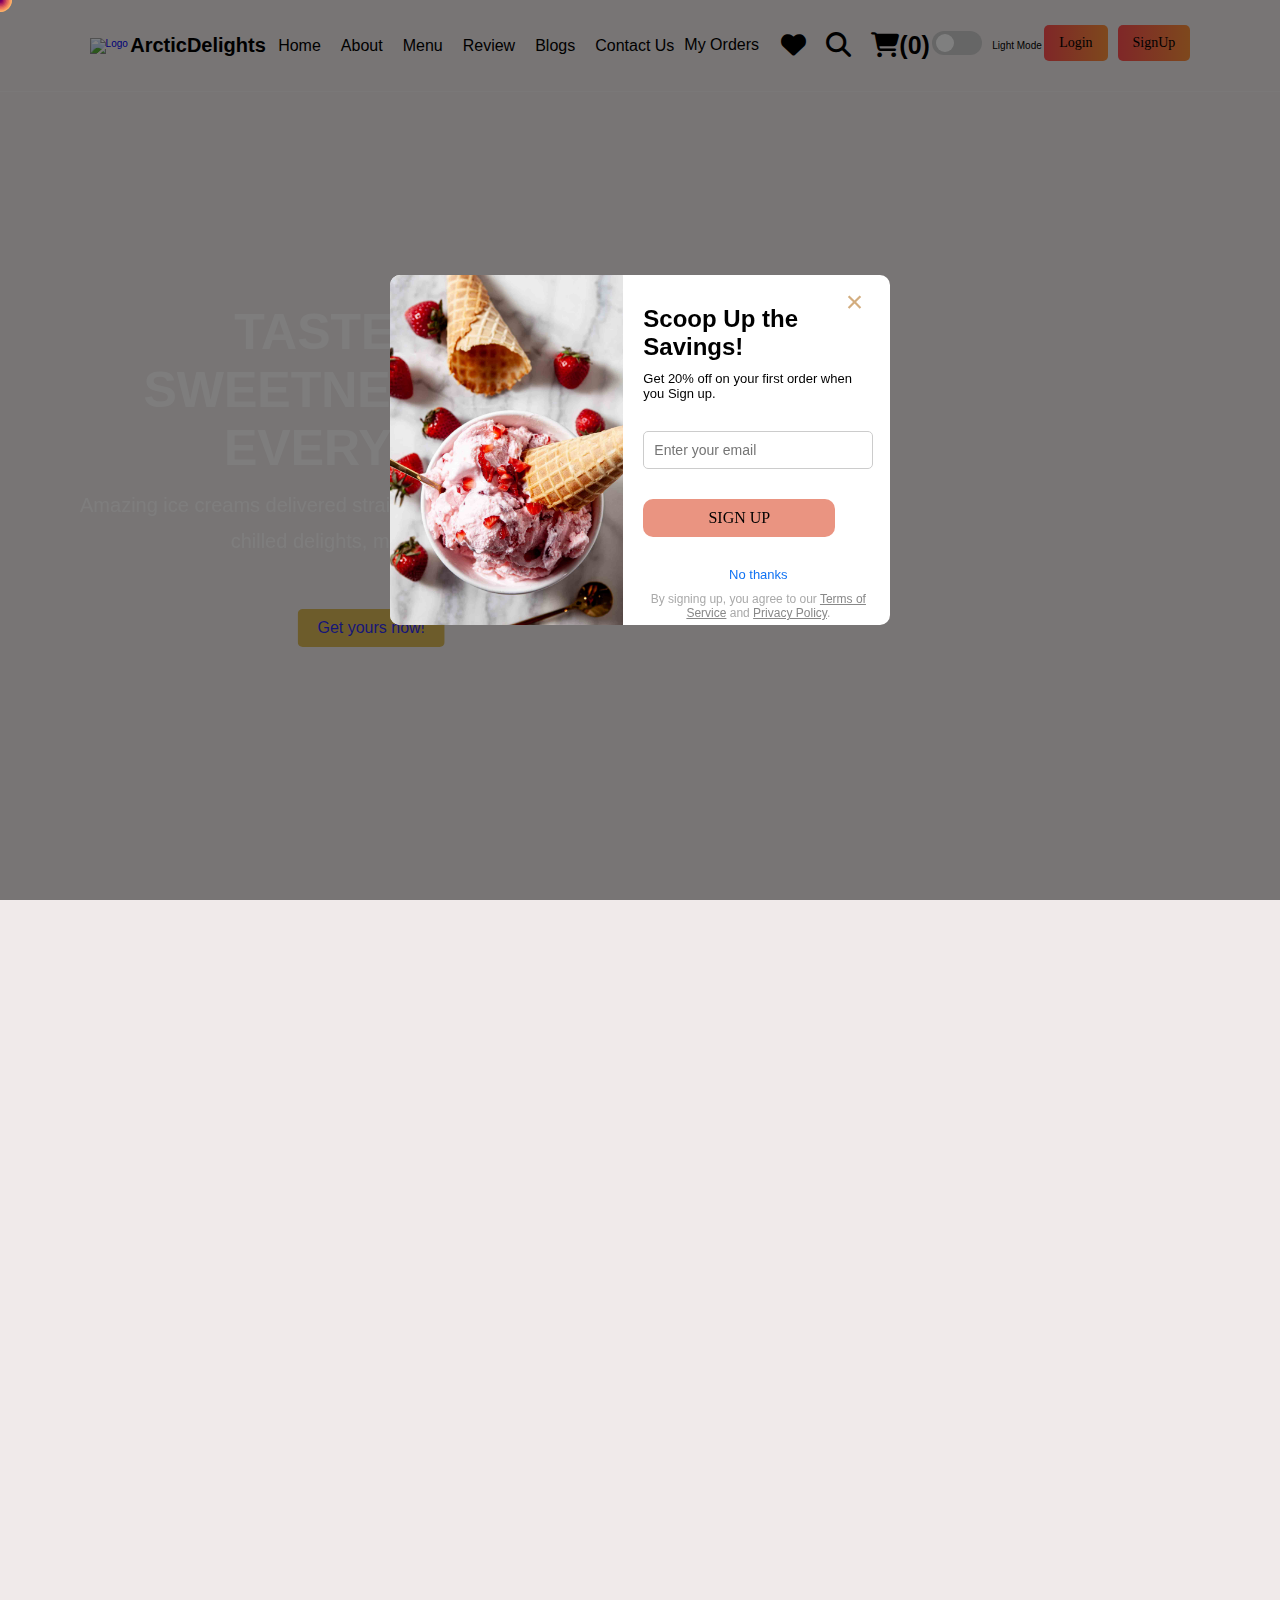
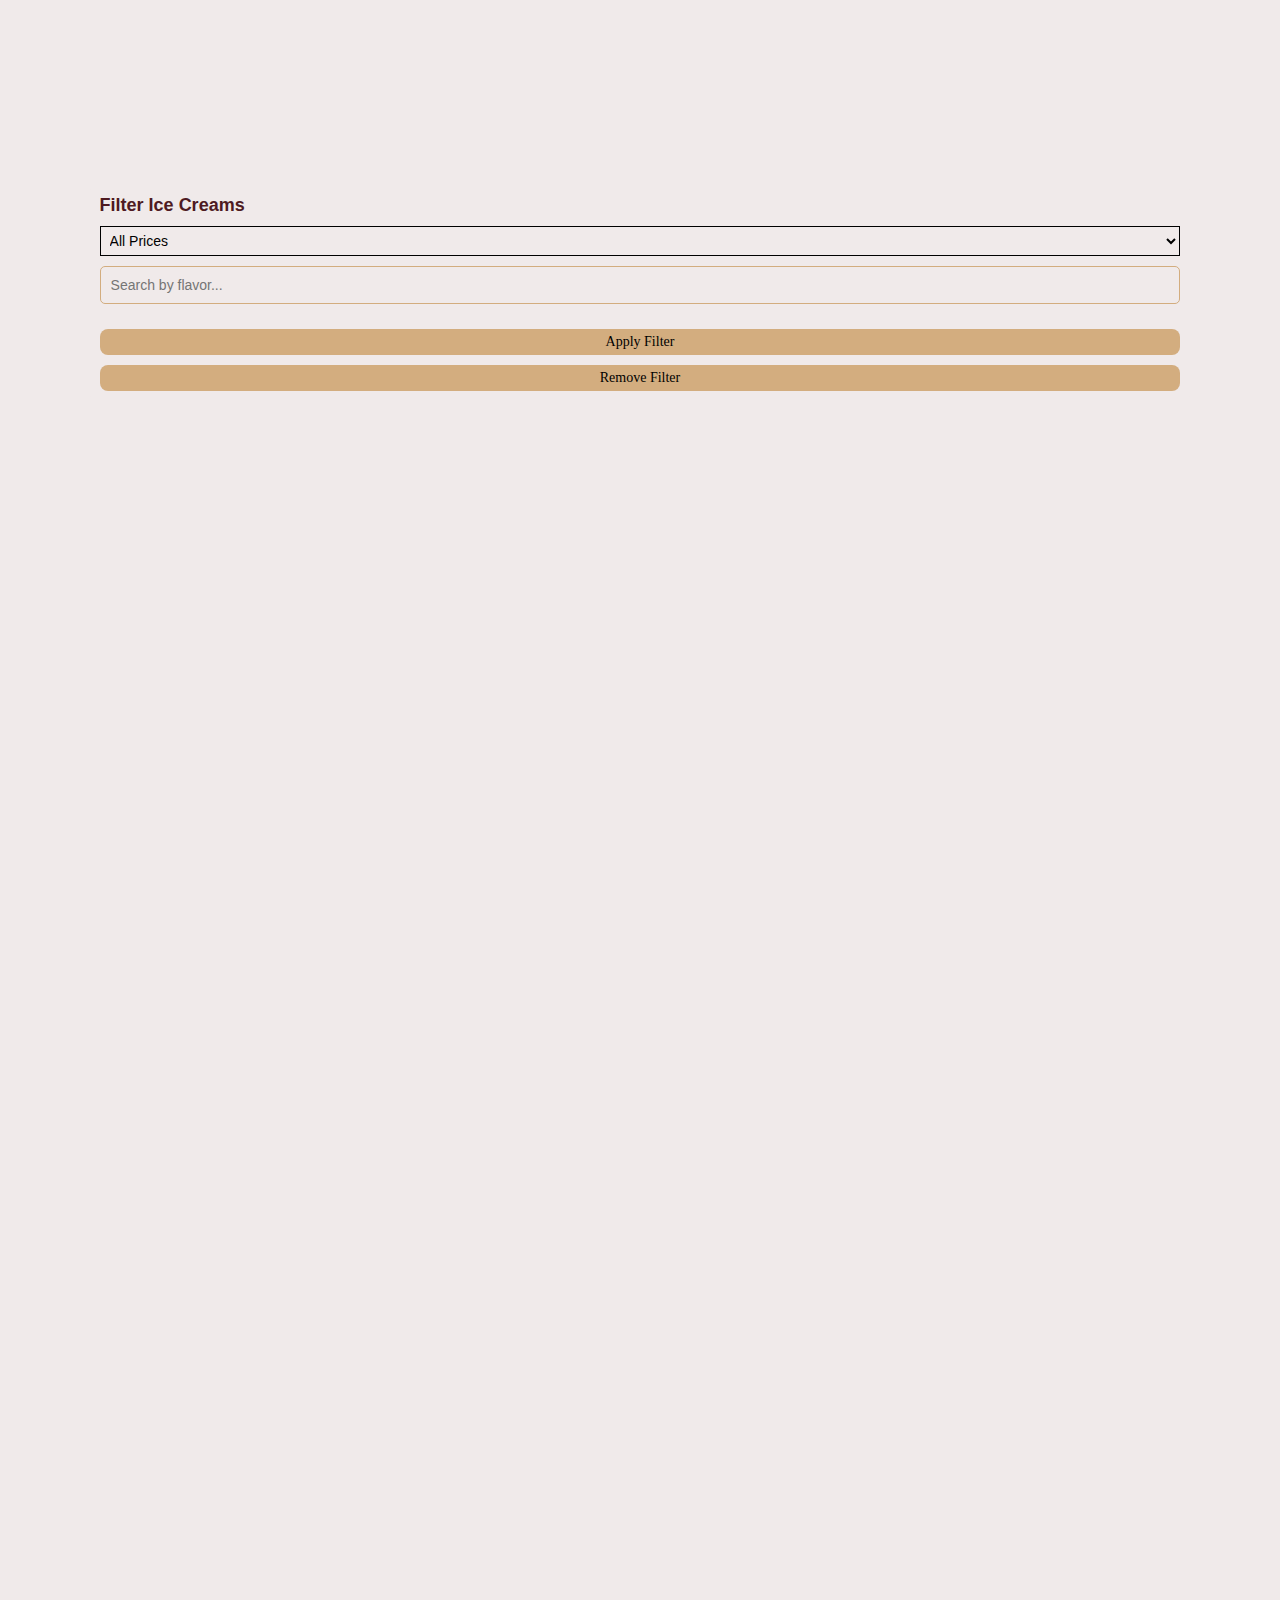
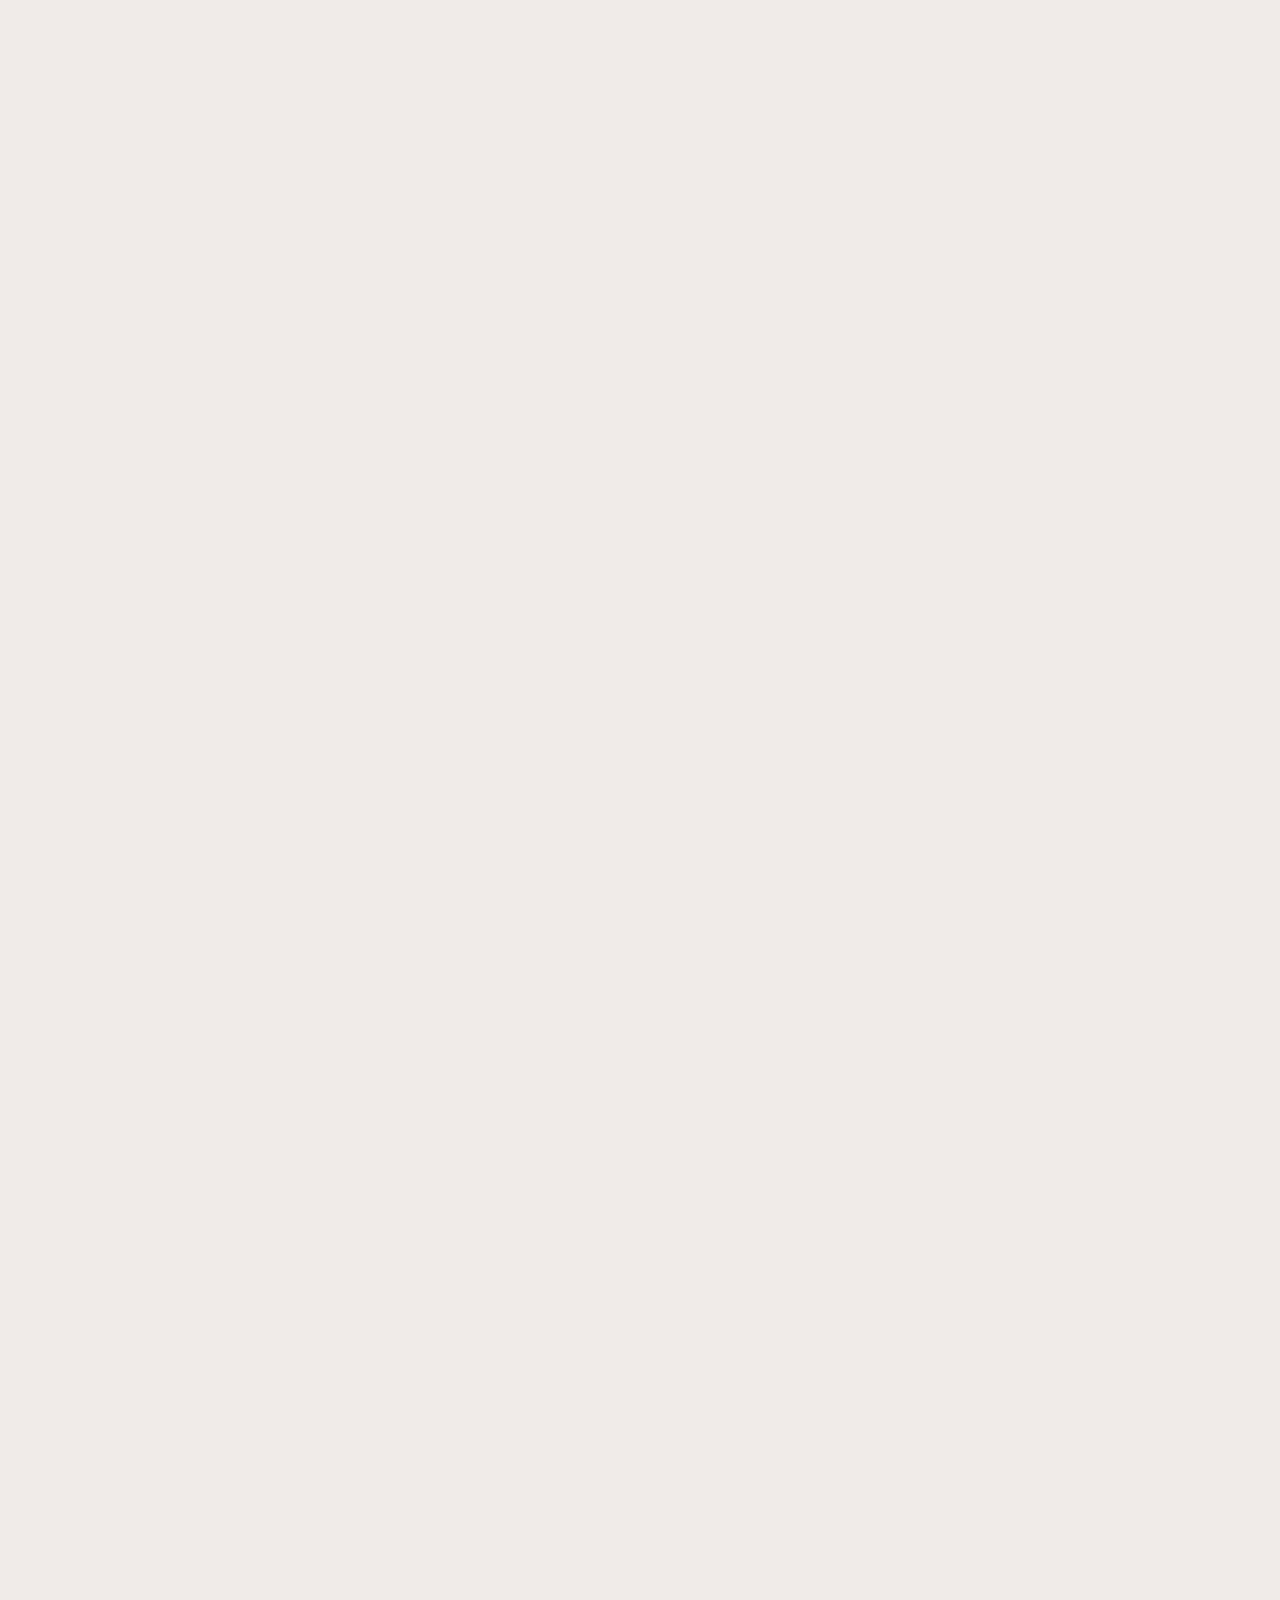
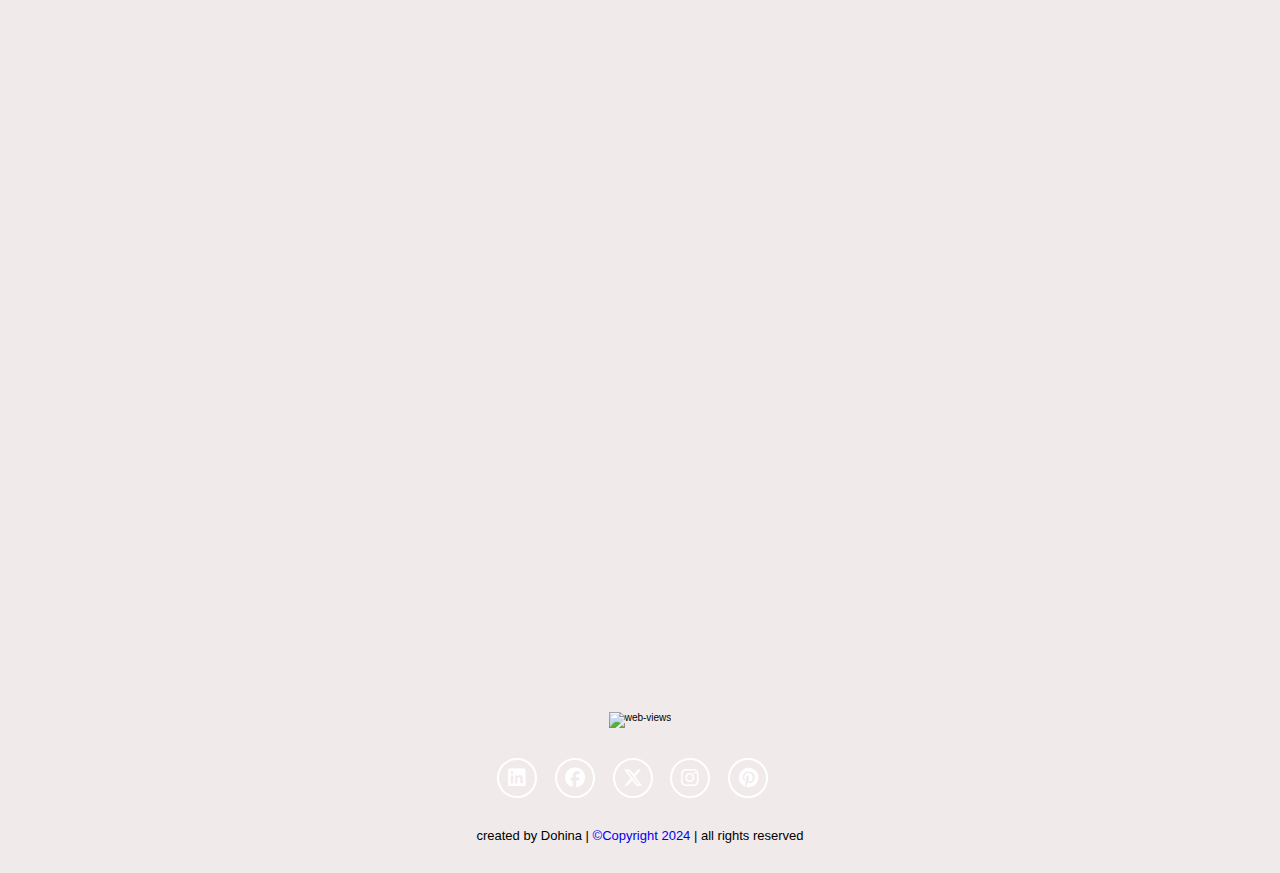
==== commit 815bb88d: "Merge d03ed7f50df0d19029111101be6059c8255e8f71 into 7843e9cba459a2ebf64a0be5c00634d9f9ab0b1b" ====
--- a/index.html
+++ b/index.html
@@ -250,6 +250,10 @@
             <img src="https://purepng.com/public/uploads/large/purepng.com-ice-creamice-creamcreamfrozensweet-1411527617895aiuhx.png"
                 alt="Logo">
         </a>
+        <!-- Toggle Button (Hamburger) -->
+<div class="menu-btn" id="menu-btn">
+  <span class="fas fa-bars"></span>
+</div>
         <!-- ... existing code ... -->
         <h1 class="site-title">ArcticDelights</h1>
 
@@ -264,6 +268,7 @@
 <a href="contact.html">Contact Us</a>
 <a href="#" id="my-order-btn">My Orders</a>
 </nav>
+
 
 
         <div class="icons">
@@ -330,42 +335,52 @@
     </section>
     <!-- Home Section Ends Here -->
 
-<!-- Pop-up for Discount and Sign up Starts here -->
-<div id="popup" class="popup">
-  <div class="popup-content">
-      <div class="popup-left">
-          <img src="ICECREAM.jpg" alt="Discount Image">
-      </div>
-      <div class="popup-right">
-          <span class="close-btn">&times;</span>
-          <h2>Scoop Up the Savings!</h2>
-          <p>Get 20% off on your first order when you Sign up.</p>
-          <form id="emailForm">
+    <!-- Pop-up for Discount and Sign up Starts here -->
+      <div id="popup" class="popup">
+        <div class="popup-content">
+          <div class="popup-left">
+            <img src="ICECREAM.jpg" alt="Discount Image">
+          </div>
+          <div class="popup-right">
+            <span class="close-btn">&times;</span>
+            <h2>Scoop Up the Savings!</h2>
+            <p>Get 20% off on your first order when you Sign up.</p>
+            <form id="emailForm">
               <input type="email" id="email" placeholder="Enter your email" required>
               <button type="submit" class="signup-btn">SIGN UP</button>
-          </form>
-          <a href="#" class="no-thanks">No thanks</a>
-          <p class="terms">By signing up, you agree to our <a href="#">Terms of Service</a> and <a href="#">Privacy Policy</a>.</p>
+            </form>
+            <a href="#" class="no-thanks">No thanks</a>
+            <p class="terms">By signing up, you agree to our <a href="#">Terms of Service</a> and <a href="#">Privacy Policy</a>.</p>
+          </div>
+        </div>
       </div>
-  </div>
-</div>
-
-<script>
-  // Handle form submission for the pop-up sign-up form
-  document.getElementById('emailForm').addEventListener('submit', function(event) {
-      event.preventDefault(); // Prevent default form submission
-      
-      // Perform any sign-up logic here, such as email validation or server requests
-      
-      // Redirect to profile.html after sign-up
-      window.location.href = 'profile.html'; // Redirect user to the profile page
-  });
-</script>
-
     <!--  Pop-up for Discount and Sign up Ends here  -->
     
     <!-- Script for pop up discount Starts Here -->
     <script>
+     // Get the toggle button, the navbar (menu), and all the navbar links
+const toggleBtn = document.querySelector('#menu-btn');
+const navbar = document.querySelector('.navbar');
+const navbarLinks = document.querySelectorAll('.navbar a');
+
+// Function to toggle the navbar
+toggleBtn.addEventListener('click', () => {
+    navbar.classList.toggle('active');
+});
+
+// Function to close the navbar when a link inside it is clicked
+navbarLinks.forEach(link => {
+    link.addEventListener('click', () => {
+        navbar.classList.remove('active');
+    });
+});
+// Function to close the navbar when clicking outside it
+document.addEventListener('click', function (event) {
+    if (!navbar.contains(event.target) && !toggleBtn.contains(event.target)) {
+        navbar.classList.remove('active');
+    }
+});
+
     // Show the pop-up automatically when the page loads
     window.onload = function() {
       document.getElementById('popup').style.display = 'flex';
@@ -461,28 +476,18 @@
 
 <!-- Signup Modal -->
 <div id="signup-modal" class="modal">
-  <div class="modal-content">
-      <span class="close-btn" id="close-signup">&times;</span>
-      <h2>Sign Up</h2>
-      <form id="signup-form">
-          <input type="text" placeholder="Full Name" required>
-          <input type="email" placeholder="Email" required>
-          <input type="password" class="pass-btn" placeholder="Password" required>
-          <button type="submit" class="sign-btn">Sign Up</button>
-      </form>
-  </div>
+    <div class="modal-content">
+        <span class="close-btn" id="close-signup">&times;</span>
+        <h2>Sign Up</h2>
+        <form>
+            <input type="text" placeholder="Full Name" required>
+            <input type="email" placeholder="Email" required>
+            <input type="password" class="pass-btn" placeholder="Password" required>
+            <button type="submit" class="sign-btn">Sign Up</button>
+        </form>
+    </div>
 </div>
 
-<script>
-  document.getElementById('signup-form').addEventListener('submit', function(event) {
-      event.preventDefault(); // Prevent default form submission
-      
-      // Perform validation or backend signup request here
-      // If signup is successful, redirect to profile.html
-      
-      window.location.href = 'profile.html'; // Redirect to profile page
-  });
-</script>
 
     <!-- About Section Ends Here -->
    
--- a/style.css
+++ b/style.css
@@ -272,7 +272,6 @@
   cursor: pointer;
   font-weight: 500;
   padding: 1rem 1.5rem;
-  border-radius: 50px;
 }
 
 /* Header Styles */
@@ -289,14 +288,13 @@
   right: 0;
   z-index: 1000;
 }
-
 .header .logo img {
   height: 6rem;
 }
-
 .header .navbar {
   display: flex;
   align-items: center;
+  transition: max-height 0.3s ease;
 }
 
 .header .navbar a {
@@ -306,7 +304,7 @@
 }
 
 .header .navbar a:hover {
-  color: var(--text-color);
+  color: rgb(51, 168, 235) !important;
 }
 
 .header .icons {
@@ -328,7 +326,45 @@
 /*#menu-btn {
     display: none;
 }*/
-
+.menu-btn {
+  display: none;
+  cursor: pointer;
+  font-size: 2.5rem;
+  color: var(--text-color);
+  margin-left: 1rem;
+}
+/* Navbar on Small Screens */
+@media (max-width: 768px) {
+  .header .navbar {
+      position: absolute;
+      top: 100%;
+      left: 0;
+      right: 0;
+      background-color:transparent !important;
+      flex-direction: column;
+      align-items: flex-start;
+      max-height: 0;
+      overflow: hidden;
+  }
+
+  .header .navbar a {
+      padding: 1rem;
+      width: 100%;
+      color: #45cb88 !important;
+      text-align: left;
+      margin: 0;
+  }
+ 
+  /* Show Menu Button */
+  .menu-btn {
+      display: block;
+  }
+
+  /* Navbar expanded on click */
+  .navbar.active {
+      max-height: 500px; /* Adjust according to your content */
+  }
+}
 .header .search-form {
   position: absolute;
   top: calc(100% + 1rem);
@@ -622,54 +658,38 @@
   padding: 1rem;
   background-color: var(--background-color);
   border-radius: 0.5rem;
-  display: flex;
-  flex-direction: row;
-  gap: 30px;
 }
 
 .filter-box h3 {
   color: var(--text-color);
-  width: 80%;
   font-size: 1.8rem;
-  margin-bottom: 0.5rem;
+  margin-bottom: 1rem;
 }
 
 .filter-box select,
 .filter-box input {
-  width: 90%;
+  width: 100%;
   padding: 0.5rem;
-  margin-bottom: 0.5rem;
+  margin-bottom: 1rem;
   font-size: 1.4rem;
   border: 1px solid var(--text-color);
   background-color: var(--background-color);
   color: var(--text-color);
 }
 
-.filter-box select{
-  border-radius: 50px;
-}
-
 .filter-box button {
-  width: 30%;
-  padding: 0.9rem;
-  margin-bottom: 0.9rem;
+  width: 100%;
+  padding: 0.5rem;
   font-size: 1.4rem;
   background-color: var(--main-color);
   color: var(--text-color);
   border: none;
-  border-radius: 40px;
   cursor: pointer;
   transition: background-color 0.3s ease;
 }
 
-.filter-box #apply-filter:hover {
-  background-color: #00ff04;
-  color: #000000;
-}
-
-.filter-box #remove-filter:hover {
-  background-color: red;
-  color:#ffffff;
+.filter-box button:hover {
+  background-color: var(--primary-color-dark);
 }
 
 /* filter box styles end */
@@ -1899,7 +1919,7 @@
 :root {
   --background-color: rgb(240, 234, 234);
   --text-color: black;
-  --header-bg: rgb(211, 211, 211);
+  --header-bg: lightgray;
 }
 
 h2 {
